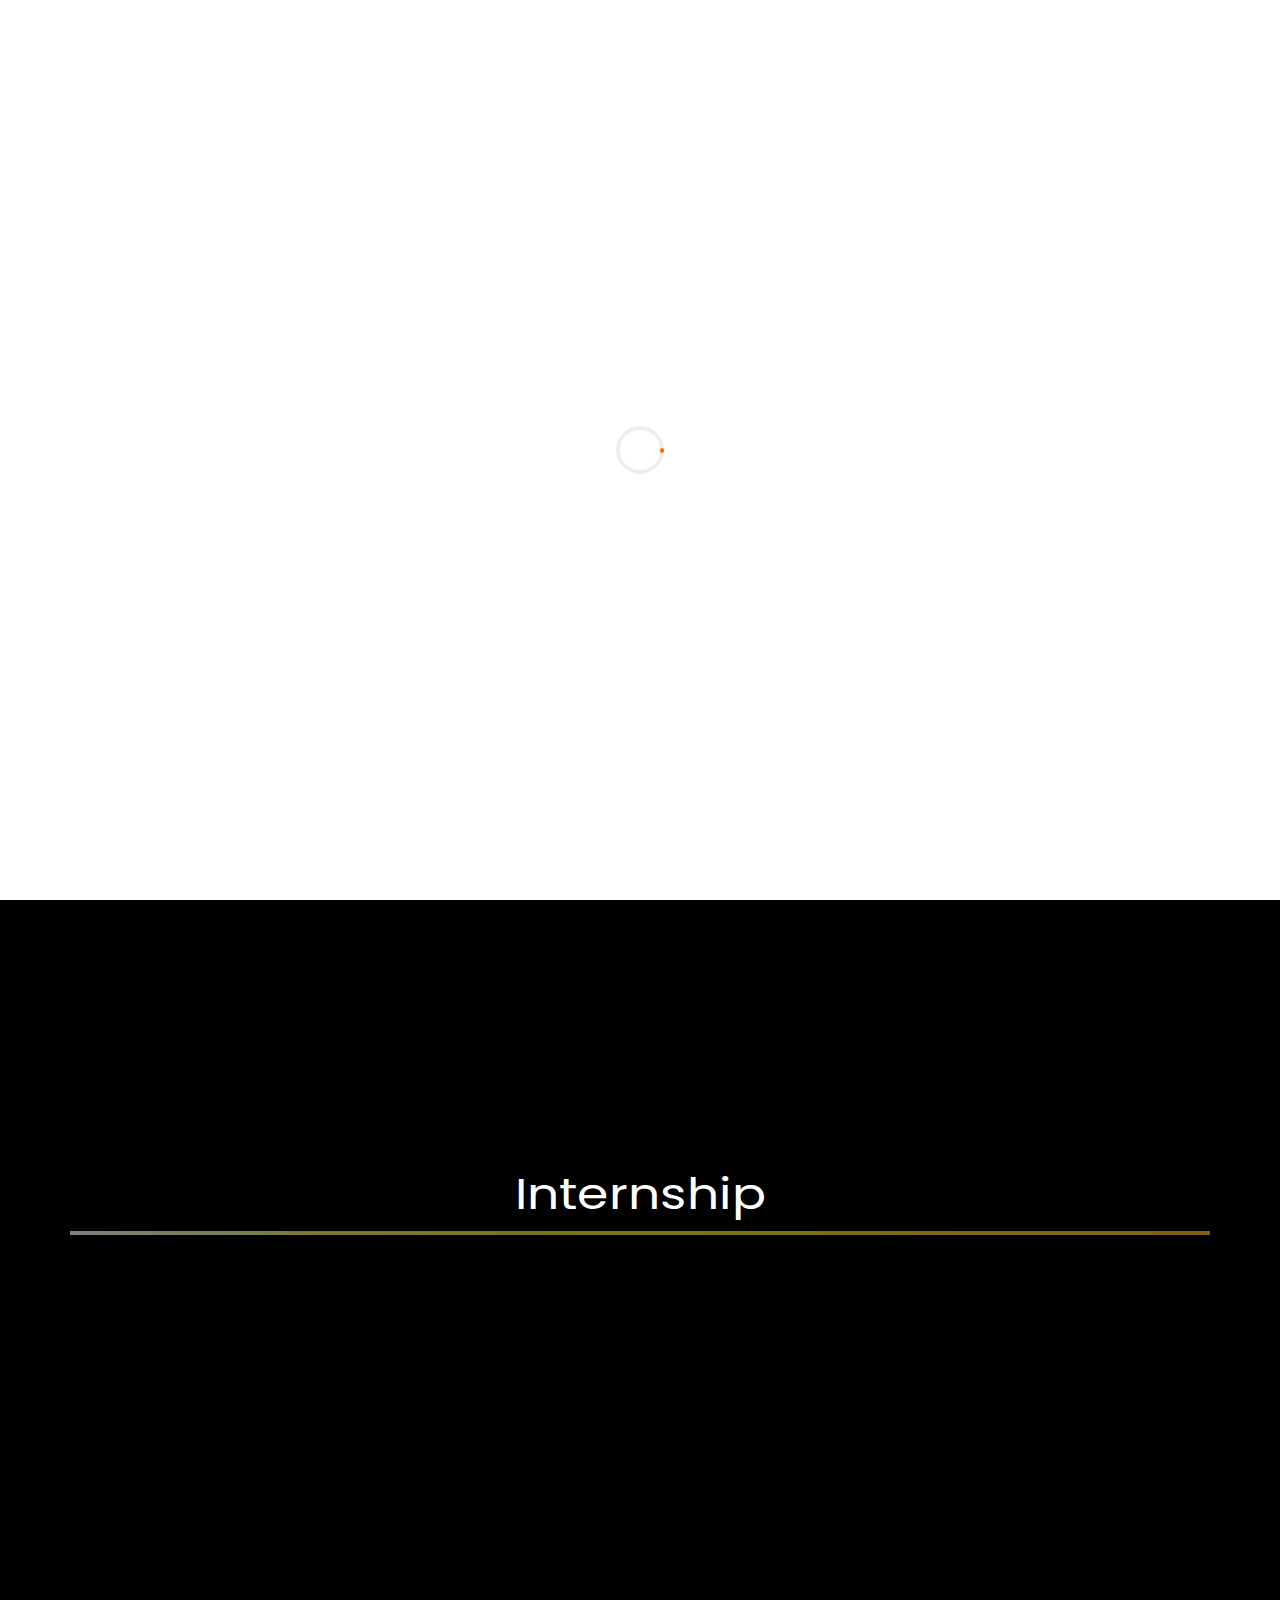
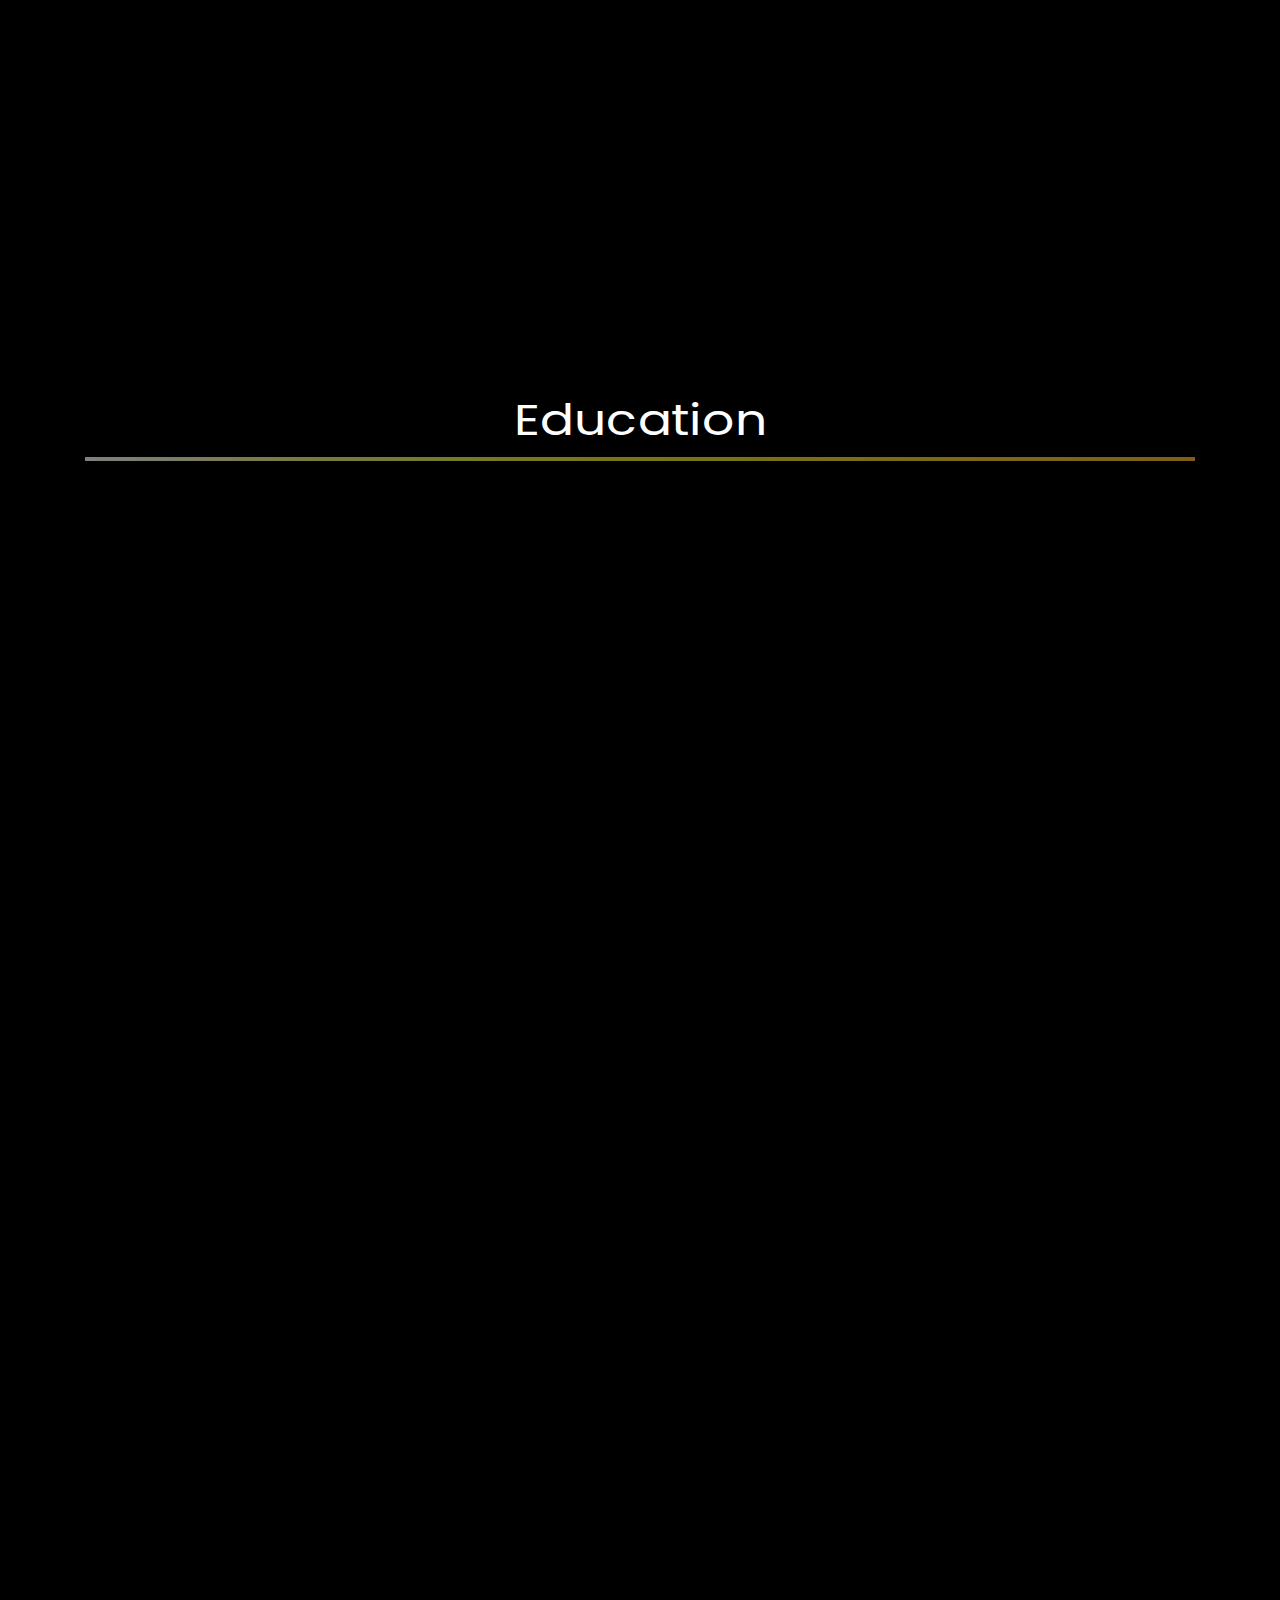
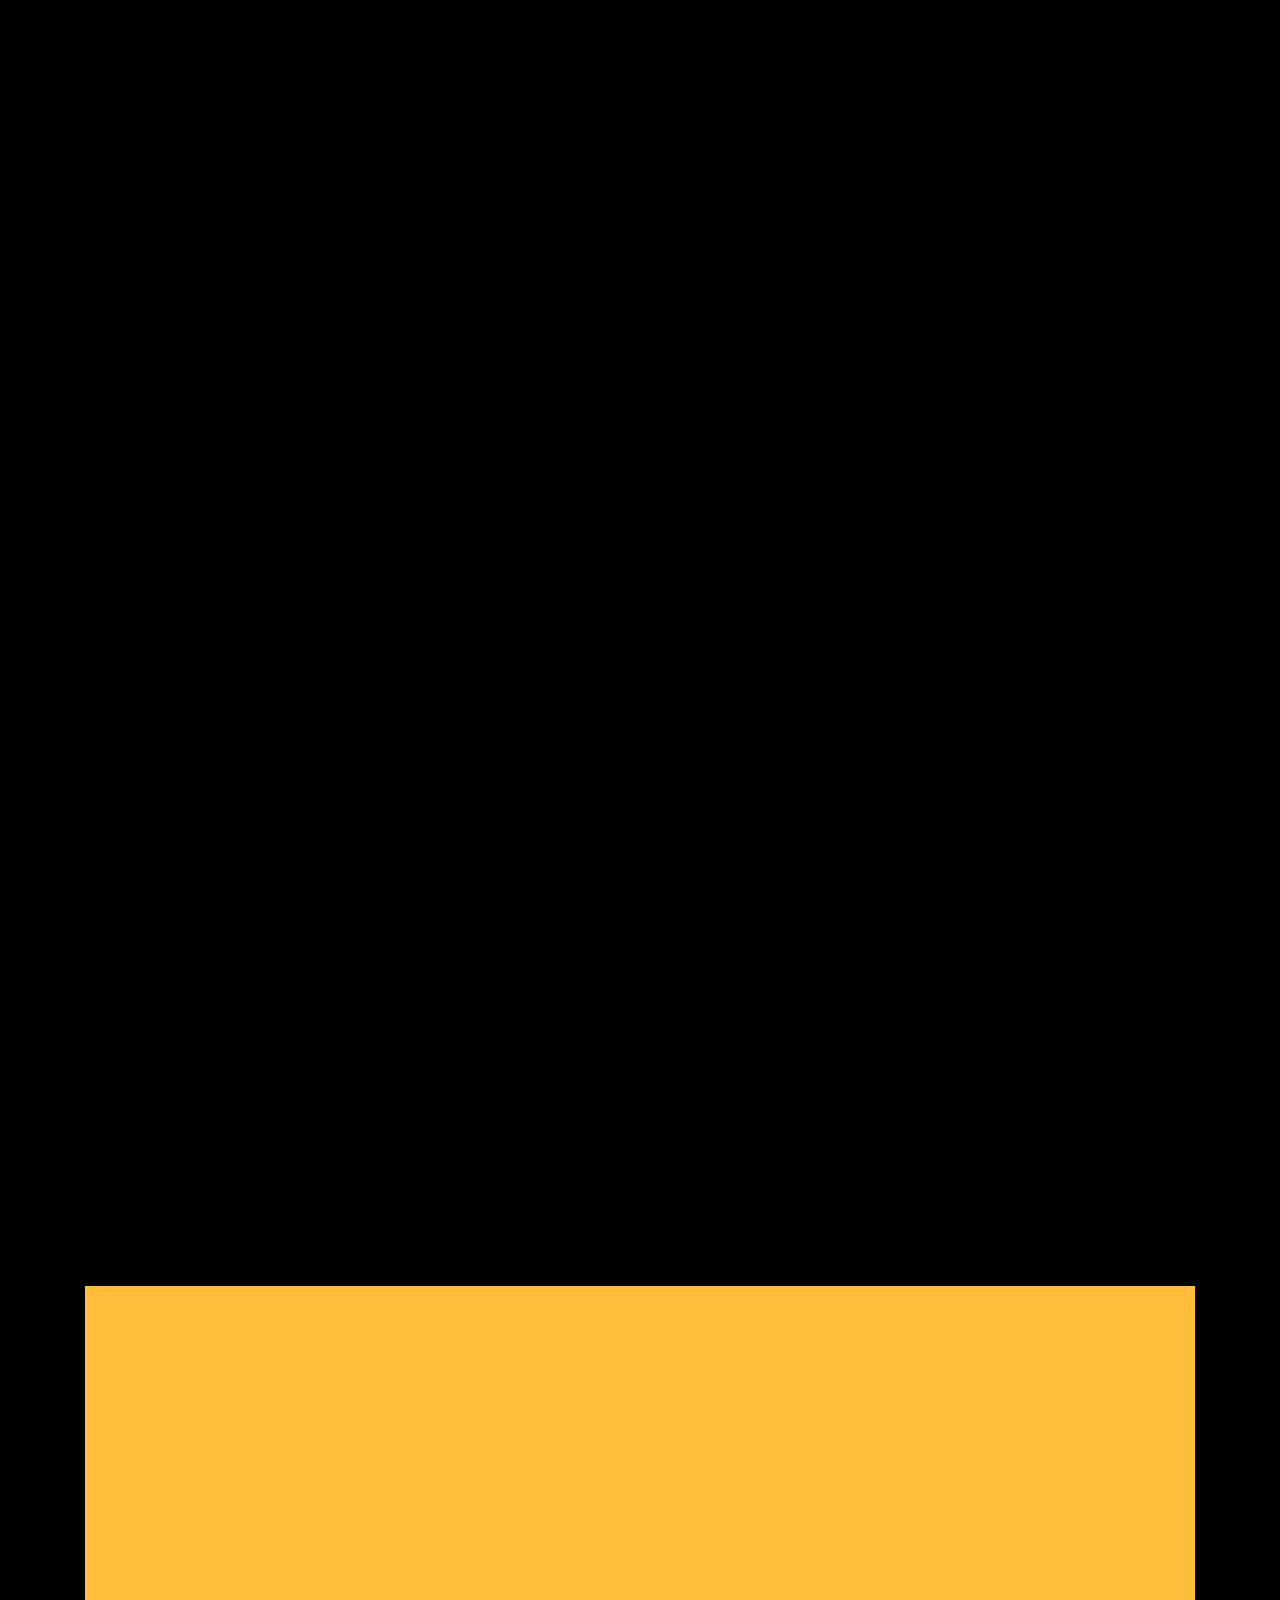
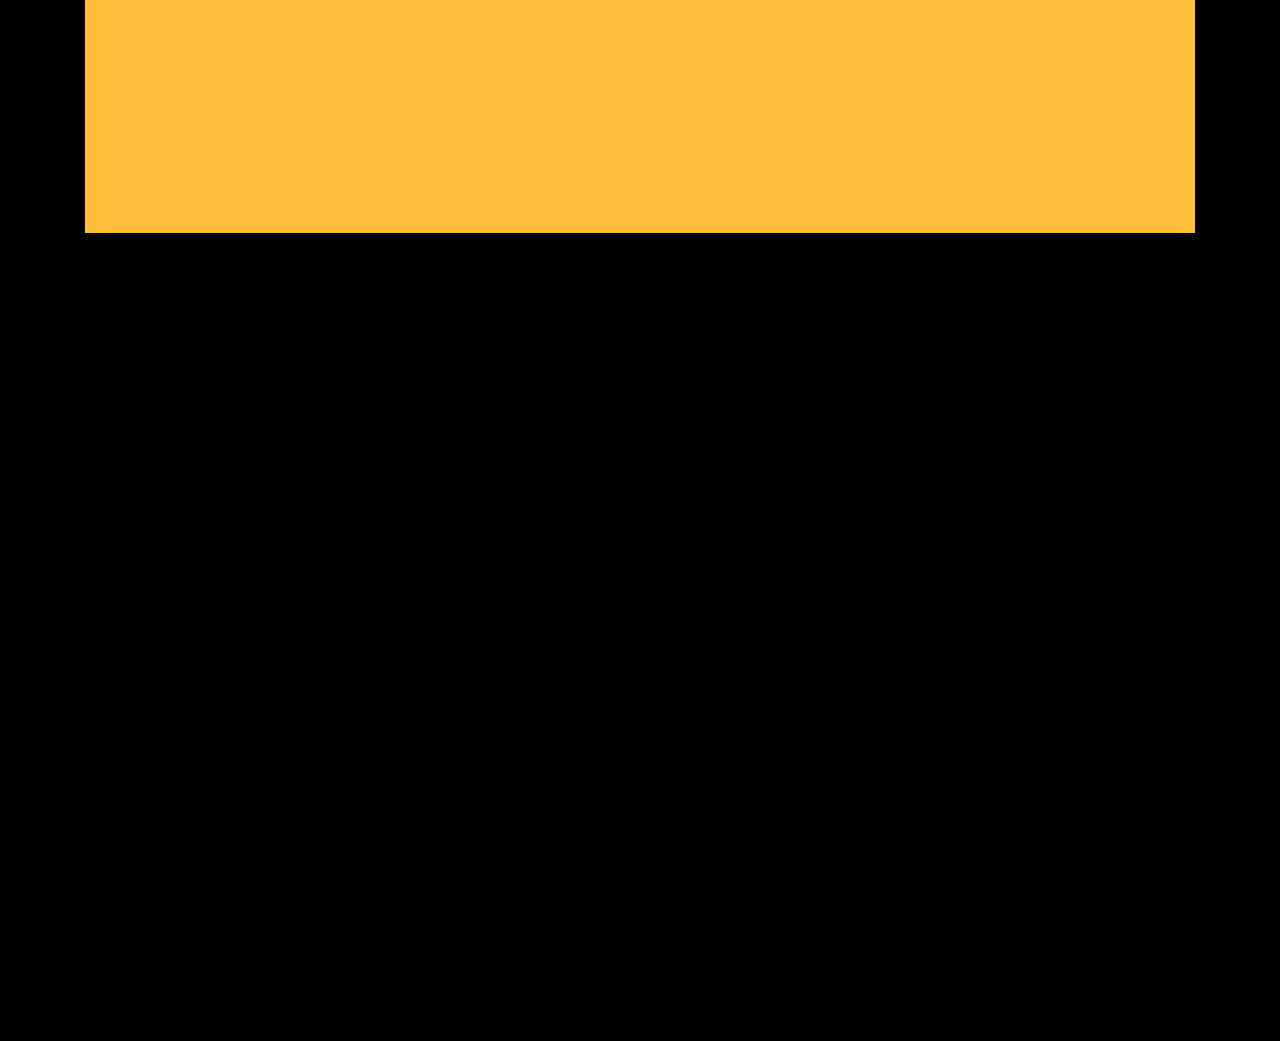
==== index.html @ caeb47b9 "Update index.html" ====
<!DOCTYPE html>
<html lang="en">

<head>
	<title>Manish Gupta Portfolio</title>
	<meta charset="utf-8">
	<meta name="viewport" content="width=device-width, initial-scale=1, shrink-to-fit=no">

	<link href="https://fonts.googleapis.com/css?family=Poppins:100,200,300,400,500,600,700,800,900" rel="stylesheet">

	<link rel="stylesheet" href="css/open-iconic-bootstrap.min.css">
	<link rel="stylesheet" href="css/animate.css">

	<link rel="stylesheet" href="css/owl.carousel.min.css">
	<link rel="stylesheet" href="css/owl.theme.default.min.css">
	<link rel="stylesheet" href="css/magnific-popup.css">

	<link rel="stylesheet" href="css/aos.css">

	<link rel="stylesheet" href="css/ionicons.min.css">

	<link rel="stylesheet" href="css/flaticon.css">
	<link rel="stylesheet" href="css/icomoon.css">
	<link rel="stylesheet" href="css/style.css">



	<style>
		/*======================================   ABOUT ======================================*/

		.about-mf .box-shadow-full {
			padding-top: 4rem;
			padding-bottom: 4rem;
		}

		.about-mf .about-img {
			margin-bottom: 2rem;
		}

		.about-mf .about-img img {
			margin-left: 10px;
		}


		.skill-mf .progress {
			/* background-color: #cde1f8; */
			margin: .5rem 0 1.2rem 0;
			border-radius: 0;
			height: .7rem;
		}

		.skill-mf .progress .progress-bar {
			height: .7rem;
			/* background-color: #ffbd39; */
			background-color: skyblue;
		}


		/* Animation styles */
		#typing-animation {
			position: relative;
			font-size: 30px;
			font-weight: bold;
			color: rgb(255, 255, 255);
			overflow: hidden;
			white-space: nowrap;
			animation: typing 5s steps(20, end) infinite;
		}

		#typing-animation:before {
			content: "";
			/* position: absolute; */
			top: 0;
			left: 0;
			width: 0;
			height: 100%;
			background-color: #ccc;
			animation: typing-cursor 0.5s ease-in-out infinite;
		}

		@keyframes typing {
			from {
				width: 0;
			}

			to {
				width: 100%;
			}
		}

		@keyframes typing-cursor {
			from {
				width: 5px;
			}

			to {
				width: 0;
			}
		}


		/* project image zoom effect */

		.zoom-effect {
			overflow: hidden;
			transition: transform 0.10s ease-out;
		}

		.zoom-effect:hover {
			transform: scale(1.1);
		}
	</style>


</head>

<body data-spy="scroll" data-target=".site-navbar-target" data-offset="300">


	<nav class="navbar navbar-expand-lg navbar-dark ftco_navbar ftco-navbar-light site-navbar-target" id="ftco-navbar">
		<div class="container">
<!-- 			<a class="navbar-brand" href="index.html">Manish Gupta</a> -->
			<button class="navbar-toggler js-fh5co-nav-toggle fh5co-nav-toggle" type="button" data-toggle="collapse"
				data-target="#ftco-nav" aria-controls="ftco-nav" aria-expanded="false" aria-label="Toggle navigation">
				<span class="oi oi-menu"></span> Menu
			</button>

			<div class="collapse navbar-collapse" id="ftco-nav">
				<ul class="navbar-nav nav ml-auto">
					<li class="nav-item"><a href="#home-section" class="nav-link"><span>Home</span></a></li>
					<li class="nav-item"><a href="#about-section" class="nav-link"><span>About</span></a></li>
					<li class="nav-item"><a href="#resume-section" class="nav-link"><span>Education</span></a></li>
					<li class="nav-item"><a href="#project-section" class="nav-link"><span>Projects</span></a></li>
					<li class="nav-item"><a href="#contact-section" class="nav-link"><span>Contact</span></a></li>
				</ul>
			</div>
		</div>
	</nav>

	<!-- ###############################################################  Home  ###################################################################### -->

	<section id="home-section" class="hero">
		<div class="home-slider  owl-carousel">
			<div class="slider-item ">
				<div class="overlay"></div>
				<div class="container">
					<div class="row d-md-flex no-gutters slider-text align-items-end justify-content-end"
						data-scrollax-parent="true">
						<div class="one-third js-fullheight order-md-last img"
							style="background-image:url(images/mg_black_bg.png);">
							<!------------------------- image 1 -->
							<div class="overlay"></div>
						</div>
						<div class="one-forth d-flex  align-items-center ftco-animate"
							data-scrollax=" properties: { translateY: '70%' }">
							<div class="text">
								<span class="subheading">Hello!</span>
								<h1 class="mb-4 mt-3">I'm <span>Manish Gupta</span></h1>

								<!-- Element to contain animated typing -->
								<span id="typing-animation"></span>

								<script>

									// Initialize the typing animation
									const typingAnimationElement = document.getElementById('typing-animation');

									// Create an array of typing text
									const typingTexts = [
										'Data Analyst  ',
										'Data Scientist  ',

									];

									// Create a function to display the typing animation for a given text
									function playTypingAnimation(text) {
										// Loop through each character and add it to the element
										for (let i = 0; i < text.length; i++) {
											setTimeout(() => {
												typingAnimationElement.textContent += text[i];
											}, i * 200); // Increase the delay to slow down the typing animation
										}

										// Once the animation is complete, reset the text and start over
										setTimeout(() => {
											typingAnimationElement.textContent = '';
											playTypingAnimation(typingTexts[(typingTexts.indexOf(text) + 1) % typingTexts.length]);
										}, text.length * 200);
									}

									// Start the typing animation loop
									playTypingAnimation(typingTexts[0]);

								</script>

								<br>
								<br>
								<!-- <h2>A Senior Data Analyst</h2> -->
								<!-- <h2 class="d-flex" style="margin-bottom: 0">With over 5 years of experience</h2> -->
								<!-- <br> -->
								<p><a href="https://www.linkedin.com/in/manish-gupta-1083761b1" target="_blank"
										class="btn btn-primary py-3 px-4">LinkedIn</a>
									<a href="https://github.com/Manish7272" target="_blank"
										class="btn btn-white btn-outline-white py-3 px-4">My Work</a>
								</p>
							</div>
						</div>
					</div>
				</div>
			</div>
		</div>
	</section>

	<!-- ###############################################################  About  ###################################################################### -->


	<section class="ftco-about img ftco-section ftco-no-pb" id="about-section">
		<div class="container">
			<div class="row">
				<div class="row d-flex align-items-stretch">
					<!-- <div class="row d-flex"> -->
					<div class="col-md-6 col-lg-5 d-flex">
						<div class="img-about img d-flex align-items-stretch">
							<div class="overlay">
								<div class="row">
									<div class="col-sm-6 col-md-5">
										<div class="about-img">
											<img src="images/mg_circle.png" class="img-fluid rounded b-shadow-a" alt="">
											<!------------------------- image 2 -->
										</div>
									</div>
									<!-- Details next to profile image -->
									<div class="col-sm-6 col-md-7">
										<div class="about-info">
											<!-- <p>.</p> -->
											<p><span class="title-s"> </span> <span> Manish Gupta</span></p>
											<!-- <p><span class="title-s">Job Role: </span> <span> Senior Data Analyst</span></p> -->
											<p><span class="title-s">Experience: </span> <span> Fresher </span>
											</p>
											<p><span class="title-s">Address: </span> <span> Jaipur, India</span></p>
										</div>
									</div>
								</div>

								<div class="skill-mf">
									<p class="title-s">Skills</p>
									<span>SQL</span> <span class="pull-right">85%</span>
									<div class="progress">
										<div class="progress-bar" role="progressbar" style="width: 85%;"
											aria-valuenow="95" aria-valuemin="0" aria-valuemax="100"></div>
									</div>

									<span>PYTHON</span> <span class="pull-right">85%</span>
									<div class="progress">
										<div class="progress-bar" role="progressbar" style="width: 85%"
											aria-valuenow="85" aria-valuemin="0" aria-valuemax="100"></div>
									</div>

									<span>Data Visualization</span> <span class="pull-right">90%</span>
									<div class="progress">
										<div class="progress-bar" role="progressbar" style="width: 90%"
											aria-valuenow="90" aria-valuemin="0" aria-valuemax="100"></div>
									</div>

									<span>Statistical Analysis</span> <span class="pull-right">85%</span>
									<div class="progress">
										<div class="progress-bar" role="progressbar" style="width: 85%"
											aria-valuenow="85" aria-valuemin="0" aria-valuemax="100"></div>
									</div>

									<span>Machine Learning</span> <span class="pull-right">80%</span>
									<div class="progress">
										<div class="progress-bar" role="progressbar" style="width: 80%"
											aria-valuenow="80" aria-valuemin="0" aria-valuemax="100"></div>
									</div>

									<span>Deep Learning</span> <span class="pull-right">80%</span>
									<div class="progress">
										<div class="progress-bar" role="progressbar" style="width: 80%"
											aria-valuenow="80" aria-valuemin="0" aria-valuemax="100"></div>
									</div>
								</div>
							</div>
						</div>
					</div>

					<div class="col-md-6 col-lg-7 pl-lg-5 pb-5">
						<div class="row justify-content-start pb-3">
							<div class="col-md-12 heading-section ftco-animate">

								<h1 class="big">About</h1>
								<h2 class="mb-4">About Me</h2>

								<p>My name is Manish Gupta, and I was born and brought up in Jaipur.<br></p>

								<ul>
									<li>🎓I graduated with a Bachelor's degree in Electronics and Communication
										Engineering
										(ECE) from Arya College of Engineering & IT in Jaipur, Achieving a CGPA of
										8.67.</li>
									<li>I am currently enhancing my skills in the field of data science through
										Imarticus
										Learning in Jaipur.</li>
									<li>- in this field, I develop my skillset in: excel, sql, powerBI, tablue,
										statistics,
										Python, visualization tools,feature engineering, Machine Learning, Deep
										Learning,
										NLP, Big Data concepts.</li>
									<li>I am enthusiastic about continuous learning, always eager to explore new things
										and
										stay updated.</li>
									<li>I believe in constantly improving my skill set to align with current trends.
										This passion drives me to groom myself professionally.</li>
								</ul>

								<ul class="about-info mt-4 px-md-0 px-2">
									<li class="d-flex"><span>Profile:</span> <span>Data Science &amp; Analytics</span>
									</li>
									<li class="d-flex"><span>Education:</span> <span>Bachelor of Technology</span></li>
									<li class="d-flex"><span>Programming Language:</span> <span>Python, SQL</span></li>
									<li class="d-flex"><span>BI Tools:</span> <span>Microsoft Power BI, Looker &amp;
											Tableau</span></li>
									<li class="d-flex"><span>Web Development:</span> <span>HTML, CSS &amp; Java
											Script</span></li>
									<li class="d-flex"><span>Other Skills:</span> <span>AWS Cloud, PySpark, Excel, Git,
											Google Analytics</span></li>
									<li class="d-flex"><span>Interest:</span> <span>Traveling, Teaching</span></li>

								</ul>
							</div>
						</div>


						<div class="counter-wrap ftco-animate d-flex mt-md-3">
							<div class="text">
								<!-- <p class="mb-4">
									<span class="number" data-number="30">0</span> <span>+</span>
									<span>&nbsp; Projects completed</span>
								</p> -->
<!-- 								<p><a href="https://www.linkedin.com/in/manish-gupta-1083761b1" target="_blank"
										class="btn btn-primary py-3 px-3">LinkedIn</a></p> -->
							</div>
						</div>
					</div>
				</div>
			</div>
		</div>
	</section>

	<!-- ###############################################################  Internship  ###################################################################### -->
	<section class="ftco-section ftco-no-pb">
		<div class="container">

			<div class="row">
				<h1 class="big-4">Internship</h1>
				<div class="underline"></div>
			</div>
			<br>

			<div class="row">
				<div class="col-md-6">
					<div class="resume-wrap ftco-animate">
						<span class="date">Oct 2023 - Dec 2023</span>
						<h2>Data Science Intern </h2>
						<span class="position">Bharat Intern</span>
						<p class="mt-4"> Bharat Intern, a pioneering company dedicated to offering enriching virtual
							internship opportunities for college students.
						<ul>
							<li>Data Cleaning and Preprocessing.</li>
							<li>Develop analytical tools and programs.</li>
							<li>Ensure the data quality and integrity in databases.</li>
							<li>Enabling accurate recognition of objects within images.</li>
							<li>Data Visualization Technique.</li>
						</ul>
						</p>
					</div>

				</div>

				<div class="col-md-6">
					<div class="resume-wrap ftco-animate">
						<span class="date">Nov 2021 - Jan 2022</span>
						<h2>Full Stack Development Internship</h2>
						<span class="position">Lyriclious - EdTech</span>
						<p class="mt-4">"India's learning platform" An E-learning platform , providing Training,
							Internship and courses along with projects in many professional and technical courses.
						<ul>
							<li>Create and maintain documentation for code and processes.</li>
							<li>Develop and maintain responsive web pages.</li>
							<li>Optimize applications for maximum speed.</li>
							<li>Work with front-end developers to ensure seamless integration of the
								front-end and back-end components of web applications.</li>
						</ul>
						</p>
					</div>

				</div>
			</div>

			<br>
			<br>



			<!-- ###############################################################  Education  ###################################################################### -->
			<section class="ftco-section ftco-no-pb" id="resume-section">
				<div class="container">

					<div class="row">
						<h1 class="big-4">Education</h1>
						<div class="underline"></div>
					</div>
					<br>

					<div class="row">
						<div class="col-md-6">
							<div class="resume-wrap ftco-animate">
								<span class="date">2019-2023</span>
								<h2>Bachelor of Technology (BTech)</h2>
								<span class="position">Arya College of Engineering & IT, Jaipur</span>
								<h6 class="">Electronics & Communication Engineering (ECE)</h6>
								<p class="mt-4">Grade: First Division With Distinction.</p>
							</div>
						</div>

						<div class="col-md-6">
							<div class="resume-wrap ftco-animate">
								<span class="date">2018-2019</span>
								<h2>Higher Secondary School</h2>
								<span class="position">Azad Bal vidhya mandir SR SEC School, mandawar (dausa)</span>
								<p class="mt-4">Grade: First Division.</p>
							</div>
						</div>
					</div>

					<div class="row justify-content-center mt-5">
						<div class="col-md-6 text-center ftco-animate">
							<p><a href="images/Manish_Gupta Resume_DA.pdf" class="btn btn-primary py-4 px-5 "
									target="_blank">Download Resume</a></p>
						</div>
					</div>
				</div>
			</section>

			<!-- ###############################################################  Projects  ###################################################################### -->


			<section class="ftco-section" id="project-section">
				<div class="container">
					<div class="row justify-content-center mb-5 pb-5">
						<div class="col-md-7 heading-section text-center ftco-animate">
							<h1 class="big big-2">Projects</h1>
							<h2 class="mb-4">Projects</h2>
							<p>Below are the sample Data Analytics projects on SQL, Python, Power BI & ML.</p>
						</div>
					</div>
					
					<div class="row d-flex">
						<!-- ------------------------------------------  1111111111111111111111  Atliq Mart's Supply Chain project Dashboard ----------------------------------------------- -->
						<div class="col-md-4 d-flex ftco-animate">
							<div class="blog-entry justify-content-end">
								<a href="https://github.com/Manish7272/Supply-Chain-Optimization-Project-Manager" class="block-20 zoom-effect" target="_blank" style="background-image: url('images/proj_1.png');"> </a>
								<div class="text mt-3 float-right d-block">
									<h3 class="heading"><a href="https://github.com/Manish7272/Supply-Chain-Optimization-Project-Manager"> Supply Chain Optimization Project Dashboard (FMCG Domain)  </a></h3>
									<p>Worked on Atliq Mart's Supply Chain project, improved logistics, and created a userfriendly PowerBI Dashboard for real-time insights, demonstrating strong project management and analytical skills.	</p>
								</div>
							</div>
						</div>
						

						<!---------------------------------------------- 22222222222222222  MacDonald_s Food Analysis Dashboard   ----------------------------------------------------->
						<div class="col-md-4 d-flex ftco-animate">
							<div class="blog-entry justify-content-end">
								<a href="https://github.com/Manish7272/McDonald_s-Food-Analysis-Dashboard" class="block-20 zoom-effect" style="background-image: url('images/mcd.png');"></a>
								<div class="text mt-3 float-right d-block">
									<h3 class="heading"><a href="https://github.com/Manish7272/McDonald_s-Food-Analysis-Dashboard">MacDonald_s Food Analysis Dashboard</a></h3>
									<p>By analyzing nutrition value of the food items by the MacDonald’s, it will be easier to the customer to plan their meal according to their requirement. This analysis report can attract to the customer who is very health conscious.</p>
								</div>
							</div>
						</div>
						

						<!-- ------------------------------------   333333333333333  Patient Wait List Dashboard ------------------------------------------->
						<div class="col-md-4 d-flex ftco-animate">
							<div class="blog-entry justify-content-end">
								<a href="https://github.com/Manish7272/Patient-Wait-List-Dashboard" class="block-20 zoom-effect" style="background-image: url('images/proj_6.png');"></a>
								<div class="text mt-3 float-right d-block">
									<h3 class="heading"><a href="https://github.com/Manish7272/Patient-Wait-List-Dashboard">Patient Wait List Dashboard</a></h3>
									<p>the goal of this project is to track current status of patient wait list and analyze historical monthly trend of waiting list also detailed analysis on the basis of speciality level and age profile and many more </p>
								</div>
							</div>
						</div>

					</div>
					
					<br>


					<!-- added justify-content-center to center align the last two projects -->
					<div class="row d-flex justify-content-center">
						<!-- ---------------------------------------------------------- 111111111111111   Retail Sales Prediction ML Model ------------------- -->
						<div class="col-md-4 d-flex ftco-animate">
							<div class="blog-entry"> 
								<a href="https://github.com/Manish7272/Retail_Sales_Prediction-main" target="_blank" class="block-20 zoom-effect" style="background-image: url('images/proj_3.png');"> 	</a>
								<div class="text mt-3 float-right d-block">
									<h3 class="heading"><a href="https://github.com/Manish7272/Retail_Sales_Prediction-main"> Retail Sales Prediction ML Model </a></h3>
									<p>This project showcases the effective utilization of data analysis, feature engineering, and machine learning techniques to solve a real-world forecasting problem. The insights gained from the analysis provide valuable information for decision-making within the retail industry.</p>
								</div>
							</div>
						</div>
						
                                       		 <!-------------------------------------------------------------  2222222222222222  Big Mart Sales Price Prediction  ----------->
						<div class="col-md-4 d-flex ftco-animate">
							<div class="blog-entry justify-content-end">
								<a  href="https://github.com/Manish7272/Sales-Price-Prediction-Model--Main" target="_blank" class="block-20 zoom-effect" style="background-image: url('images/proj_4.png');"></a>
								<div class="text mt-3 float-right d-block">
									<h3 class="heading"><a href="https://github.com/Manish7272/Sales-Price-Prediction-Model--Main"> Big Mart Sales Price Prediction </a></h3>
									<p>This project aims to predict Big Mart sales prices utilizing the item outlet sales data. Through advanced analytics and machine learning techniques.</p>
								</div>
							</div>
						</div>

						<!-- 				-----------------------------------------------		 -->

					</div>

					
					<div class="row d-flex justify-content-center">

						<!-- ----------------------------------------  11111111111111111  Disaster Tweet Sentiment Analysis -------------------- -->
						<div class="col-md-4 d-flex ftco-animate">
							<div class="blog-entry justify-content-end">
								<a href="https://huggingface.co/spaces/manish72/Disaster_tweet_sentiment_Analysis" target="_blank" class="block-20 zoom-effect" style="background-image: url('images/proj_2.png');"> </a>
								<div class="text mt-3 float-right d-block">
									<h3 class="heading"><a href="https://github.com/Manish7272/Disaster-Tweet-Sentiment-Analysis-A-Predictive-Approach">Disaster Tweet Sentiment Analysis A Predictive Approach </a></h3>
									<p>Created a system to predict tweets about disasters using AI. This helps in early awareness and better response planning by identifying and categorizing relevant tweets quickly.</p>
								</div>
							</div>
						</div>

						<!-- 	---------------------------------        2222222222222222222  Push-Up Counting ------------------------------- -->
		 				<div class="col-md-4 d-flex ftco-animate">
							<div class="blog-entry justify-content-end">
								<a href="https://github.com/Manish7272/Pushups_Counter" class="block-20 zoom-effect" style="background-image: url('images/proj_5.jpg');"></a>
								<div class="text mt-3 float-right d-block">
									<h3 class="heading"><a href="https://github.com/Manish7272/Pushups_Counter">Automating Push-Up Counting with Pose Detection</a></h3>
									<p>I wanted to create a practical tool that makes fitness routines simpler and exercise tracking more efficient. By leveraging technology, my goal was to accurately count push-ups, ensure proper form, and provide real-time feedback.</p>
								</div>
							</div>
						</div>
						
						<!-- -------------------------------------------------- -->
						
					</div>

					
				</div>
			</section>

			<!-- ###############################################################  GitHub  ###################################################################### -->


			<section class="ftco-section ftco-no-pt ftco-no-pb ftco-counter img" id="section-counter">
				<div class="ftco-section ftco-hireme img margin-top" style="background-image: url(images/bg_1.jpg)">
					<!-- <div class="container"> -->
					<div class="row justify-content-center">
						<div class="col-md-7 ftco-animate text-center">
							<h2>More projects on<span> Github </span> </h2>
							<div class="heading">
								<h4> I love to solve business problems &amp; uncover hidden data stories </h4>
								<br>
								<p><a href="https://github.com/Manish7272" class="btn btn-primary py-3 px-5" target="_blank">GitHub</a></p>
							</div>
						</div>
					</div>
					<!-- </div> -->
				</div>
			</section>

			<!-- ###############################################################  Contact Me  ###################################################################### -->


			<section class="ftco-section contact-section ftco-no-pb" id="contact-section">
				<div class="container">
					<div class="row justify-content-center mb-5 pb-3">
						<div class="col-md-7 heading-section text-center ftco-animate">
							<h1 class="big big-2">Contact</h1>
							<h2 class="mb-4">Contact Me</h2>
							<p>Below are the details to reach out to me!</p>
						</div>
					</div>

					<div class="row d-flex contact-info mb-5">
						<div class="col-md-6 col-lg-3 d-flex ftco-animate">
							<div class="align-self-stretch box p-4 text-center">
								<div class="icon d-flex align-items-center justify-content-center">
									<span class="icon-map-signs"></span>
								</div>
								<h3 class="mb-4">Address</h3>
								<p>Jaipur, Rajasthan, India</p>
							</div>
						</div>
						<div class="col-md-6 col-lg-3 d-flex ftco-animate">
							<div class="align-self-stretch box p-4 text-center">
								<div class="icon d-flex align-items-center justify-content-center">
									<span class="icon-phone2"></span>
								</div>
								<h3 class="mb-4">Contact Number</h3>
								<p><a href="tel://0101010101">+91 72398 34823</a></p>
							</div>
						</div>
						<div class="col-md-6 col-lg-3 d-flex ftco-animate">
							<div class="align-self-stretch box p-4 text-center">
								<div class="icon d-flex align-items-center justify-content-center">
									<span class="icon-paper-plane"></span>
								</div>
								<h3 class="mb-4">Email Address</h3>
								<p><a href="mailto:info@yoursite.com">manishgupta4823@gmail.com</a></p>
							</div>
						</div>
						<div class="col-md-6 col-lg-3 d-flex ftco-animate">
							<div class="align-self-stretch box p-4 text-center">
								<div class="icon d-flex align-items-center justify-content-center">
									<span class="icon-globe"></span>
								</div>
								<h3 class="mb-4">Download Resume</h3>
								<p><a  href="images/Manish_Gupta Resume_DA.pdf"  target="_blank"> Download Resume </a>
								</p>
							</div>
						</div>

						<div class="container">
							<br>

							<br>
							<ul
								class="ftco-footer-social list-unstyled d-flex justify-content-center align-items-center mb-0">
								<li class="ftco-animate normal-txt">Find me on </li>

								<li class="ftco-animate"><a href="https://www.linkedin.com/in/manish-gupta-1083761b1"
										target="_blank"><span class="icon-linkedin"></span></a></li>

								<li class="ftco-animate"><a href="https://github.com/Manish7272" target="_blank"><span
											class="icon-github"></span></a></li>

								
							</ul>
							<br>
						</div>
					</div>
			</section>





			<!-- loader -->
			<div id="ftco-loader" class="show fullscreen"><svg class="circular" width="48px" height="48px">
					<circle class="path-bg" cx="24" cy="24" r="22" fill="none" stroke-width="4" stroke="#eeeeee" />
					<circle class="path" cx="24" cy="24" r="22" fill="none" stroke-width="4" stroke-miterlimit="10"
						stroke="#F96D00" />
				</svg></div>


			<script src="js/jquery.min.js"></script>
			<script src="js/jquery-migrate-3.0.1.min.js"></script>
			<script src="js/popper.min.js"></script>
			<script src="js/bootstrap.min.js"></script>
			<script src="js/jquery.easing.1.3.js"></script>
			<script src="js/jquery.waypoints.min.js"></script>
			<script src="js/jquery.stellar.min.js"></script>
			<script src="js/owl.carousel.min.js"></script>
			<script src="js/jquery.magnific-popup.min.js"></script>
			<script src="js/aos.js"></script>
			<script src="js/jquery.animateNumber.min.js"></script>
			<script src="js/scrollax.min.js"></script>

			<script src="js/main.js"></script>

</body>

</html>
---- css/flaticon.css ----
/*
  	Flaticon icon font: Flaticon
  	Creation date: 04/01/2019 13:45
  	*/


@font-face {
  font-family: "Flaticon";
  src: url("../fonts/flaticon/font/Flaticon.eot");
  src: url("../fonts/flaticon/font/Flaticon.eot?#iefix") format("embedded-opentype"),
       url("../fonts/flaticon/font/Flaticon.woff") format("woff"),
       url("../fonts/flaticon/font/Flaticon.ttf") format("truetype"),
       url("../fonts/flaticon/font/Flaticon.svg#Flaticon") format("svg");
  font-weight: normal;
  font-style: normal;
}

@media screen and (-webkit-min-device-pixel-ratio:0) {
  @font-face {
    font-family: "Flaticon";
    src: url("../fonts/flaticon/font/Flaticon.svg#Flaticon") format("svg");
  }
}

[class^="flaticon-"]:before, [class*=" flaticon-"]:before,
[class^="flaticon-"]:after, [class*=" flaticon-"]:after {   
  font-family: Flaticon;
  font-style: normal;
  font-weight: normal;
  font-variant: normal;
  text-transform: none;
  line-height: 1;

  /* Better Font Rendering =========== */
  -webkit-font-smoothing: antialiased;
  -moz-osx-font-smoothing: grayscale;
}

.flaticon-ideas:before { content: "\f100"; }
.flaticon-flasks:before { content: "\f101"; }
.flaticon-analysis:before { content: "\f102"; }
.flaticon-ux-design:before { content: "\f103"; }
.flaticon-web-design:before { content: "\f104"; }
.flaticon-idea:before { content: "\f105"; }
.flaticon-innovation:before { content: "\f106"; }
---- css/icomoon.css ----
@font-face {
  font-family: 'icomoon';
  src:  url('../fonts/icomoon/icomoon.eot?6tt51o');
  src:  url('../fonts/icomoon/icomoon.eot?6tt51o#iefix') format('embedded-opentype'),
    url('../fonts/icomoon/icomoon.ttf?6tt51o') format('truetype'),
    url('../fonts/icomoon/icomoon.woff?6tt51o') format('woff'),
    url('../fonts/icomoon/icomoon.svg?6tt51o#icomoon') format('svg');
  font-weight: normal;
  font-style: normal;
}

[class^="icon-"], [class*=" icon-"] {
  /* use !important to prevent issues with browser extensions that change fonts */
  font-family: 'icomoon' !important;
  speak: none;
  font-style: normal;
  font-weight: normal;
  font-variant: normal;
  text-transform: none;
  line-height: 1;

  /* Better Font Rendering =========== */
  -webkit-font-smoothing: antialiased;
  -moz-osx-font-smoothing: grayscale;
}

.icon-asterisk:before {
  content: "\f069";
}
.icon-plus:before {
  content: "\f067";
}
.icon-question:before {
  content: "\f128";
}
.icon-minus:before {
  content: "\f068";
}
.icon-glass:before {
  content: "\f000";
}
.icon-music:before {
  content: "\f001";
}
.icon-search:before {
  content: "\f002";
}
.icon-envelope-o:before {
  content: "\f003";
}
.icon-heart:before {
  content: "\f004";
}
.icon-star:before {
  content: "\f005";
}
.icon-star-o:before {
  content: "\f006";
}
.icon-user:before {
  content: "\f007";
}
.icon-film:before {
  content: "\f008";
}
.icon-th-large:before {
  content: "\f009";
}
.icon-th:before {
  content: "\f00a";
}
.icon-th-list:before {
  content: "\f00b";
}
.icon-check:before {
  content: "\f00c";
}
.icon-close:before {
  content: "\f00d";
}
.icon-remove:before {
  content: "\f00d";
}
.icon-times:before {
  content: "\f00d";
}
.icon-search-plus:before {
  content: "\f00e";
}
.icon-search-minus:before {
  content: "\f010";
}
.icon-power-off:before {
  content: "\f011";
}
.icon-signal:before {
  content: "\f012";
}
.icon-cog:before {
  content: "\f013";
}
.icon-gear:before {
  content: "\f013";
}
.icon-trash-o:before {
  content: "\f014";
}
.icon-home:before {
  content: "\f015";
}
.icon-file-o:before {
  content: "\f016";
}
.icon-clock-o:before {
  content: "\f017";
}
.icon-road:before {
  content: "\f018";
}
.icon-download:before {
  content: "\f019";
}
.icon-arrow-circle-o-down:before {
  content: "\f01a";
}
.icon-arrow-circle-o-up:before {
  content: "\f01b";
}
.icon-inbox:before {
  content: "\f01c";
}
.icon-play-circle-o:before {
  content: "\f01d";
}
.icon-repeat:before {
  content: "\f01e";
}
.icon-rotate-right:before {
  content: "\f01e";
}
.icon-refresh:before {
  content: "\f021";
}
.icon-list-alt:before {
  content: "\f022";
}
.icon-lock:before {
  content: "\f023";
}
.icon-flag:before {
  content: "\f024";
}
.icon-headphones:before {
  content: "\f025";
}
.icon-volume-off:before {
  content: "\f026";
}
.icon-volume-down:before {
  content: "\f027";
}
.icon-volume-up:before {
  content: "\f028";
}
.icon-qrcode:before {
  content: "\f029";
}
.icon-barcode:before {
  content: "\f02a";
}
.icon-tag:before {
  content: "\f02b";
}
.icon-tags:before {
  content: "\f02c";
}
.icon-book:before {
  content: "\f02d";
}
.icon-bookmark:before {
  content: "\f02e";
}
.icon-print:before {
  content: "\f02f";
}
.icon-camera:before {
  content: "\f030";
}
.icon-font:before {
  content: "\f031";
}
.icon-bold:before {
  content: "\f032";
}
.icon-italic:before {
  content: "\f033";
}
.icon-text-height:before {
  content: "\f034";
}
.icon-text-width:before {
  content: "\f035";
}
.icon-align-left:before {
  content: "\f036";
}
.icon-align-center:before {
  content: "\f037";
}
.icon-align-right:before {
  content: "\f038";
}
.icon-align-justify:before {
  content: "\f039";
}
.icon-list:before {
  content: "\f03a";
}
.icon-dedent:before {
  content: "\f03b";
}
.icon-outdent:before {
  content: "\f03b";
}
.icon-indent:before {
  content: "\f03c";
}
.icon-video-camera:before {
  content: "\f03d";
}
.icon-image:before {
  content: "\f03e";
}
.icon-photo:before {
  content: "\f03e";
}
.icon-picture-o:before {
  content: "\f03e";
}
.icon-pencil:before {
  content: "\f040";
}
.icon-map-marker:before {
  content: "\f041";
}
.icon-adjust:before {
  content: "\f042";
}
.icon-tint:before {
  content: "\f043";
}
.icon-edit:before {
  content: "\f044";
}
.icon-pencil-square-o:before {
  content: "\f044";
}
.icon-share-square-o:before {
  content: "\f045";
}
.icon-check-square-o:before {
  content: "\f046";
}
.icon-arrows:before {
  content: "\f047";
}
.icon-step-backward:before {
  content: "\f048";
}
.icon-fast-backward:before {
  content: "\f049";
}
.icon-backward:before {
  content: "\f04a";
}
.icon-play:before {
  content: "\f04b";
}
.icon-pause:before {
  content: "\f04c";
}
.icon-stop:before {
  content: "\f04d";
}
.icon-forward:before {
  content: "\f04e";
}
.icon-fast-forward:before {
  content: "\f050";
}
.icon-step-forward:before {
  content: "\f051";
}
.icon-eject:before {
  content: "\f052";
}
.icon-chevron-left:before {
  content: "\f053";
}
.icon-chevron-right:before {
  content: "\f054";
}
.icon-plus-circle:before {
  content: "\f055";
}
.icon-minus-circle:before {
  content: "\f056";
}
.icon-times-circle:before {
  content: "\f057";
}
.icon-check-circle:before {
  content: "\f058";
}
.icon-question-circle:before {
  content: "\f059";
}
.icon-info-circle:before {
  content: "\f05a";
}
.icon-crosshairs:before {
  content: "\f05b";
}
.icon-times-circle-o:before {
  content: "\f05c";
}
.icon-check-circle-o:before {
  content: "\f05d";
}
.icon-ban:before {
  content: "\f05e";
}
.icon-arrow-left:before {
  content: "\f060";
}
.icon-arrow-right:before {
  content: "\f061";
}
.icon-arrow-up:before {
  content: "\f062";
}
.icon-arrow-down:before {
  content: "\f063";
}
.icon-mail-forward:before {
  content: "\f064";
}
.icon-share:before {
  content: "\f064";
}
.icon-expand:before {
  content: "\f065";
}
.icon-compress:before {
  content: "\f066";
}
.icon-exclamation-circle:before {
  content: "\f06a";
}
.icon-gift:before {
  content: "\f06b";
}
.icon-leaf:before {
  content: "\f06c";
}
.icon-fire:before {
  content: "\f06d";
}
.icon-eye:before {
  content: "\f06e";
}
.icon-eye-slash:before {
  content: "\f070";
}
.icon-exclamation-triangle:before {
  content: "\f071";
}
.icon-warning:before {
  content: "\f071";
}
.icon-plane:before {
  content: "\f072";
}
.icon-calendar:before {
  content: "\f073";
}
.icon-random:before {
  content: "\f074";
}
.icon-comment:before {
  content: "\f075";
}
.icon-magnet:before {
  content: "\f076";
}
.icon-chevron-up:before {
  content: "\f077";
}
.icon-chevron-down:before {
  content: "\f078";
}
.icon-retweet:before {
  content: "\f079";
}
.icon-shopping-cart:before {
  content: "\f07a";
}
.icon-folder:before {
  content: "\f07b";
}
.icon-folder-open:before {
  content: "\f07c";
}
.icon-arrows-v:before {
  content: "\f07d";
}
.icon-arrows-h:before {
  content: "\f07e";
}
.icon-bar-chart:before {
  content: "\f080";
}
.icon-bar-chart-o:before {
  content: "\f080";
}
.icon-twitter-square:before {
  content: "\f081";
}
.icon-facebook-square:before {
  content: "\f082";
}
.icon-camera-retro:before {
  content: "\f083";
}
.icon-key:before {
  content: "\f084";
}
.icon-cogs:before {
  content: "\f085";
}
.icon-gears:before {
  content: "\f085";
}
.icon-comments:before {
  content: "\f086";
}
.icon-thumbs-o-up:before {
  content: "\f087";
}
.icon-thumbs-o-down:before {
  content: "\f088";
}
.icon-star-half:before {
  content: "\f089";
}
.icon-heart-o:before {
  content: "\f08a";
}
.icon-sign-out:before {
  content: "\f08b";
}
.icon-linkedin-square:before {
  content: "\f08c";
}
.icon-thumb-tack:before {
  content: "\f08d";
}
.icon-external-link:before {
  content: "\f08e";
}
.icon-sign-in:before {
  content: "\f090";
}
.icon-trophy:before {
  content: "\f091";
}
.icon-github-square:before {
  content: "\f092";
}
.icon-upload:before {
  content: "\f093";
}
.icon-lemon-o:before {
  content: "\f094";
}
.icon-phone:before {
  content: "\f095";
}
.icon-square-o:before {
  content: "\f096";
}
.icon-bookmark-o:before {
  content: "\f097";
}
.icon-phone-square:before {
  content: "\f098";
}
.icon-twitter:before {
  content: "\f099";
}
.icon-facebook:before {
  content: "\f09a";
}
.icon-facebook-f:before {
  content: "\f09a";
}
.icon-github:before {
  content: "\f09b";
}
.icon-unlock:before {
  content: "\f09c";
}
.icon-credit-card:before {
  content: "\f09d";
}
.icon-feed:before {
  content: "\f09e";
}
.icon-rss:before {
  content: "\f09e";
}
.icon-hdd-o:before {
  content: "\f0a0";
}
.icon-bullhorn:before {
  content: "\f0a1";
}
.icon-bell-o:before {
  content: "\f0a2";
}
.icon-certificate:before {
  content: "\f0a3";
}
.icon-hand-o-right:before {
  content: "\f0a4";
}
.icon-hand-o-left:before {
  content: "\f0a5";
}
.icon-hand-o-up:before {
  content: "\f0a6";
}
.icon-hand-o-down:before {
  content: "\f0a7";
}
.icon-arrow-circle-left:before {
  content: "\f0a8";
}
.icon-arrow-circle-right:before {
  content: "\f0a9";
}
.icon-arrow-circle-up:before {
  content: "\f0aa";
}
.icon-arrow-circle-down:before {
  content: "\f0ab";
}
.icon-globe:before {
  content: "\f0ac";
}
.icon-wrench:before {
  content: "\f0ad";
}
.icon-tasks:before {
  content: "\f0ae";
}
.icon-filter:before {
  content: "\f0b0";
}
.icon-briefcase:before {
  content: "\f0b1";
}
.icon-arrows-alt:before {
  content: "\f0b2";
}
.icon-group:before {
  content: "\f0c0";
}
.icon-users:before {
  content: "\f0c0";
}
.icon-chain:before {
  content: "\f0c1";
}
.icon-link:before {
  content: "\f0c1";
}
.icon-cloud:before {
  content: "\f0c2";
}
.icon-flask:before {
  content: "\f0c3";
}
.icon-cut:before {
  content: "\f0c4";
}
.icon-scissors:before {
  content: "\f0c4";
}
.icon-copy:before {
  content: "\f0c5";
}
.icon-files-o:before {
  content: "\f0c5";
}
.icon-paperclip:before {
  content: "\f0c6";
}
.icon-floppy-o:before {
  content: "\f0c7";
}
.icon-save:before {
  content: "\f0c7";
}
.icon-square:before {
  content: "\f0c8";
}
.icon-bars:before {
  content: "\f0c9";
}
.icon-navicon:before {
  content: "\f0c9";
}
.icon-reorder:before {
  content: "\f0c9";
}
.icon-list-ul:before {
  content: "\f0ca";
}
.icon-list-ol:before {
  content: "\f0cb";
}
.icon-strikethrough:before {
  content: "\f0cc";
}
.icon-underline:before {
  content: "\f0cd";
}
.icon-table:before {
  content: "\f0ce";
}
.icon-magic:before {
  content: "\f0d0";
}
.icon-truck:before {
  content: "\f0d1";
}
.icon-pinterest:before {
  content: "\f0d2";
}
.icon-pinterest-square:before {
  content: "\f0d3";
}
.icon-google-plus-square:before {
  content: "\f0d4";
}
.icon-google-plus:before {
  content: "\f0d5";
}
.icon-money:before {
  content: "\f0d6";
}
.icon-caret-down:before {
  content: "\f0d7";
}
.icon-caret-up:before {
  content: "\f0d8";
}
.icon-caret-left:before {
  content: "\f0d9";
}
.icon-caret-right:before {
  content: "\f0da";
}
.icon-columns:before {
  content: "\f0db";
}
.icon-sort:before {
  content: "\f0dc";
}
.icon-unsorted:before {
  content: "\f0dc";
}
.icon-sort-desc:before {
  content: "\f0dd";
}
.icon-sort-down:before {
  content: "\f0dd";
}
.icon-sort-asc:before {
  content: "\f0de";
}
.icon-sort-up:before {
  content: "\f0de";
}
.icon-envelope:before {
  content: "\f0e0";
}
.icon-linkedin:before {
  content: "\f0e1";
}
.icon-rotate-left:before {
  content: "\f0e2";
}
.icon-undo:before {
  content: "\f0e2";
}
.icon-gavel:before {
  content: "\f0e3";
}
.icon-legal:before {
  content: "\f0e3";
}
.icon-dashboard:before {
  content: "\f0e4";
}
.icon-tachometer:before {
  content: "\f0e4";
}
.icon-comment-o:before {
  content: "\f0e5";
}
.icon-comments-o:before {
  content: "\f0e6";
}
.icon-bolt:before {
  content: "\f0e7";
}
.icon-flash:before {
  content: "\f0e7";
}
.icon-sitemap:before {
  content: "\f0e8";
}
.icon-umbrella:before {
  content: "\f0e9";
}
.icon-clipboard:before {
  content: "\f0ea";
}
.icon-paste:before {
  content: "\f0ea";
}
.icon-lightbulb-o:before {
  content: "\f0eb";
}
.icon-exchange:before {
  content: "\f0ec";
}
.icon-cloud-download:before {
  content: "\f0ed";
}
.icon-cloud-upload:before {
  content: "\f0ee";
}
.icon-user-md:before {
  content: "\f0f0";
}
.icon-stethoscope:before {
  content: "\f0f1";
}
.icon-suitcase:before {
  content: "\f0f2";
}
.icon-bell:before {
  content: "\f0f3";
}
.icon-coffee:before {
  content: "\f0f4";
}
.icon-cutlery:before {
  content: "\f0f5";
}
.icon-file-text-o:before {
  content: "\f0f6";
}
.icon-building-o:before {
  content: "\f0f7";
}
.icon-hospital-o:before {
  content: "\f0f8";
}
.icon-ambulance:before {
  content: "\f0f9";
}
.icon-medkit:before {
  content: "\f0fa";
}
.icon-fighter-jet:before {
  content: "\f0fb";
}
.icon-beer:before {
  content: "\f0fc";
}
.icon-h-square:before {
  content: "\f0fd";
}
.icon-plus-square:before {
  content: "\f0fe";
}
.icon-angle-double-left:before {
  content: "\f100";
}
.icon-angle-double-right:before {
  content: "\f101";
}
.icon-angle-double-up:before {
  content: "\f102";
}
.icon-angle-double-down:before {
  content: "\f103";
}
.icon-angle-left:before {
  content: "\f104";
}
.icon-angle-right:before {
  content: "\f105";
}
.icon-angle-up:before {
  content: "\f106";
}
.icon-angle-down:before {
  content: "\f107";
}
.icon-desktop:before {
  content: "\f108";
}
.icon-laptop:before {
  content: "\f109";
}
.icon-tablet:before {
  content: "\f10a";
}
.icon-mobile:before {
  content: "\f10b";
}
.icon-mobile-phone:before {
  content: "\f10b";
}
.icon-circle-o:before {
  content: "\f10c";
}
.icon-quote-left:before {
  content: "\f10d";
}
.icon-quote-right:before {
  content: "\f10e";
}
.icon-spinner:before {
  content: "\f110";
}
.icon-circle:before {
  content: "\f111";
}
.icon-mail-reply:before {
  content: "\f112";
}
.icon-reply:before {
  content: "\f112";
}
.icon-github-alt:before {
  content: "\f113";
}
.icon-folder-o:before {
  content: "\f114";
}
.icon-folder-open-o:before {
  content: "\f115";
}
.icon-smile-o:before {
  content: "\f118";
}
.icon-frown-o:before {
  content: "\f119";
}
.icon-meh-o:before {
  content: "\f11a";
}
.icon-gamepad:before {
  content: "\f11b";
}
.icon-keyboard-o:before {
  content: "\f11c";
}
.icon-flag-o:before {
  content: "\f11d";
}
.icon-flag-checkered:before {
  content: "\f11e";
}
.icon-terminal:before {
  content: "\f120";
}
.icon-code:before {
  content: "\f121";
}
.icon-mail-reply-all:before {
  content: "\f122";
}
.icon-reply-all:before {
  content: "\f122";
}
.icon-star-half-empty:before {
  content: "\f123";
}
.icon-star-half-full:before {
  content: "\f123";
}
.icon-star-half-o:before {
  content: "\f123";
}
.icon-location-arrow:before {
  content: "\f124";
}
.icon-crop:before {
  content: "\f125";
}
.icon-code-fork:before {
  content: "\f126";
}
.icon-chain-broken:before {
  content: "\f127";
}
.icon-unlink:before {
  content: "\f127";
}
.icon-info:before {
  content: "\f129";
}
.icon-exclamation:before {
  content: "\f12a";
}
.icon-superscript:before {
  content: "\f12b";
}
.icon-subscript:before {
  content: "\f12c";
}
.icon-eraser:before {
  content: "\f12d";
}
.icon-puzzle-piece:before {
  content: "\f12e";
}
.icon-microphone:before {
  content: "\f130";
}
.icon-microphone-slash:before {
  content: "\f131";
}
.icon-shield:before {
  content: "\f132";
}
.icon-calendar-o:before {
  content: "\f133";
}
.icon-fire-extinguisher:before {
  content: "\f134";
}
.icon-rocket:before {
  content: "\f135";
}
.icon-maxcdn:before {
  content: "\f136";
}
.icon-chevron-circle-left:before {
  content: "\f137";
}
.icon-chevron-circle-right:before {
  content: "\f138";
}
.icon-chevron-circle-up:before {
  content: "\f139";
}
.icon-chevron-circle-down:before {
  content: "\f13a";
}
.icon-html5:before {
  content: "\f13b";
}
.icon-css3:before {
  content: "\f13c";
}
.icon-anchor:before {
  content: "\f13d";
}
.icon-unlock-alt:before {
  content: "\f13e";
}
.icon-bullseye:before {
  content: "\f140";
}
.icon-ellipsis-h:before {
  content: "\f141";
}
.icon-ellipsis-v:before {
  content: "\f142";
}
.icon-rss-square:before {
  content: "\f143";
}
.icon-play-circle:before {
  content: "\f144";
}
.icon-ticket:before {
  content: "\f145";
}
.icon-minus-square:before {
  content: "\f146";
}
.icon-minus-square-o:before {
  content: "\f147";
}
.icon-level-up:before {
  content: "\f148";
}
.icon-level-down:before {
  content: "\f149";
}
.icon-check-square:before {
  content: "\f14a";
}
.icon-pencil-square:before {
  content: "\f14b";
}
.icon-external-link-square:before {
  content: "\f14c";
}
.icon-share-square:before {
  content: "\f14d";
}
.icon-compass:before {
  content: "\f14e";
}
.icon-caret-square-o-down:before {
  content: "\f150";
}
.icon-toggle-down:before {
  content: "\f150";
}
.icon-caret-square-o-up:before {
  content: "\f151";
}
.icon-toggle-up:before {
  content: "\f151";
}
.icon-caret-square-o-right:before {
  content: "\f152";
}
.icon-toggle-right:before {
  content: "\f152";
}
.icon-eur:before {
  content: "\f153";
}
.icon-euro:before {
  content: "\f153";
}
.icon-gbp:before {
  content: "\f154";
}
.icon-dollar:before {
  content: "\f155";
}
.icon-usd:before {
  content: "\f155";
}
.icon-inr:before {
  content: "\f156";
}
.icon-rupee:before {
  content: "\f156";
}
.icon-cny:before {
  content: "\f157";
}
.icon-jpy:before {
  content: "\f157";
}
.icon-rmb:before {
  content: "\f157";
}
.icon-yen:before {
  content: "\f157";
}
.icon-rouble:before {
  content: "\f158";
}
.icon-rub:before {
  content: "\f158";
}
.icon-ruble:before {
  content: "\f158";
}
.icon-krw:before {
  content: "\f159";
}
.icon-won:before {
  content: "\f159";
}
.icon-bitcoin:before {
  content: "\f15a";
}
.icon-btc:before {
  content: "\f15a";
}
.icon-file:before {
  content: "\f15b";
}
.icon-file-text:before {
  content: "\f15c";
}
.icon-sort-alpha-asc:before {
  content: "\f15d";
}
.icon-sort-alpha-desc:before {
  content: "\f15e";
}
.icon-sort-amount-asc:before {
  content: "\f160";
}
.icon-sort-amount-desc:before {
  content: "\f161";
}
.icon-sort-numeric-asc:before {
  content: "\f162";
}
.icon-sort-numeric-desc:before {
  content: "\f163";
}
.icon-thumbs-up:before {
  content: "\f164";
}
.icon-thumbs-down:before {
  content: "\f165";
}
.icon-youtube-square:before {
  content: "\f166";
}
.icon-youtube:before {
  content: "\f167";
}
.icon-xing:before {
  content: "\f168";
}
.icon-xing-square:before {
  content: "\f169";
}
.icon-youtube-play:before {
  content: "\f16a";
}
.icon-dropbox:before {
  content: "\f16b";
}
.icon-stack-overflow:before {
  content: "\f16c";
}
.icon-instagram:before {
  content: "\f16d";
}
.icon-flickr:before {
  content: "\f16e";
}
.icon-adn:before {
  content: "\f170";
}
.icon-bitbucket:before {
  content: "\f171";
}
.icon-bitbucket-square:before {
  content: "\f172";
}
.icon-tumblr:before {
  content: "\f173";
}
.icon-tumblr-square:before {
  content: "\f174";
}
.icon-long-arrow-down:before {
  content: "\f175";
}
.icon-long-arrow-up:before {
  content: "\f176";
}
.icon-long-arrow-left:before {
  content: "\f177";
}
.icon-long-arrow-right:before {
  content: "\f178";
}
.icon-apple:before {
  content: "\f179";
}
.icon-windows:before {
  content: "\f17a";
}
.icon-android:before {
  content: "\f17b";
}
.icon-linux:before {
  content: "\f17c";
}
.icon-dribbble:before {
  content: "\f17d";
}
.icon-skype:before {
  content: "\f17e";
}
.icon-foursquare:before {
  content: "\f180";
}
.icon-trello:before {
  content: "\f181";
}
.icon-female:before {
  content: "\f182";
}
.icon-male:before {
  content: "\f183";
}
.icon-gittip:before {
  content: "\f184";
}
.icon-gratipay:before {
  content: "\f184";
}
.icon-sun-o:before {
  content: "\f185";
}
.icon-moon-o:before {
  content: "\f186";
}
.icon-archive:before {
  content: "\f187";
}
.icon-bug:before {
  content: "\f188";
}
.icon-vk:before {
  content: "\f189";
}
.icon-weibo:before {
  content: "\f18a";
}
.icon-renren:before {
  content: "\f18b";
}
.icon-pagelines:before {
  content: "\f18c";
}
.icon-stack-exchange:before {
  content: "\f18d";
}
.icon-arrow-circle-o-right:before {
  content: "\f18e";
}
.icon-arrow-circle-o-left:before {
  content: "\f190";
}
.icon-caret-square-o-left:before {
  content: "\f191";
}
.icon-toggle-left:before {
  content: "\f191";
}
.icon-dot-circle-o:before {
  content: "\f192";
}
.icon-wheelchair:before {
  content: "\f193";
}
.icon-vimeo-square:before {
  content: "\f194";
}
.icon-try:before {
  content: "\f195";
}
.icon-turkish-lira:before {
  content: "\f195";
}
.icon-plus-square-o:before {
  content: "\f196";
}
.icon-space-shuttle:before {
  content: "\f197";
}
.icon-slack:before {
  content: "\f198";
}
.icon-envelope-square:before {
  content: "\f199";
}
.icon-wordpress:before {
  content: "\f19a";
}
.icon-openid:before {
  content: "\f19b";
}
.icon-bank:before {
  content: "\f19c";
}
.icon-institution:before {
  content: "\f19c";
}
.icon-university:before {
  content: "\f19c";
}
.icon-graduation-cap:before {
  content: "\f19d";
}
.icon-mortar-board:before {
  content: "\f19d";
}
.icon-yahoo:before {
  content: "\f19e";
}
.icon-google:before {
  content: "\f1a0";
}
.icon-reddit:before {
  content: "\f1a1";
}
.icon-reddit-square:before {
  content: "\f1a2";
}
.icon-stumbleupon-circle:before {
  content: "\f1a3";
}
.icon-stumbleupon:before {
  content: "\f1a4";
}
.icon-delicious:before {
  content: "\f1a5";
}
.icon-digg:before {
  content: "\f1a6";
}
.icon-pied-piper-pp:before {
  content: "\f1a7";
}
.icon-pied-piper-alt:before {
  content: "\f1a8";
}
.icon-drupal:before {
  content: "\f1a9";
}
.icon-joomla:before {
  content: "\f1aa";
}
.icon-language:before {
  content: "\f1ab";
}
.icon-fax:before {
  content: "\f1ac";
}
.icon-building:before {
  content: "\f1ad";
}
.icon-child:before {
  content: "\f1ae";
}
.icon-paw:before {
  content: "\f1b0";
}
.icon-spoon:before {
  content: "\f1b1";
}
.icon-cube:before {
  content: "\f1b2";
}
.icon-cubes:before {
  content: "\f1b3";
}
.icon-behance:before {
  content: "\f1b4";
}
.icon-behance-square:before {
  content: "\f1b5";
}
.icon-steam:before {
  content: "\f1b6";
}
.icon-steam-square:before {
  content: "\f1b7";
}
.icon-recycle:before {
  content: "\f1b8";
}
.icon-automobile:before {
  content: "\f1b9";
}
.icon-car:before {
  content: "\f1b9";
}
.icon-cab:before {
  content: "\f1ba";
}
.icon-taxi:before {
  content: "\f1ba";
}
.icon-tree:before {
  content: "\f1bb";
}
.icon-spotify:before {
  content: "\f1bc";
}
.icon-deviantart:before {
  content: "\f1bd";
}
.icon-soundcloud:before {
  content: "\f1be";
}
.icon-database:before {
  content: "\f1c0";
}
.icon-file-pdf-o:before {
  content: "\f1c1";
}
.icon-file-word-o:before {
  content: "\f1c2";
}
.icon-file-excel-o:before {
  content: "\f1c3";
}
.icon-file-powerpoint-o:before {
  content: "\f1c4";
}
.icon-file-image-o:before {
  content: "\f1c5";
}
.icon-file-photo-o:before {
  content: "\f1c5";
}
.icon-file-picture-o:before {
  content: "\f1c5";
}
.icon-file-archive-o:before {
  content: "\f1c6";
}
.icon-file-zip-o:before {
  content: "\f1c6";
}
.icon-file-audio-o:before {
  content: "\f1c7";
}
.icon-file-sound-o:before {
  content: "\f1c7";
}
.icon-file-movie-o:before {
  content: "\f1c8";
}
.icon-file-video-o:before {
  content: "\f1c8";
}
.icon-file-code-o:before {
  content: "\f1c9";
}
.icon-vine:before {
  content: "\f1ca";
}
.icon-codepen:before {
  content: "\f1cb";
}
.icon-jsfiddle:before {
  content: "\f1cc";
}
.icon-life-bouy:before {
  content: "\f1cd";
}
.icon-life-buoy:before {
  content: "\f1cd";
}
.icon-life-ring:before {
  content: "\f1cd";
}
.icon-life-saver:before {
  content: "\f1cd";
}
.icon-support:before {
  content: "\f1cd";
}
.icon-circle-o-notch:before {
  content: "\f1ce";
}
.icon-ra:before {
  content: "\f1d0";
}
.icon-rebel:before {
  content: "\f1d0";
}
.icon-resistance:before {
  content: "\f1d0";
}
.icon-empire:before {
  content: "\f1d1";
}
.icon-ge:before {
  content: "\f1d1";
}
.icon-git-square:before {
  content: "\f1d2";
}
.icon-git:before {
  content: "\f1d3";
}
.icon-hacker-news:before {
  content: "\f1d4";
}
.icon-y-combinator-square:before {
  content: "\f1d4";
}
.icon-yc-square:before {
  content: "\f1d4";
}
.icon-tencent-weibo:before {
  content: "\f1d5";
}
.icon-qq:before {
  content: "\f1d6";
}
.icon-wechat:before {
  content: "\f1d7";
}
.icon-weixin:before {
  content: "\f1d7";
}
.icon-paper-plane:before {
  content: "\f1d8";
}
.icon-send:before {
  content: "\f1d8";
}
.icon-paper-plane-o:before {
  content: "\f1d9";
}
.icon-send-o:before {
  content: "\f1d9";
}
.icon-history:before {
  content: "\f1da";
}
.icon-circle-thin:before {
  content: "\f1db";
}
.icon-header:before {
  content: "\f1dc";
}
.icon-paragraph:before {
  content: "\f1dd";
}
.icon-sliders:before {
  content: "\f1de";
}
.icon-share-alt:before {
  content: "\f1e0";
}
.icon-share-alt-square:before {
  content: "\f1e1";
}
.icon-bomb:before {
  content: "\f1e2";
}
.icon-futbol-o:before {
  content: "\f1e3";
}
.icon-soccer-ball-o:before {
  content: "\f1e3";
}
.icon-tty:before {
  content: "\f1e4";
}
.icon-binoculars:before {
  content: "\f1e5";
}
.icon-plug:before {
  content: "\f1e6";
}
.icon-slideshare:before {
  content: "\f1e7";
}
.icon-twitch:before {
  content: "\f1e8";
}
.icon-yelp:before {
  content: "\f1e9";
}
.icon-newspaper-o:before {
  content: "\f1ea";
}
.icon-wifi:before {
  content: "\f1eb";
}
.icon-calculator:before {
  content: "\f1ec";
}
.icon-paypal:before {
  content: "\f1ed";
}
.icon-google-wallet:before {
  content: "\f1ee";
}
.icon-cc-visa:before {
  content: "\f1f0";
}
.icon-cc-mastercard:before {
  content: "\f1f1";
}
.icon-cc-discover:before {
  content: "\f1f2";
}
.icon-cc-amex:before {
  content: "\f1f3";
}
.icon-cc-paypal:before {
  content: "\f1f4";
}
.icon-cc-stripe:before {
  content: "\f1f5";
}
.icon-bell-slash:before {
  content: "\f1f6";
}
.icon-bell-slash-o:before {
  content: "\f1f7";
}
.icon-trash:before {
  content: "\f1f8";
}
.icon-copyright:before {
  content: "\f1f9";
}
.icon-at:before {
  content: "\f1fa";
}
.icon-eyedropper:before {
  content: "\f1fb";
}
.icon-paint-brush:before {
  content: "\f1fc";
}
.icon-birthday-cake:before {
  content: "\f1fd";
}
.icon-area-chart:before {
  content: "\f1fe";
}
.icon-pie-chart:before {
  content: "\f200";
}
.icon-line-chart:before {
  content: "\f201";
}
.icon-lastfm:before {
  content: "\f202";
}
.icon-lastfm-square:before {
  content: "\f203";
}
.icon-toggle-off:before {
  content: "\f204";
}
.icon-toggle-on:before {
  content: "\f205";
}
.icon-bicycle:before {
  content: "\f206";
}
.icon-bus:before {
  content: "\f207";
}
.icon-ioxhost:before {
  content: "\f208";
}
.icon-angellist:before {
  content: "\f209";
}
.icon-cc:before {
  content: "\f20a";
}
.icon-ils:before {
  content: "\f20b";
}
.icon-shekel:before {
  content: "\f20b";
}
.icon-sheqel:before {
  content: "\f20b";
}
.icon-meanpath:before {
  content: "\f20c";
}
.icon-buysellads:before {
  content: "\f20d";
}
.icon-connectdevelop:before {
  content: "\f20e";
}
.icon-dashcube:before {
  content: "\f210";
}
.icon-forumbee:before {
  content: "\f211";
}
.icon-leanpub:before {
  content: "\f212";
}
.icon-sellsy:before {
  content: "\f213";
}
.icon-shirtsinbulk:before {
  content: "\f214";
}
.icon-simplybuilt:before {
  content: "\f215";
}
.icon-skyatlas:before {
  content: "\f216";
}
.icon-cart-plus:before {
  content: "\f217";
}
.icon-cart-arrow-down:before {
  content: "\f218";
}
.icon-diamond:before {
  content: "\f219";
}
.icon-ship:before {
  content: "\f21a";
}
.icon-user-secret:before {
  content: "\f21b";
}
.icon-motorcycle:before {
  content: "\f21c";
}
.icon-street-view:before {
  content: "\f21d";
}
.icon-heartbeat:before {
  content: "\f21e";
}
.icon-venus:before {
  content: "\f221";
}
.icon-mars:before {
  content: "\f222";
}
.icon-mercury:before {
  content: "\f223";
}
.icon-intersex:before {
  content: "\f224";
}
.icon-transgender:before {
  content: "\f224";
}
.icon-transgender-alt:before {
  content: "\f225";
}
.icon-venus-double:before {
  content: "\f226";
}
.icon-mars-double:before {
  content: "\f227";
}
.icon-venus-mars:before {
  content: "\f228";
}
.icon-mars-stroke:before {
  content: "\f229";
}
.icon-mars-stroke-v:before {
  content: "\f22a";
}
.icon-mars-stroke-h:before {
  content: "\f22b";
}
.icon-neuter:before {
  content: "\f22c";
}
.icon-genderless:before {
  content: "\f22d";
}
.icon-facebook-official:before {
  content: "\f230";
}
.icon-pinterest-p:before {
  content: "\f231";
}
.icon-whatsapp:before {
  content: "\f232";
}
.icon-server:before {
  content: "\f233";
}
.icon-user-plus:before {
  content: "\f234";
}
.icon-user-times:before {
  content: "\f235";
}
.icon-bed:before {
  content: "\f236";
}
.icon-hotel:before {
  content: "\f236";
}
.icon-viacoin:before {
  content: "\f237";
}
.icon-train:before {
  content: "\f238";
}
.icon-subway:before {
  content: "\f239";
}
.icon-medium:before {
  content: "\f23a";
}
.icon-y-combinator:before {
  content: "\f23b";
}
.icon-yc:before {
  content: "\f23b";
}
.icon-optin-monster:before {
  content: "\f23c";
}
.icon-opencart:before {
  content: "\f23d";
}
.icon-expeditedssl:before {
  content: "\f23e";
}
.icon-battery:before {
  content: "\f240";
}
.icon-battery-4:before {
  content: "\f240";
}
.icon-battery-full:before {
  content: "\f240";
}
.icon-battery-3:before {
  content: "\f241";
}
.icon-battery-three-quarters:before {
  content: "\f241";
}
.icon-battery-2:before {
  content: "\f242";
}
.icon-battery-half:before {
  content: "\f242";
}
.icon-battery-1:before {
  content: "\f243";
}
.icon-battery-quarter:before {
  content: "\f243";
}
.icon-battery-0:before {
  content: "\f244";
}
.icon-battery-empty:before {
  content: "\f244";
}
.icon-mouse-pointer:before {
  content: "\f245";
}
.icon-i-cursor:before {
  content: "\f246";
}
.icon-object-group:before {
  content: "\f247";
}
.icon-object-ungroup:before {
  content: "\f248";
}
.icon-sticky-note:before {
  content: "\f249";
}
.icon-sticky-note-o:before {
  content: "\f24a";
}
.icon-cc-jcb:before {
  content: "\f24b";
}
.icon-cc-diners-club:before {
  content: "\f24c";
}
.icon-clone:before {
  content: "\f24d";
}
.icon-balance-scale:before {
  content: "\f24e";
}
.icon-hourglass-o:before {
  content: "\f250";
}
.icon-hourglass-1:before {
  content: "\f251";
}
.icon-hourglass-start:before {
  content: "\f251";
}
.icon-hourglass-2:before {
  content: "\f252";
}
.icon-hourglass-half:before {
  content: "\f252";
}
.icon-hourglass-3:before {
  content: "\f253";
}
.icon-hourglass-end:before {
  content: "\f253";
}
.icon-hourglass:before {
  content: "\f254";
}
.icon-hand-grab-o:before {
  content: "\f255";
}
.icon-hand-rock-o:before {
  content: "\f255";
}
.icon-hand-paper-o:before {
  content: "\f256";
}
.icon-hand-stop-o:before {
  content: "\f256";
}
.icon-hand-scissors-o:before {
  content: "\f257";
}
.icon-hand-lizard-o:before {
  content: "\f258";
}
.icon-hand-spock-o:before {
  content: "\f259";
}
.icon-hand-pointer-o:before {
  content: "\f25a";
}
.icon-hand-peace-o:before {
  content: "\f25b";
}
.icon-trademark:before {
  content: "\f25c";
}
.icon-registered:before {
  content: "\f25d";
}
.icon-creative-commons:before {
  content: "\f25e";
}
.icon-gg:before {
  content: "\f260";
}
.icon-gg-circle:before {
  content: "\f261";
}
.icon-tripadvisor:before {
  content: "\f262";
}
.icon-odnoklassniki:before {
  content: "\f263";
}
.icon-odnoklassniki-square:before {
  content: "\f264";
}
.icon-get-pocket:before {
  content: "\f265";
}
.icon-wikipedia-w:before {
  content: "\f266";
}
.icon-safari:before {
  content: "\f267";
}
.icon-chrome:before {
  content: "\f268";
}
.icon-firefox:before {
  content: "\f269";
}
.icon-opera:before {
  content: "\f26a";
}
.icon-internet-explorer:before {
  content: "\f26b";
}
.icon-television:before {
  content: "\f26c";
}
.icon-tv:before {
  content: "\f26c";
}
.icon-contao:before {
  content: "\f26d";
}
.icon-500px:before {
  content: "\f26e";
}
.icon-amazon:before {
  content: "\f270";
}
.icon-calendar-plus-o:before {
  content: "\f271";
}
.icon-calendar-minus-o:before {
  content: "\f272";
}
.icon-calendar-times-o:before {
  content: "\f273";
}
.icon-calendar-check-o:before {
  content: "\f274";
}
.icon-industry:before {
  content: "\f275";
}
.icon-map-pin:before {
  content: "\f276";
}
.icon-map-signs:before {
  content: "\f277";
}
.icon-map-o:before {
  content: "\f278";
}
.icon-map:before {
  content: "\f279";
}
.icon-commenting:before {
  content: "\f27a";
}
.icon-commenting-o:before {
  content: "\f27b";
}
.icon-houzz:before {
  content: "\f27c";
}
.icon-vimeo:before {
  content: "\f27d";
}
.icon-black-tie:before {
  content: "\f27e";
}
.icon-fonticons:before {
  content: "\f280";
}
.icon-reddit-alien:before {
  content: "\f281";
}
.icon-edge:before {
  content: "\f282";
}
.icon-credit-card-alt:before {
  content: "\f283";
}
.icon-codiepie:before {
  content: "\f284";
}
.icon-modx:before {
  content: "\f285";
}
.icon-fort-awesome:before {
  content: "\f286";
}
.icon-usb:before {
  content: "\f287";
}
.icon-product-hunt:before {
  content: "\f288";
}
.icon-mixcloud:before {
  content: "\f289";
}
.icon-scribd:before {
  content: "\f28a";
}
.icon-pause-circle:before {
  content: "\f28b";
}
.icon-pause-circle-o:before {
  content: "\f28c";
}
.icon-stop-circle:before {
  content: "\f28d";
}
.icon-stop-circle-o:before {
  content: "\f28e";
}
.icon-shopping-bag:before {
  content: "\f290";
}
.icon-shopping-basket:before {
  content: "\f291";
}
.icon-hashtag:before {
  content: "\f292";
}
.icon-bluetooth:before {
  content: "\f293";
}
.icon-bluetooth-b:before {
  content: "\f294";
}
.icon-percent:before {
  content: "\f295";
}
.icon-gitlab:before {
  content: "\f296";
}
.icon-wpbeginner:before {
  content: "\f297";
}
.icon-wpforms:before {
  content: "\f298";
}
.icon-envira:before {
  content: "\f299";
}
.icon-universal-access:before {
  content: "\f29a";
}
.icon-wheelchair-alt:before {
  content: "\f29b";
}
.icon-question-circle-o:before {
  content: "\f29c";
}
.icon-blind:before {
  content: "\f29d";
}
.icon-audio-description:before {
  content: "\f29e";
}
.icon-volume-control-phone:before {
  content: "\f2a0";
}
.icon-braille:before {
  content: "\f2a1";
}
.icon-assistive-listening-systems:before {
  content: "\f2a2";
}
.icon-american-sign-language-interpreting:before {
  content: "\f2a3";
}
.icon-asl-interpreting:before {
  content: "\f2a3";
}
.icon-deaf:before {
  content: "\f2a4";
}
.icon-deafness:before {
  content: "\f2a4";
}
.icon-hard-of-hearing:before {
  content: "\f2a4";
}
.icon-glide:before {
  content: "\f2a5";
}
.icon-glide-g:before {
  content: "\f2a6";
}
.icon-sign-language:before {
  content: "\f2a7";
}
.icon-signing:before {
  content: "\f2a7";
}
.icon-low-vision:before {
  content: "\f2a8";
}
.icon-viadeo:before {
  content: "\f2a9";
}
.icon-viadeo-square:before {
  content: "\f2aa";
}
.icon-snapchat:before {
  content: "\f2ab";
}
.icon-snapchat-ghost:before {
  content: "\f2ac";
}
.icon-snapchat-square:before {
  content: "\f2ad";
}
.icon-pied-piper:before {
  content: "\f2ae";
}
.icon-first-order:before {
  content: "\f2b0";
}
.icon-yoast:before {
  content: "\f2b1";
}
.icon-themeisle:before {
  content: "\f2b2";
}
.icon-google-plus-circle:before {
  content: "\f2b3";
}
.icon-google-plus-official:before {
  content: "\f2b3";
}
.icon-fa:before {
  content: "\f2b4";
}
.icon-font-awesome:before {
  content: "\f2b4";
}
.icon-handshake-o:before {
  content: "\f2b5";
}
.icon-envelope-open:before {
  content: "\f2b6";
}
.icon-envelope-open-o:before {
  content: "\f2b7";
}
.icon-linode:before {
  content: "\f2b8";
}
.icon-address-book:before {
  content: "\f2b9";
}
.icon-address-book-o:before {
  content: "\f2ba";
}
.icon-address-card:before {
  content: "\f2bb";
}
.icon-vcard:before {
  content: "\f2bb";
}
.icon-address-card-o:before {
  content: "\f2bc";
}
.icon-vcard-o:before {
  content: "\f2bc";
}
.icon-user-circle:before {
  content: "\f2bd";
}
.icon-user-circle-o:before {
  content: "\f2be";
}
.icon-user-o:before {
  content: "\f2c0";
}
.icon-id-badge:before {
  content: "\f2c1";
}
.icon-drivers-license:before {
  content: "\f2c2";
}
.icon-id-card:before {
  content: "\f2c2";
}
.icon-drivers-license-o:before {
  content: "\f2c3";
}
.icon-id-card-o:before {
  content: "\f2c3";
}
.icon-quora:before {
  content: "\f2c4";
}
.icon-free-code-camp:before {
  content: "\f2c5";
}
.icon-telegram:before {
  content: "\f2c6";
}
.icon-thermometer:before {
  content: "\f2c7";
}
.icon-thermometer-4:before {
  content: "\f2c7";
}
.icon-thermometer-full:before {
  content: "\f2c7";
}
.icon-thermometer-3:before {
  content: "\f2c8";
}
.icon-thermometer-three-quarters:before {
  content: "\f2c8";
}
.icon-thermometer-2:before {
  content: "\f2c9";
}
.icon-thermometer-half:before {
  content: "\f2c9";
}
.icon-thermometer-1:before {
  content: "\f2ca";
}
.icon-thermometer-quarter:before {
  content: "\f2ca";
}
.icon-thermometer-0:before {
  content: "\f2cb";
}
.icon-thermometer-empty:before {
  content: "\f2cb";
}
.icon-shower:before {
  content: "\f2cc";
}
.icon-bath:before {
  content: "\f2cd";
}
.icon-bathtub:before {
  content: "\f2cd";
}
.icon-s15:before {
  content: "\f2cd";
}
.icon-podcast:before {
  content: "\f2ce";
}
.icon-window-maximize:before {
  content: "\f2d0";
}
.icon-window-minimize:before {
  content: "\f2d1";
}
.icon-window-restore:before {
  content: "\f2d2";
}
.icon-times-rectangle:before {
  content: "\f2d3";
}
.icon-window-close:before {
  content: "\f2d3";
}
.icon-times-rectangle-o:before {
  content: "\f2d4";
}
.icon-window-close-o:before {
  content: "\f2d4";
}
.icon-bandcamp:before {
  content: "\f2d5";
}
.icon-grav:before {
  content: "\f2d6";
}
.icon-etsy:before {
  content: "\f2d7";
}
.icon-imdb:before {
  content: "\f2d8";
}
.icon-ravelry:before {
  content: "\f2d9";
}
.icon-eercast:before {
  content: "\f2da";
}
.icon-microchip:before {
  content: "\f2db";
}
.icon-snowflake-o:before {
  content: "\f2dc";
}
.icon-superpowers:before {
  content: "\f2dd";
}
.icon-wpexplorer:before {
  content: "\f2de";
}
.icon-meetup:before {
  content: "\f2e0";
}
.icon-3d_rotation:before {
  content: "\e84d";
}
.icon-ac_unit:before {
  content: "\eb3b";
}
.icon-alarm:before {
  content: "\e855";
}
.icon-access_alarms:before {
  content: "\e191";
}
.icon-schedule:before {
  content: "\e8b5";
}
.icon-accessibility:before {
  content: "\e84e";
}
.icon-accessible:before {
  content: "\e914";
}
.icon-account_balance:before {
  content: "\e84f";
}
.icon-account_balance_wallet:before {
  content: "\e850";
}
.icon-account_box:before {
  content: "\e851";
}
.icon-account_circle:before {
  content: "\e853";
}
.icon-adb:before {
  content: "\e60e";
}
.icon-add:before {
  content: "\e145";
}
.icon-add_a_photo:before {
  content: "\e439";
}
.icon-alarm_add:before {
  content: "\e856";
}
.icon-add_alert:before {
  content: "\e003";
}
.icon-add_box:before {
  content: "\e146";
}
.icon-add_circle:before {
  content: "\e147";
}
.icon-control_point:before {
  content: "\e3ba";
}
.icon-add_location:before {
  content: "\e567";
}
.icon-add_shopping_cart:before {
  content: "\e854";
}
.icon-queue:before {
  content: "\e03c";
}
.icon-add_to_queue:before {
  content: "\e05c";
}
.icon-adjust2:before {
  content: "\e39e";
}
.icon-airline_seat_flat:before {
  content: "\e630";
}
.icon-airline_seat_flat_angled:before {
  content: "\e631";
}
.icon-airline_seat_individual_suite:before {
  content: "\e632";
}
.icon-airline_seat_legroom_extra:before {
  content: "\e633";
}
.icon-airline_seat_legroom_normal:before {
  content: "\e634";
}
.icon-airline_seat_legroom_reduced:before {
  content: "\e635";
}
.icon-airline_seat_recline_extra:before {
  content: "\e636";
}
.icon-airline_seat_recline_normal:before {
  content: "\e637";
}
.icon-flight:before {
  content: "\e539";
}
.icon-airplanemode_inactive:before {
  content: "\e194";
}
.icon-airplay:before {
  content: "\e055";
}
.icon-airport_shuttle:before {
  content: "\eb3c";
}
.icon-alarm_off:before {
  content: "\e857";
}
.icon-alarm_on:before {
  content: "\e858";
}
.icon-album:before {
  content: "\e019";
}
.icon-all_inclusive:before {
  content: "\eb3d";
}
.icon-all_out:before {
  content: "\e90b";
}
.icon-android2:before {
  content: "\e859";
}
.icon-announcement:before {
  content: "\e85a";
}
.icon-apps:before {
  content: "\e5c3";
}
.icon-archive2:before {
  content: "\e149";
}
.icon-arrow_back:before {
  content: "\e5c4";
}
.icon-arrow_downward:before {
  content: "\e5db";
}
.icon-arrow_drop_down:before {
  content: "\e5c5";
}
.icon-arrow_drop_down_circle:before {
  content: "\e5c6";
}
.icon-arrow_drop_up:before {
  content: "\e5c7";
}
.icon-arrow_forward:before {
  content: "\e5c8";
}
.icon-arrow_upward:before {
  content: "\e5d8";
}
.icon-art_track:before {
  content: "\e060";
}
.icon-aspect_ratio:before {
  content: "\e85b";
}
.icon-poll:before {
  content: "\e801";
}
.icon-assignment:before {
  content: "\e85d";
}
.icon-assignment_ind:before {
  content: "\e85e";
}
.icon-assignment_late:before {
  content: "\e85f";
}
.icon-assignment_return:before {
  content: "\e860";
}
.icon-assignment_returned:before {
  content: "\e861";
}
.icon-assignment_turned_in:before {
  content: "\e862";
}
.icon-assistant:before {
  content: "\e39f";
}
.icon-flag2:before {
  content: "\e153";
}
.icon-attach_file:before {
  content: "\e226";
}
.icon-attach_money:before {
  content: "\e227";
}
.icon-attachment:before {
  content: "\e2bc";
}
.icon-audiotrack:before {
  content: "\e3a1";
}
.icon-autorenew:before {
  content: "\e863";
}
.icon-av_timer:before {
  content: "\e01b";
}
.icon-backspace:before {
  content: "\e14a";
}
.icon-cloud_upload:before {
  content: "\e2c3";
}
.icon-battery_alert:before {
  content: "\e19c";
}
.icon-battery_charging_full:before {
  content: "\e1a3";
}
.icon-battery_std:before {
  content: "\e1a5";
}
.icon-battery_unknown:before {
  content: "\e1a6";
}
.icon-beach_access:before {
  content: "\eb3e";
}
.icon-beenhere:before {
  content: "\e52d";
}
.icon-block:before {
  content: "\e14b";
}
.icon-bluetooth2:before {
  content: "\e1a7";
}
.icon-bluetooth_searching:before {
  content: "\e1aa";
}
.icon-bluetooth_connected:before {
  content: "\e1a8";
}
.icon-bluetooth_disabled:before {
  content: "\e1a9";
}
.icon-blur_circular:before {
  content: "\e3a2";
}
.icon-blur_linear:before {
  content: "\e3a3";
}
.icon-blur_off:before {
  content: "\e3a4";
}
.icon-blur_on:before {
  content: "\e3a5";
}
.icon-class:before {
  content: "\e86e";
}
.icon-turned_in:before {
  content: "\e8e6";
}
.icon-turned_in_not:before {
  content: "\e8e7";
}
.icon-border_all:before {
  content: "\e228";
}
.icon-border_bottom:before {
  content: "\e229";
}
.icon-border_clear:before {
  content: "\e22a";
}
.icon-border_color:before {
  content: "\e22b";
}
.icon-border_horizontal:before {
  content: "\e22c";
}
.icon-border_inner:before {
  content: "\e22d";
}
.icon-border_left:before {
  content: "\e22e";
}
.icon-border_outer:before {
  content: "\e22f";
}
.icon-border_right:before {
  content: "\e230";
}
.icon-border_style:before {
  content: "\e231";
}
.icon-border_top:before {
  content: "\e232";
}
.icon-border_vertical:before {
  content: "\e233";
}
.icon-branding_watermark:before {
  content: "\e06b";
}
.icon-brightness_1:before {
  content: "\e3a6";
}
.icon-brightness_2:before {
  content: "\e3a7";
}
.icon-brightness_3:before {
  content: "\e3a8";
}
.icon-brightness_4:before {
  content: "\e3a9";
}
.icon-brightness_low:before {
  content: "\e1ad";
}
.icon-brightness_medium:before {
  content: "\e1ae";
}
.icon-brightness_high:before {
  content: "\e1ac";
}
.icon-brightness_auto:before {
  content: "\e1ab";
}
.icon-broken_image:before {
  content: "\e3ad";
}
.icon-brush:before {
  content: "\e3ae";
}
.icon-bubble_chart:before {
  content: "\e6dd";
}
.icon-bug_report:before {
  content: "\e868";
}
.icon-build:before {
  content: "\e869";
}
.icon-burst_mode:before {
  content: "\e43c";
}
.icon-domain:before {
  content: "\e7ee";
}
.icon-business_center:before {
  content: "\eb3f";
}
.icon-cached:before {
  content: "\e86a";
}
.icon-cake:before {
  content: "\e7e9";
}
.icon-phone2:before {
  content: "\e0cd";
}
.icon-call_end:before {
  content: "\e0b1";
}
.icon-call_made:before {
  content: "\e0b2";
}
.icon-merge_type:before {
  content: "\e252";
}
.icon-call_missed:before {
  content: "\e0b4";
}
.icon-call_missed_outgoing:before {
  content: "\e0e4";
}
.icon-call_received:before {
  content: "\e0b5";
}
.icon-call_split:before {
  content: "\e0b6";
}
.icon-call_to_action:before {
  content: "\e06c";
}
.icon-camera2:before {
  content: "\e3af";
}
.icon-photo_camera:before {
  content: "\e412";
}
.icon-camera_enhance:before {
  content: "\e8fc";
}
.icon-camera_front:before {
  content: "\e3b1";
}
.icon-camera_rear:before {
  content: "\e3b2";
}
.icon-camera_roll:before {
  content: "\e3b3";
}
.icon-cancel:before {
  content: "\e5c9";
}
.icon-redeem:before {
  content: "\e8b1";
}
.icon-card_membership:before {
  content: "\e8f7";
}
.icon-card_travel:before {
  content: "\e8f8";
}
.icon-casino:before {
  content: "\eb40";
}
.icon-cast:before {
  content: "\e307";
}
.icon-cast_connected:before {
  content: "\e308";
}
.icon-center_focus_strong:before {
  content: "\e3b4";
}
.icon-center_focus_weak:before {
  content: "\e3b5";
}
.icon-change_history:before {
  content: "\e86b";
}
.icon-chat:before {
  content: "\e0b7";
}
.icon-chat_bubble:before {
  content: "\e0ca";
}
.icon-chat_bubble_outline:before {
  content: "\e0cb";
}
.icon-check2:before {
  content: "\e5ca";
}
.icon-check_box:before {
  content: "\e834";
}
.icon-check_box_outline_blank:before {
  content: "\e835";
}
.icon-check_circle:before {
  content: "\e86c";
}
.icon-navigate_before:before {
  content: "\e408";
}
.icon-navigate_next:before {
  content: "\e409";
}
.icon-child_care:before {
  content: "\eb41";
}
.icon-child_friendly:before {
  content: "\eb42";
}
.icon-chrome_reader_mode:before {
  content: "\e86d";
}
.icon-close2:before {
  content: "\e5cd";
}
.icon-clear_all:before {
  content: "\e0b8";
}
.icon-closed_caption:before {
  content: "\e01c";
}
.icon-wb_cloudy:before {
  content: "\e42d";
}
.icon-cloud_circle:before {
  content: "\e2be";
}
.icon-cloud_done:before {
  content: "\e2bf";
}
.icon-cloud_download:before {
  content: "\e2c0";
}
.icon-cloud_off:before {
  content: "\e2c1";
}
.icon-cloud_queue:before {
  content: "\e2c2";
}
.icon-code2:before {
  content: "\e86f";
}
.icon-photo_library:before {
  content: "\e413";
}
.icon-collections_bookmark:before {
  content: "\e431";
}
.icon-palette:before {
  content: "\e40a";
}
.icon-colorize:before {
  content: "\e3b8";
}
.icon-comment2:before {
  content: "\e0b9";
}
.icon-compare:before {
  content: "\e3b9";
}
.icon-compare_arrows:before {
  content: "\e915";
}
.icon-laptop2:before {
  content: "\e31e";
}
.icon-confirmation_number:before {
  content: "\e638";
}
.icon-contact_mail:before {
  content: "\e0d0";
}
.icon-contact_phone:before {
  content: "\e0cf";
}
.icon-contacts:before {
  content: "\e0ba";
}
.icon-content_copy:before {
  content: "\e14d";
}
.icon-content_cut:before {
  content: "\e14e";
}
.icon-content_paste:before {
  content: "\e14f";
}
.icon-control_point_duplicate:before {
  content: "\e3bb";
}
.icon-copyright2:before {
  content: "\e90c";
}
.icon-mode_edit:before {
  content: "\e254";
}
.icon-create_new_folder:before {
  content: "\e2cc";
}
.icon-payment:before {
  content: "\e8a1";
}
.icon-crop2:before {
  content: "\e3be";
}
.icon-crop_16_9:before {
  content: "\e3bc";
}
.icon-crop_3_2:before {
  content: "\e3bd";
}
.icon-crop_landscape:before {
  content: "\e3c3";
}
.icon-crop_7_5:before {
  content: "\e3c0";
}
.icon-crop_din:before {
  content: "\e3c1";
}
.icon-crop_free:before {
  content: "\e3c2";
}
.icon-crop_original:before {
  content: "\e3c4";
}
.icon-crop_portrait:before {
  content: "\e3c5";
}
.icon-crop_rotate:before {
  content: "\e437";
}
.icon-crop_square:before {
  content: "\e3c6";
}
.icon-dashboard2:before {
  content: "\e871";
}
.icon-data_usage:before {
  content: "\e1af";
}
.icon-date_range:before {
  content: "\e916";
}
.icon-dehaze:before {
  content: "\e3c7";
}
.icon-delete:before {
  content: "\e872";
}
.icon-delete_forever:before {
  content: "\e92b";
}
.icon-delete_sweep:before {
  content: "\e16c";
}
.icon-description:before {
  content: "\e873";
}
.icon-desktop_mac:before {
  content: "\e30b";
}
.icon-desktop_windows:before {
  content: "\e30c";
}
.icon-details:before {
  content: "\e3c8";
}
.icon-developer_board:before {
  content: "\e30d";
}
.icon-developer_mode:before {
  content: "\e1b0";
}
.icon-device_hub:before {
  content: "\e335";
}
.icon-phonelink:before {
  content: "\e326";
}
.icon-devices_other:before {
  content: "\e337";
}
.icon-dialer_sip:before {
  content: "\e0bb";
}
.icon-dialpad:before {
  content: "\e0bc";
}
.icon-directions:before {
  content: "\e52e";
}
.icon-directions_bike:before {
  content: "\e52f";
}
.icon-directions_boat:before {
  content: "\e532";
}
.icon-directions_bus:before {
  content: "\e530";
}
.icon-directions_car:before {
  content: "\e531";
}
.icon-directions_railway:before {
  content: "\e534";
}
.icon-directions_run:before {
  content: "\e566";
}
.icon-directions_transit:before {
  content: "\e535";
}
.icon-directions_walk:before {
  content: "\e536";
}
.icon-disc_full:before {
  content: "\e610";
}
.icon-dns:before {
  content: "\e875";
}
.icon-not_interested:before {
  content: "\e033";
}
.icon-do_not_disturb_alt:before {
  content: "\e611";
}
.icon-do_not_disturb_off:before {
  content: "\e643";
}
.icon-remove_circle:before {
  content: "\e15c";
}
.icon-dock:before {
  content: "\e30e";
}
.icon-done:before {
  content: "\e876";
}
.icon-done_all:before {
  content: "\e877";
}
.icon-donut_large:before {
  content: "\e917";
}
.icon-donut_small:before {
  content: "\e918";
}
.icon-drafts:before {
  content: "\e151";
}
.icon-drag_handle:before {
  content: "\e25d";
}
.icon-time_to_leave:before {
  content: "\e62c";
}
.icon-dvr:before {
  content: "\e1b2";
}
.icon-edit_location:before {
  content: "\e568";
}
.icon-eject2:before {
  content: "\e8fb";
}
.icon-markunread:before {
  content: "\e159";
}
.icon-enhanced_encryption:before {
  content: "\e63f";
}
.icon-equalizer:before {
  content: "\e01d";
}
.icon-error:before {
  content: "\e000";
}
.icon-error_outline:before {
  content: "\e001";
}
.icon-euro_symbol:before {
  content: "\e926";
}
.icon-ev_station:before {
  content: "\e56d";
}
.icon-insert_invitation:before {
  content: "\e24f";
}
.icon-event_available:before {
  content: "\e614";
}
.icon-event_busy:before {
  content: "\e615";
}
.icon-event_note:before {
  content: "\e616";
}
.icon-event_seat:before {
  content: "\e903";
}
.icon-exit_to_app:before {
  content: "\e879";
}
.icon-expand_less:before {
  content: "\e5ce";
}
.icon-expand_more:before {
  content: "\e5cf";
}
.icon-explicit:before {
  content: "\e01e";
}
.icon-explore:before {
  content: "\e87a";
}
.icon-exposure:before {
  content: "\e3ca";
}
.icon-exposure_neg_1:before {
  content: "\e3cb";
}
.icon-exposure_neg_2:before {
  content: "\e3cc";
}
.icon-exposure_plus_1:before {
  content: "\e3cd";
}
.icon-exposure_plus_2:before {
  content: "\e3ce";
}
.icon-exposure_zero:before {
  content: "\e3cf";
}
.icon-extension:before {
  content: "\e87b";
}
.icon-face:before {
  content: "\e87c";
}
.icon-fast_forward:before {
  content: "\e01f";
}
.icon-fast_rewind:before {
  content: "\e020";
}
.icon-favorite:before {
  content: "\e87d";
}
.icon-favorite_border:before {
  content: "\e87e";
}
.icon-featured_play_list:before {
  content: "\e06d";
}
.icon-featured_video:before {
  content: "\e06e";
}
.icon-sms_failed:before {
  content: "\e626";
}
.icon-fiber_dvr:before {
  content: "\e05d";
}
.icon-fiber_manual_record:before {
  content: "\e061";
}
.icon-fiber_new:before {
  content: "\e05e";
}
.icon-fiber_pin:before {
  content: "\e06a";
}
.icon-fiber_smart_record:before {
  content: "\e062";
}
.icon-get_app:before {
  content: "\e884";
}
.icon-file_upload:before {
  content: "\e2c6";
}
.icon-filter2:before {
  content: "\e3d3";
}
.icon-filter_1:before {
  content: "\e3d0";
}
.icon-filter_2:before {
  content: "\e3d1";
}
.icon-filter_3:before {
  content: "\e3d2";
}
.icon-filter_4:before {
  content: "\e3d4";
}
.icon-filter_5:before {
  content: "\e3d5";
}
.icon-filter_6:before {
  content: "\e3d6";
}
.icon-filter_7:before {
  content: "\e3d7";
}
.icon-filter_8:before {
  content: "\e3d8";
}
.icon-filter_9:before {
  content: "\e3d9";
}
.icon-filter_9_plus:before {
  content: "\e3da";
}
.icon-filter_b_and_w:before {
  content: "\e3db";
}
.icon-filter_center_focus:before {
  content: "\e3dc";
}
.icon-filter_drama:before {
  content: "\e3dd";
}
.icon-filter_frames:before {
  content: "\e3de";
}
.icon-terrain:before {
  content: "\e564";
}
.icon-filter_list:before {
  content: "\e152";
}
.icon-filter_none:before {
  content: "\e3e0";
}
.icon-filter_tilt_shift:before {
  content: "\e3e2";
}
.icon-filter_vintage:before {
  content: "\e3e3";
}
.icon-find_in_page:before {
  content: "\e880";
}
.icon-find_replace:before {
  content: "\e881";
}
.icon-fingerprint:before {
  content: "\e90d";
}
.icon-first_page:before {
  content: "\e5dc";
}
.icon-fitness_center:before {
  content: "\eb43";
}
.icon-flare:before {
  content: "\e3e4";
}
.icon-flash_auto:before {
  content: "\e3e5";
}
.icon-flash_off:before {
  content: "\e3e6";
}
.icon-flash_on:before {
  content: "\e3e7";
}
.icon-flight_land:before {
  content: "\e904";
}
.icon-flight_takeoff:before {
  content: "\e905";
}
.icon-flip:before {
  content: "\e3e8";
}
.icon-flip_to_back:before {
  content: "\e882";
}
.icon-flip_to_front:before {
  content: "\e883";
}
.icon-folder2:before {
  content: "\e2c7";
}
.icon-folder_open:before {
  content: "\e2c8";
}
.icon-folder_shared:before {
  content: "\e2c9";
}
.icon-folder_special:before {
  content: "\e617";
}
.icon-font_download:before {
  content: "\e167";
}
.icon-format_align_center:before {
  content: "\e234";
}
.icon-format_align_justify:before {
  content: "\e235";
}
.icon-format_align_left:before {
  content: "\e236";
}
.icon-format_align_right:before {
  content: "\e237";
}
.icon-format_bold:before {
  content: "\e238";
}
.icon-format_clear:before {
  content: "\e239";
}
.icon-format_color_fill:before {
  content: "\e23a";
}
.icon-format_color_reset:before {
  content: "\e23b";
}
.icon-format_color_text:before {
  content: "\e23c";
}
.icon-format_indent_decrease:before {
  content: "\e23d";
}
.icon-format_indent_increase:before {
  content: "\e23e";
}
.icon-format_italic:before {
  content: "\e23f";
}
.icon-format_line_spacing:before {
  content: "\e240";
}
.icon-format_list_bulleted:before {
  content: "\e241";
}
.icon-format_list_numbered:before {
  content: "\e242";
}
.icon-format_paint:before {
  content: "\e243";
}
.icon-format_quote:before {
  content: "\e244";
}
.icon-format_shapes:before {
  content: "\e25e";
}
.icon-format_size:before {
  content: "\e245";
}
.icon-format_strikethrough:before {
  content: "\e246";
}
.icon-format_textdirection_l_to_r:before {
  content: "\e247";
}
.icon-format_textdirection_r_to_l:before {
  content: "\e248";
}
.icon-format_underlined:before {
  content: "\e249";
}
.icon-question_answer:before {
  content: "\e8af";
}
.icon-forward2:before {
  content: "\e154";
}
.icon-forward_10:before {
  content: "\e056";
}
.icon-forward_30:before {
  content: "\e057";
}
.icon-forward_5:before {
  content: "\e058";
}
.icon-free_breakfast:before {
  content: "\eb44";
}
.icon-fullscreen:before {
  content: "\e5d0";
}
.icon-fullscreen_exit:before {
  content: "\e5d1";
}
.icon-functions:before {
  content: "\e24a";
}
.icon-g_translate:before {
  content: "\e927";
}
.icon-games:before {
  content: "\e021";
}
.icon-gavel2:before {
  content: "\e90e";
}
.icon-gesture:before {
  content: "\e155";
}
.icon-gif:before {
  content: "\e908";
}
.icon-goat:before {
  content: "\e900";
}
.icon-golf_course:before {
  content: "\eb45";
}
.icon-my_location:before {
  content: "\e55c";
}
.icon-location_searching:before {
  content: "\e1b7";
}
.icon-location_disabled:before {
  content: "\e1b6";
}
.icon-star2:before {
  content: "\e838";
}
.icon-gradient:before {
  content: "\e3e9";
}
.icon-grain:before {
  content: "\e3ea";
}
.icon-graphic_eq:before {
  content: "\e1b8";
}
.icon-grid_off:before {
  content: "\e3eb";
}
.icon-grid_on:before {
  content: "\e3ec";
}
.icon-people:before {
  content: "\e7fb";
}
.icon-group_add:before {
  content: "\e7f0";
}
.icon-group_work:before {
  content: "\e886";
}
.icon-hd:before {
  content: "\e052";
}
.icon-hdr_off:before {
  content: "\e3ed";
}
.icon-hdr_on:before {
  content: "\e3ee";
}
.icon-hdr_strong:before {
  content: "\e3f1";
}
.icon-hdr_weak:before {
  content: "\e3f2";
}
.icon-headset:before {
  content: "\e310";
}
.icon-headset_mic:before {
  content: "\e311";
}
.icon-healing:before {
  content: "\e3f3";
}
.icon-hearing:before {
  content: "\e023";
}
.icon-help:before {
  content: "\e887";
}
.icon-help_outline:before {
  content: "\e8fd";
}
.icon-high_quality:before {
  content: "\e024";
}
.icon-highlight:before {
  content: "\e25f";
}
.icon-highlight_off:before {
  content: "\e888";
}
.icon-restore:before {
  content: "\e8b3";
}
.icon-home2:before {
  content: "\e88a";
}
.icon-hot_tub:before {
  content: "\eb46";
}
.icon-local_hotel:before {
  content: "\e549";
}
.icon-hourglass_empty:before {
  content: "\e88b";
}
.icon-hourglass_full:before {
  content: "\e88c";
}
.icon-http:before {
  content: "\e902";
}
.icon-lock2:before {
  content: "\e897";
}
.icon-photo2:before {
  content: "\e410";
}
.icon-image_aspect_ratio:before {
  content: "\e3f5";
}
.icon-import_contacts:before {
  content: "\e0e0";
}
.icon-import_export:before {
  content: "\e0c3";
}
.icon-important_devices:before {
  content: "\e912";
}
.icon-inbox2:before {
  content: "\e156";
}
.icon-indeterminate_check_box:before {
  content: "\e909";
}
.icon-info2:before {
  content: "\e88e";
}
.icon-info_outline:before {
  content: "\e88f";
}
.icon-input:before {
  content: "\e890";
}
.icon-insert_comment:before {
  content: "\e24c";
}
.icon-insert_drive_file:before {
  content: "\e24d";
}
.icon-tag_faces:before {
  content: "\e420";
}
.icon-link2:before {
  content: "\e157";
}
.icon-invert_colors:before {
  content: "\e891";
}
.icon-invert_colors_off:before {
  content: "\e0c4";
}
.icon-iso:before {
  content: "\e3f6";
}
.icon-keyboard:before {
  content: "\e312";
}
.icon-keyboard_arrow_down:before {
  content: "\e313";
}
.icon-keyboard_arrow_left:before {
  content: "\e314";
}
.icon-keyboard_arrow_right:before {
  content: "\e315";
}
.icon-keyboard_arrow_up:before {
  content: "\e316";
}
.icon-keyboard_backspace:before {
  content: "\e317";
}
.icon-keyboard_capslock:before {
  content: "\e318";
}
.icon-keyboard_hide:before {
  content: "\e31a";
}
.icon-keyboard_return:before {
  content: "\e31b";
}
.icon-keyboard_tab:before {
  content: "\e31c";
}
.icon-keyboard_voice:before {
  content: "\e31d";
}
.icon-kitchen:before {
  content: "\eb47";
}
.icon-label:before {
  content: "\e892";
}
.icon-label_outline:before {
  content: "\e893";
}
.icon-language2:before {
  content: "\e894";
}
.icon-laptop_chromebook:before {
  content: "\e31f";
}
.icon-laptop_mac:before {
  content: "\e320";
}
.icon-laptop_windows:before {
  content: "\e321";
}
.icon-last_page:before {
  content: "\e5dd";
}
.icon-open_in_new:before {
  content: "\e89e";
}
.icon-layers:before {
  content: "\e53b";
}
.icon-layers_clear:before {
  content: "\e53c";
}
.icon-leak_add:before {
  content: "\e3f8";
}
.icon-leak_remove:before {
  content: "\e3f9";
}
.icon-lens:before {
  content: "\e3fa";
}
.icon-library_books:before {
  content: "\e02f";
}
.icon-library_music:before {
  content: "\e030";
}
.icon-lightbulb_outline:before {
  content: "\e90f";
}
.icon-line_style:before {
  content: "\e919";
}
.icon-line_weight:before {
  content: "\e91a";
}
.icon-linear_scale:before {
  content: "\e260";
}
.icon-linked_camera:before {
  content: "\e438";
}
.icon-list2:before {
  content: "\e896";
}
.icon-live_help:before {
  content: "\e0c6";
}
.icon-live_tv:before {
  content: "\e639";
}
.icon-local_play:before {
  content: "\e553";
}
.icon-local_airport:before {
  content: "\e53d";
}
.icon-local_atm:before {
  content: "\e53e";
}
.icon-local_bar:before {
  content: "\e540";
}
.icon-local_cafe:before {
  content: "\e541";
}
.icon-local_car_wash:before {
  content: "\e542";
}
.icon-local_convenience_store:before {
  content: "\e543";
}
.icon-restaurant_menu:before {
  content: "\e561";
}
.icon-local_drink:before {
  content: "\e544";
}
.icon-local_florist:before {
  content: "\e545";
}
.icon-local_gas_station:before {
  content: "\e546";
}
.icon-shopping_cart:before {
  content: "\e8cc";
}
.icon-local_hospital:before {
  content: "\e548";
}
.icon-local_laundry_service:before {
  content: "\e54a";
}
.icon-local_library:before {
  content: "\e54b";
}
.icon-local_mall:before {
  content: "\e54c";
}
.icon-theaters:before {
  content: "\e8da";
}
.icon-local_offer:before {
  content: "\e54e";
}
.icon-local_parking:before {
  content: "\e54f";
}
.icon-local_pharmacy:before {
  content: "\e550";
}
.icon-local_pizza:before {
  content: "\e552";
}
.icon-print2:before {
  content: "\e8ad";
}
.icon-local_shipping:before {
  content: "\e558";
}
.icon-local_taxi:before {
  content: "\e559";
}
.icon-location_city:before {
  content: "\e7f1";
}
.icon-location_off:before {
  content: "\e0c7";
}
.icon-room:before {
  content: "\e8b4";
}
.icon-lock_open:before {
  content: "\e898";
}
.icon-lock_outline:before {
  content: "\e899";
}
.icon-looks:before {
  content: "\e3fc";
}
.icon-looks_3:before {
  content: "\e3fb";
}
.icon-looks_4:before {
  content: "\e3fd";
}
.icon-looks_5:before {
  content: "\e3fe";
}
.icon-looks_6:before {
  content: "\e3ff";
}
.icon-looks_one:before {
  content: "\e400";
}
.icon-looks_two:before {
  content: "\e401";
}
.icon-sync:before {
  content: "\e627";
}
.icon-loupe:before {
  content: "\e402";
}
.icon-low_priority:before {
  content: "\e16d";
}
.icon-loyalty:before {
  content: "\e89a";
}
.icon-mail_outline:before {
  content: "\e0e1";
}
.icon-map2:before {
  content: "\e55b";
}
.icon-markunread_mailbox:before {
  content: "\e89b";
}
.icon-memory:before {
  content: "\e322";
}
.icon-menu:before {
  content: "\e5d2";
}
.icon-message:before {
  content: "\e0c9";
}
.icon-mic:before {
  content: "\e029";
}
.icon-mic_none:before {
  content: "\e02a";
}
.icon-mic_off:before {
  content: "\e02b";
}
.icon-mms:before {
  content: "\e618";
}
.icon-mode_comment:before {
  content: "\e253";
}
.icon-monetization_on:before {
  content: "\e263";
}
.icon-money_off:before {
  content: "\e25c";
}
.icon-monochrome_photos:before {
  content: "\e403";
}
.icon-mood_bad:before {
  content: "\e7f3";
}
.icon-more:before {
  content: "\e619";
}
.icon-more_horiz:before {
  content: "\e5d3";
}
.icon-more_vert:before {
  content: "\e5d4";
}
.icon-motorcycle2:before {
  content: "\e91b";
}
.icon-mouse:before {
  content: "\e323";
}
.icon-move_to_inbox:before {
  content: "\e168";
}
.icon-movie_creation:before {
  content: "\e404";
}
.icon-movie_filter:before {
  content: "\e43a";
}
.icon-multiline_chart:before {
  content: "\e6df";
}
.icon-music_note:before {
  content: "\e405";
}
.icon-music_video:before {
  content: "\e063";
}
.icon-nature:before {
  content: "\e406";
}
.icon-nature_people:before {
  content: "\e407";
}
.icon-navigation:before {
  content: "\e55d";
}
.icon-near_me:before {
  content: "\e569";
}
.icon-network_cell:before {
  content: "\e1b9";
}
.icon-network_check:before {
  content: "\e640";
}
.icon-network_locked:before {
  content: "\e61a";
}
.icon-network_wifi:before {
  content: "\e1ba";
}
.icon-new_releases:before {
  content: "\e031";
}
.icon-next_week:before {
  content: "\e16a";
}
.icon-nfc:before {
  content: "\e1bb";
}
.icon-no_encryption:before {
  content: "\e641";
}
.icon-signal_cellular_no_sim:before {
  content: "\e1ce";
}
.icon-note:before {
  content: "\e06f";
}
.icon-note_add:before {
  content: "\e89c";
}
.icon-notifications:before {
  content: "\e7f4";
}
.icon-notifications_active:before {
  content: "\e7f7";
}
.icon-notifications_none:before {
  content: "\e7f5";
}
.icon-notifications_off:before {
  content: "\e7f6";
}
.icon-notifications_paused:before {
  content: "\e7f8";
}
.icon-offline_pin:before {
  content: "\e90a";
}
.icon-ondemand_video:before {
  content: "\e63a";
}
.icon-opacity:before {
  content: "\e91c";
}
.icon-open_in_browser:before {
  content: "\e89d";
}
.icon-open_with:before {
  content: "\e89f";
}
.icon-pages:before {
  content: "\e7f9";
}
.icon-pageview:before {
  content: "\e8a0";
}
.icon-pan_tool:before {
  content: "\e925";
}
.icon-panorama:before {
  content: "\e40b";
}
.icon-radio_button_unchecked:before {
  content: "\e836";
}
.icon-panorama_horizontal:before {
  content: "\e40d";
}
.icon-panorama_vertical:before {
  content: "\e40e";
}
.icon-panorama_wide_angle:before {
  content: "\e40f";
}
.icon-party_mode:before {
  content: "\e7fa";
}
.icon-pause2:before {
  content: "\e034";
}
.icon-pause_circle_filled:before {
  content: "\e035";
}
.icon-pause_circle_outline:before {
  content: "\e036";
}
.icon-people_outline:before {
  content: "\e7fc";
}
.icon-perm_camera_mic:before {
  content: "\e8a2";
}
.icon-perm_contact_calendar:before {
  content: "\e8a3";
}
.icon-perm_data_setting:before {
  content: "\e8a4";
}
.icon-perm_device_information:before {
  content: "\e8a5";
}
.icon-person_outline:before {
  content: "\e7ff";
}
.icon-perm_media:before {
  content: "\e8a7";
}
.icon-perm_phone_msg:before {
  content: "\e8a8";
}
.icon-perm_scan_wifi:before {
  content: "\e8a9";
}
.icon-person:before {
  content: "\e7fd";
}
.icon-person_add:before {
  content: "\e7fe";
}
.icon-person_pin:before {
  content: "\e55a";
}
.icon-person_pin_circle:before {
  content: "\e56a";
}
.icon-personal_video:before {
  content: "\e63b";
}
.icon-pets:before {
  content: "\e91d";
}
.icon-phone_android:before {
  content: "\e324";
}
.icon-phone_bluetooth_speaker:before {
  content: "\e61b";
}
.icon-phone_forwarded:before {
  content: "\e61c";
}
.icon-phone_in_talk:before {
  content: "\e61d";
}
.icon-phone_iphone:before {
  content: "\e325";
}
.icon-phone_locked:before {
  content: "\e61e";
}
.icon-phone_missed:before {
  content: "\e61f";
}
.icon-phone_paused:before {
  content: "\e620";
}
.icon-phonelink_erase:before {
  content: "\e0db";
}
.icon-phonelink_lock:before {
  content: "\e0dc";
}
.icon-phonelink_off:before {
  content: "\e327";
}
.icon-phonelink_ring:before {
  content: "\e0dd";
}
.icon-phonelink_setup:before {
  content: "\e0de";
}
.icon-photo_album:before {
  content: "\e411";
}
.icon-photo_filter:before {
  content: "\e43b";
}
.icon-photo_size_select_actual:before {
  content: "\e432";
}
.icon-photo_size_select_large:before {
  content: "\e433";
}
.icon-photo_size_select_small:before {
  content: "\e434";
}
.icon-picture_as_pdf:before {
  content: "\e415";
}
.icon-picture_in_picture:before {
  content: "\e8aa";
}
.icon-picture_in_picture_alt:before {
  content: "\e911";
}
.icon-pie_chart:before {
  content: "\e6c4";
}
.icon-pie_chart_outlined:before {
  content: "\e6c5";
}
.icon-pin_drop:before {
  content: "\e55e";
}
.icon-play_arrow:before {
  content: "\e037";
}
.icon-play_circle_filled:before {
  content: "\e038";
}
.icon-play_circle_outline:before {
  content: "\e039";
}
.icon-play_for_work:before {
  content: "\e906";
}
.icon-playlist_add:before {
  content: "\e03b";
}
.icon-playlist_add_check:before {
  content: "\e065";
}
.icon-playlist_play:before {
  content: "\e05f";
}
.icon-plus_one:before {
  content: "\e800";
}
.icon-polymer:before {
  content: "\e8ab";
}
.icon-pool:before {
  content: "\eb48";
}
.icon-portable_wifi_off:before {
  content: "\e0ce";
}
.icon-portrait:before {
  content: "\e416";
}
.icon-power:before {
  content: "\e63c";
}
.icon-power_input:before {
  content: "\e336";
}
.icon-power_settings_new:before {
  content: "\e8ac";
}
.icon-pregnant_woman:before {
  content: "\e91e";
}
.icon-present_to_all:before {
  content: "\e0df";
}
.icon-priority_high:before {
  content: "\e645";
}
.icon-public:before {
  content: "\e80b";
}
.icon-publish:before {
  content: "\e255";
}
.icon-queue_music:before {
  content: "\e03d";
}
.icon-queue_play_next:before {
  content: "\e066";
}
.icon-radio:before {
  content: "\e03e";
}
.icon-radio_button_checked:before {
  content: "\e837";
}
.icon-rate_review:before {
  content: "\e560";
}
.icon-receipt:before {
  content: "\e8b0";
}
.icon-recent_actors:before {
  content: "\e03f";
}
.icon-record_voice_over:before {
  content: "\e91f";
}
.icon-redo:before {
  content: "\e15a";
}
.icon-refresh2:before {
  content: "\e5d5";
}
.icon-remove2:before {
  content: "\e15b";
}
.icon-remove_circle_outline:before {
  content: "\e15d";
}
.icon-remove_from_queue:before {
  content: "\e067";
}
.icon-visibility:before {
  content: "\e8f4";
}
.icon-remove_shopping_cart:before {
  content: "\e928";
}
.icon-reorder2:before {
  content: "\e8fe";
}
.icon-repeat2:before {
  content: "\e040";
}
.icon-repeat_one:before {
  content: "\e041";
}
.icon-replay:before {
  content: "\e042";
}
.icon-replay_10:before {
  content: "\e059";
}
.icon-replay_30:before {
  content: "\e05a";
}
.icon-replay_5:before {
  content: "\e05b";
}
.icon-reply2:before {
  content: "\e15e";
}
.icon-reply_all:before {
  content: "\e15f";
}
.icon-report:before {
  content: "\e160";
}
.icon-warning2:before {
  content: "\e002";
}
.icon-restaurant:before {
  content: "\e56c";
}
.icon-restore_page:before {
  content: "\e929";
}
.icon-ring_volume:before {
  content: "\e0d1";
}
.icon-room_service:before {
  content: "\eb49";
}
.icon-rotate_90_degrees_ccw:before {
  content: "\e418";
}
.icon-rotate_left:before {
  content: "\e419";
}
.icon-rotate_right:before {
  content: "\e41a";
}
.icon-rounded_corner:before {
  content: "\e920";
}
.icon-router:before {
  content: "\e328";
}
.icon-rowing:before {
  content: "\e921";
}
.icon-rss_feed:before {
  content: "\e0e5";
}
.icon-rv_hookup:before {
  content: "\e642";
}
.icon-satellite:before {
  content: "\e562";
}
.icon-save2:before {
  content: "\e161";
}
.icon-scanner:before {
  content: "\e329";
}
.icon-school:before {
  content: "\e80c";
}
.icon-screen_lock_landscape:before {
  content: "\e1be";
}
.icon-screen_lock_portrait:before {
  content: "\e1bf";
}
.icon-screen_lock_rotation:before {
  content: "\e1c0";
}
.icon-screen_rotation:before {
  content: "\e1c1";
}
.icon-screen_share:before {
  content: "\e0e2";
}
.icon-sd_storage:before {
  content: "\e1c2";
}
.icon-search2:before {
  content: "\e8b6";
}
.icon-security:before {
  content: "\e32a";
}
.icon-select_all:before {
  content: "\e162";
}
.icon-send2:before {
  content: "\e163";
}
.icon-sentiment_dissatisfied:before {
  content: "\e811";
}
.icon-sentiment_neutral:before {
  content: "\e812";
}
.icon-sentiment_satisfied:before {
  content: "\e813";
}
.icon-sentiment_very_dissatisfied:before {
  content: "\e814";
}
.icon-sentiment_very_satisfied:before {
  content: "\e815";
}
.icon-settings:before {
  content: "\e8b8";
}
.icon-settings_applications:before {
  content: "\e8b9";
}
.icon-settings_backup_restore:before {
  content: "\e8ba";
}
.icon-settings_bluetooth:before {
  content: "\e8bb";
}
.icon-settings_brightness:before {
  content: "\e8bd";
}
.icon-settings_cell:before {
  content: "\e8bc";
}
.icon-settings_ethernet:before {
  content: "\e8be";
}
.icon-settings_input_antenna:before {
  content: "\e8bf";
}
.icon-settings_input_composite:before {
  content: "\e8c1";
}
.icon-settings_input_hdmi:before {
  content: "\e8c2";
}
.icon-settings_input_svideo:before {
  content: "\e8c3";
}
.icon-settings_overscan:before {
  content: "\e8c4";
}
.icon-settings_phone:before {
  content: "\e8c5";
}
.icon-settings_power:before {
  content: "\e8c6";
}
.icon-settings_remote:before {
  content: "\e8c7";
}
.icon-settings_system_daydream:before {
  content: "\e1c3";
}
.icon-settings_voice:before {
  content: "\e8c8";
}
.icon-share2:before {
  content: "\e80d";
}
.icon-shop:before {
  content: "\e8c9";
}
.icon-shop_two:before {
  content: "\e8ca";
}
.icon-shopping_basket:before {
  content: "\e8cb";
}
.icon-short_text:before {
  content: "\e261";
}
.icon-show_chart:before {
  content: "\e6e1";
}
.icon-shuffle:before {
  content: "\e043";
}
.icon-signal_cellular_4_bar:before {
  content: "\e1c8";
}
.icon-signal_cellular_connected_no_internet_4_bar:before {
  content: "\e1cd";
}
.icon-signal_cellular_null:before {
  content: "\e1cf";
}
.icon-signal_cellular_off:before {
  content: "\e1d0";
}
.icon-signal_wifi_4_bar:before {
  content: "\e1d8";
}
.icon-signal_wifi_4_bar_lock:before {
  content: "\e1d9";
}
.icon-signal_wifi_off:before {
  content: "\e1da";
}
.icon-sim_card:before {
  content: "\e32b";
}
.icon-sim_card_alert:before {
  content: "\e624";
}
.icon-skip_next:before {
  content: "\e044";
}
.icon-skip_previous:before {
  content: "\e045";
}
.icon-slideshow:before {
  content: "\e41b";
}
.icon-slow_motion_video:before {
  content: "\e068";
}
.icon-stay_primary_portrait:before {
  content: "\e0d6";
}
.icon-smoke_free:before {
  content: "\eb4a";
}
.icon-smoking_rooms:before {
  content: "\eb4b";
}
.icon-textsms:before {
  content: "\e0d8";
}
.icon-snooze:before {
  content: "\e046";
}
.icon-sort2:before {
  content: "\e164";
}
.icon-sort_by_alpha:before {
  content: "\e053";
}
.icon-spa:before {
  content: "\eb4c";
}
.icon-space_bar:before {
  content: "\e256";
}
.icon-speaker:before {
  content: "\e32d";
}
.icon-speaker_group:before {
  content: "\e32e";
}
.icon-speaker_notes:before {
  content: "\e8cd";
}
.icon-speaker_notes_off:before {
  content: "\e92a";
}
.icon-speaker_phone:before {
  content: "\e0d2";
}
.icon-spellcheck:before {
  content: "\e8ce";
}
.icon-star_border:before {
  content: "\e83a";
}
.icon-star_half:before {
  content: "\e839";
}
.icon-stars:before {
  content: "\e8d0";
}
.icon-stay_primary_landscape:before {
  content: "\e0d5";
}
.icon-stop2:before {
  content: "\e047";
}
.icon-stop_screen_share:before {
  content: "\e0e3";
}
.icon-storage:before {
  content: "\e1db";
}
.icon-store_mall_directory:before {
  content: "\e563";
}
.icon-straighten:before {
  content: "\e41c";
}
.icon-streetview:before {
  content: "\e56e";
}
.icon-strikethrough_s:before {
  content: "\e257";
}
.icon-style:before {
  content: "\e41d";
}
.icon-subdirectory_arrow_left:before {
  content: "\e5d9";
}
.icon-subdirectory_arrow_right:before {
  content: "\e5da";
}
.icon-subject:before {
  content: "\e8d2";
}
.icon-subscriptions:before {
  content: "\e064";
}
.icon-subtitles:before {
  content: "\e048";
}
.icon-subway2:before {
  content: "\e56f";
}
.icon-supervisor_account:before {
  content: "\e8d3";
}
.icon-surround_sound:before {
  content: "\e049";
}
.icon-swap_calls:before {
  content: "\e0d7";
}
.icon-swap_horiz:before {
  content: "\e8d4";
}
.icon-swap_vert:before {
  content: "\e8d5";
}
.icon-swap_vertical_circle:before {
  content: "\e8d6";
}
.icon-switch_camera:before {
  content: "\e41e";
}
.icon-switch_video:before {
  content: "\e41f";
}
.icon-sync_disabled:before {
  content: "\e628";
}
.icon-sync_problem:before {
  content: "\e629";
}
.icon-system_update:before {
  content: "\e62a";
}
.icon-system_update_alt:before {
  content: "\e8d7";
}
.icon-tab:before {
  content: "\e8d8";
}
.icon-tab_unselected:before {
  content: "\e8d9";
}
.icon-tablet2:before {
  content: "\e32f";
}
.icon-tablet_android:before {
  content: "\e330";
}
.icon-tablet_mac:before {
  content: "\e331";
}
.icon-tap_and_play:before {
  content: "\e62b";
}
.icon-text_fields:before {
  content: "\e262";
}
.icon-text_format:before {
  content: "\e165";
}
.icon-texture:before {
  content: "\e421";
}
.icon-thumb_down:before {
  content: "\e8db";
}
.icon-thumb_up:before {
  content: "\e8dc";
}
.icon-thumbs_up_down:before {
  content: "\e8dd";
}
.icon-timelapse:before {
  content: "\e422";
}
.icon-timeline:before {
  content: "\e922";
}
.icon-timer:before {
  content: "\e425";
}
.icon-timer_10:before {
  content: "\e423";
}
.icon-timer_3:before {
  content: "\e424";
}
.icon-timer_off:before {
  content: "\e426";
}
.icon-title:before {
  content: "\e264";
}
.icon-toc:before {
  content: "\e8de";
}
.icon-today:before {
  content: "\e8df";
}
.icon-toll:before {
  content: "\e8e0";
}
.icon-tonality:before {
  content: "\e427";
}
.icon-touch_app:before {
  content: "\e913";
}
.icon-toys:before {
  content: "\e332";
}
.icon-track_changes:before {
  content: "\e8e1";
}
.icon-traffic:before {
  content: "\e565";
}
.icon-train2:before {
  content: "\e570";
}
.icon-tram:before {
  content: "\e571";
}
.icon-transfer_within_a_station:before {
  content: "\e572";
}
.icon-transform:before {
  content: "\e428";
}
.icon-translate:before {
  content: "\e8e2";
}
.icon-trending_down:before {
  content: "\e8e3";
}
.icon-trending_flat:before {
  content: "\e8e4";
}
.icon-trending_up:before {
  content: "\e8e5";
}
.icon-tune:before {
  content: "\e429";
}
.icon-tv2:before {
  content: "\e333";
}
.icon-unarchive:before {
  content: "\e169";
}
.icon-undo2:before {
  content: "\e166";
}
.icon-unfold_less:before {
  content: "\e5d6";
}
.icon-unfold_more:before {
  content: "\e5d7";
}
.icon-update:before {
  content: "\e923";
}
.icon-usb2:before {
  content: "\e1e0";
}
.icon-verified_user:before {
  content: "\e8e8";
}
.icon-vertical_align_bottom:before {
  content: "\e258";
}
.icon-vertical_align_center:before {
  content: "\e259";
}
.icon-vertical_align_top:before {
  content: "\e25a";
}
.icon-vibration:before {
  content: "\e62d";
}
.icon-video_call:before {
  content: "\e070";
}
.icon-video_label:before {
  content: "\e071";
}
.icon-video_library:before {
  content: "\e04a";
}
.icon-videocam:before {
  content: "\e04b";
}
.icon-videocam_off:before {
  content: "\e04c";
}
.icon-videogame_asset:before {
  content: "\e338";
}
.icon-view_agenda:before {
  content: "\e8e9";
}
.icon-view_array:before {
  content: "\e8ea";
}
.icon-view_carousel:before {
  content: "\e8eb";
}
.icon-view_column:before {
  content: "\e8ec";
}
.icon-view_comfy:before {
  content: "\e42a";
}
.icon-view_compact:before {
  content: "\e42b";
}
.icon-view_day:before {
  content: "\e8ed";
}
.icon-view_headline:before {
  content: "\e8ee";
}
.icon-view_list:before {
  content: "\e8ef";
}
.icon-view_module:before {
  content: "\e8f0";
}
.icon-view_quilt:before {
  content: "\e8f1";
}
.icon-view_stream:before {
  content: "\e8f2";
}
.icon-view_week:before {
  content: "\e8f3";
}
.icon-vignette:before {
  content: "\e435";
}
.icon-visibility_off:before {
  content: "\e8f5";
}
.icon-voice_chat:before {
  content: "\e62e";
}
.icon-voicemail:before {
  content: "\e0d9";
}
.icon-volume_down:before {
  content: "\e04d";
}
.icon-volume_mute:before {
  content: "\e04e";
}
.icon-volume_off:before {
  content: "\e04f";
}
.icon-volume_up:before {
  content: "\e050";
}
.icon-vpn_key:before {
  content: "\e0da";
}
.icon-vpn_lock:before {
  content: "\e62f";
}
.icon-wallpaper:before {
  content: "\e1bc";
}
.icon-watch:before {
  content: "\e334";
}
.icon-watch_later:before {
  content: "\e924";
}
.icon-wb_auto:before {
  content: "\e42c";
}
.icon-wb_incandescent:before {
  content: "\e42e";
}
.icon-wb_iridescent:before {
  content: "\e436";
}
.icon-wb_sunny:before {
  content: "\e430";
}
.icon-wc:before {
  content: "\e63d";
}
.icon-web:before {
  content: "\e051";
}
.icon-web_asset:before {
  content: "\e069";
}
.icon-weekend:before {
  content: "\e16b";
}
.icon-whatshot:before {
  content: "\e80e";
}
.icon-widgets:before {
  content: "\e1bd";
}
.icon-wifi2:before {
  content: "\e63e";
}
.icon-wifi_lock:before {
  content: "\e1e1";
}
.icon-wifi_tethering:before {
  content: "\e1e2";
}
.icon-work:before {
  content: "\e8f9";
}
.icon-wrap_text:before {
  content: "\e25b";
}
.icon-youtube_searched_for:before {
  content: "\e8fa";
}
.icon-zoom_in:before {
  content: "\e8ff";
}
.icon-zoom_out:before {
  content: "\e901";
}
.icon-zoom_out_map:before {
  content: "\e56b";
}
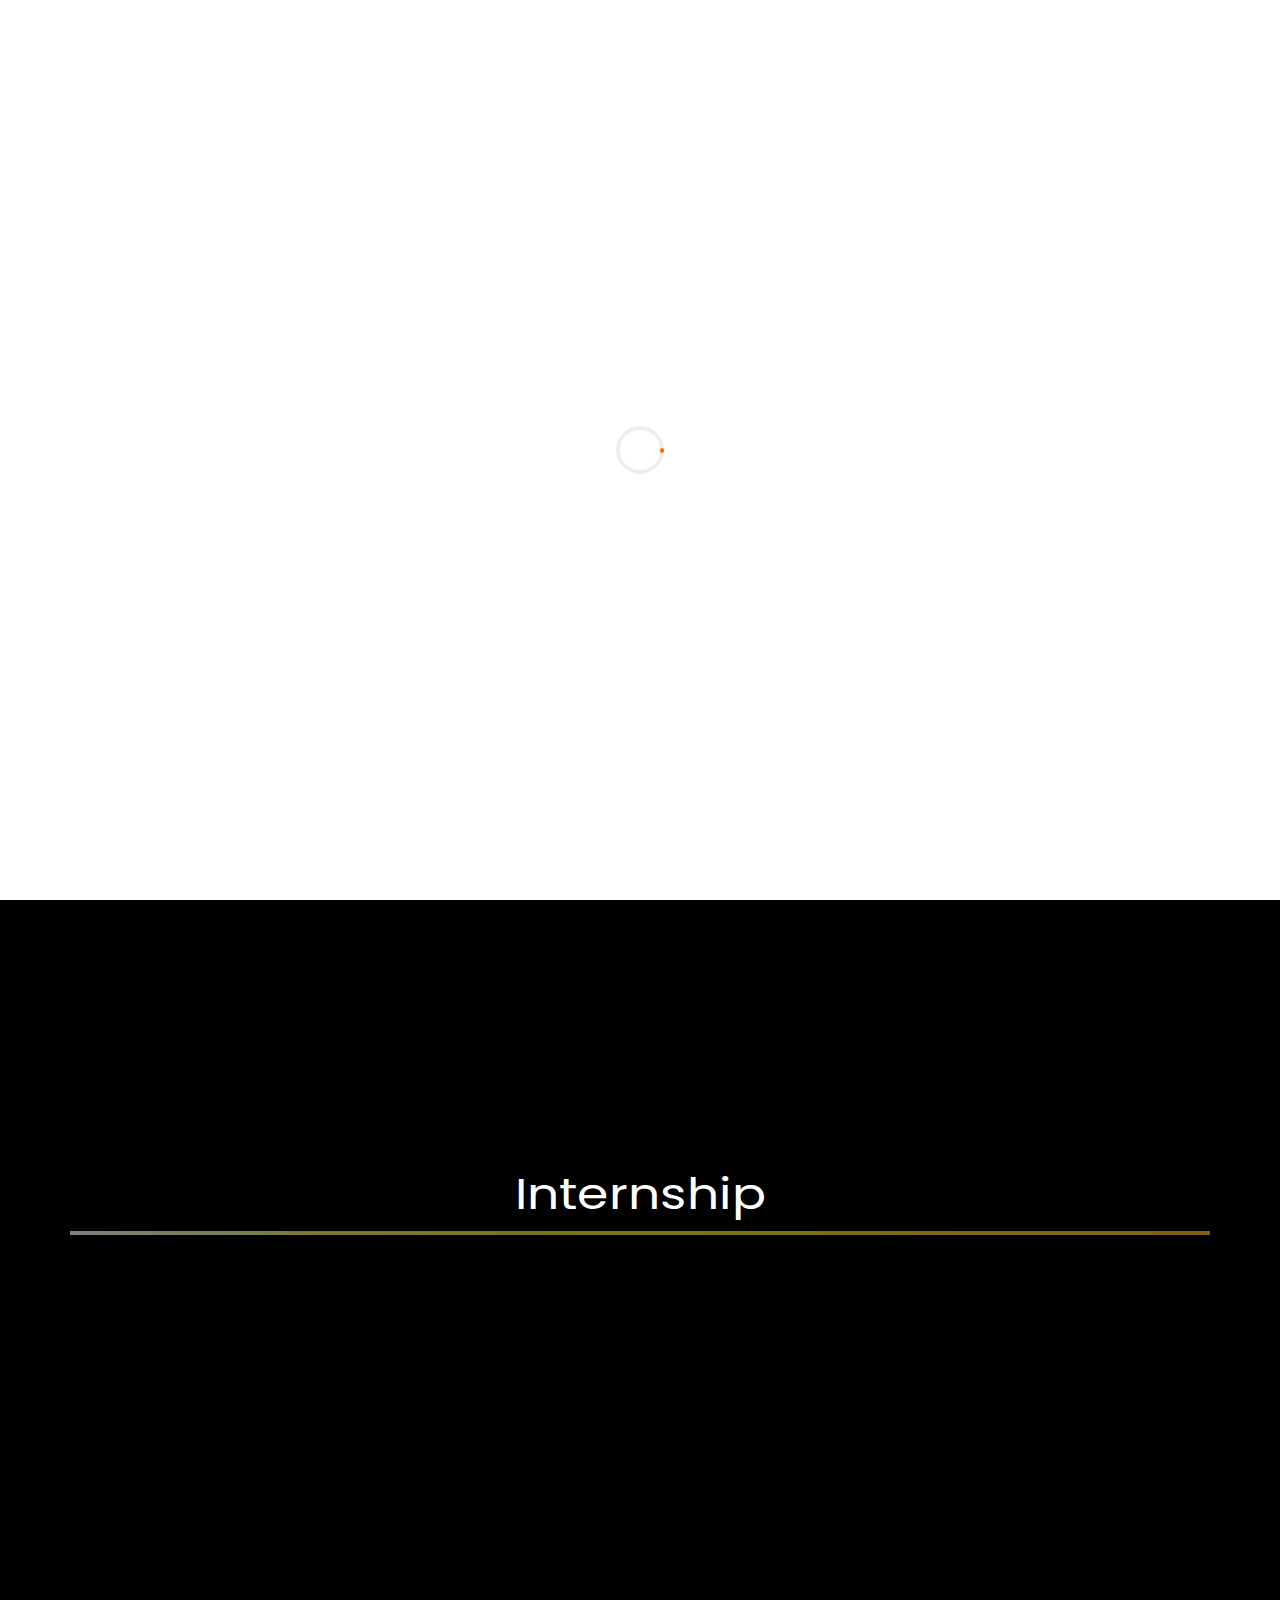
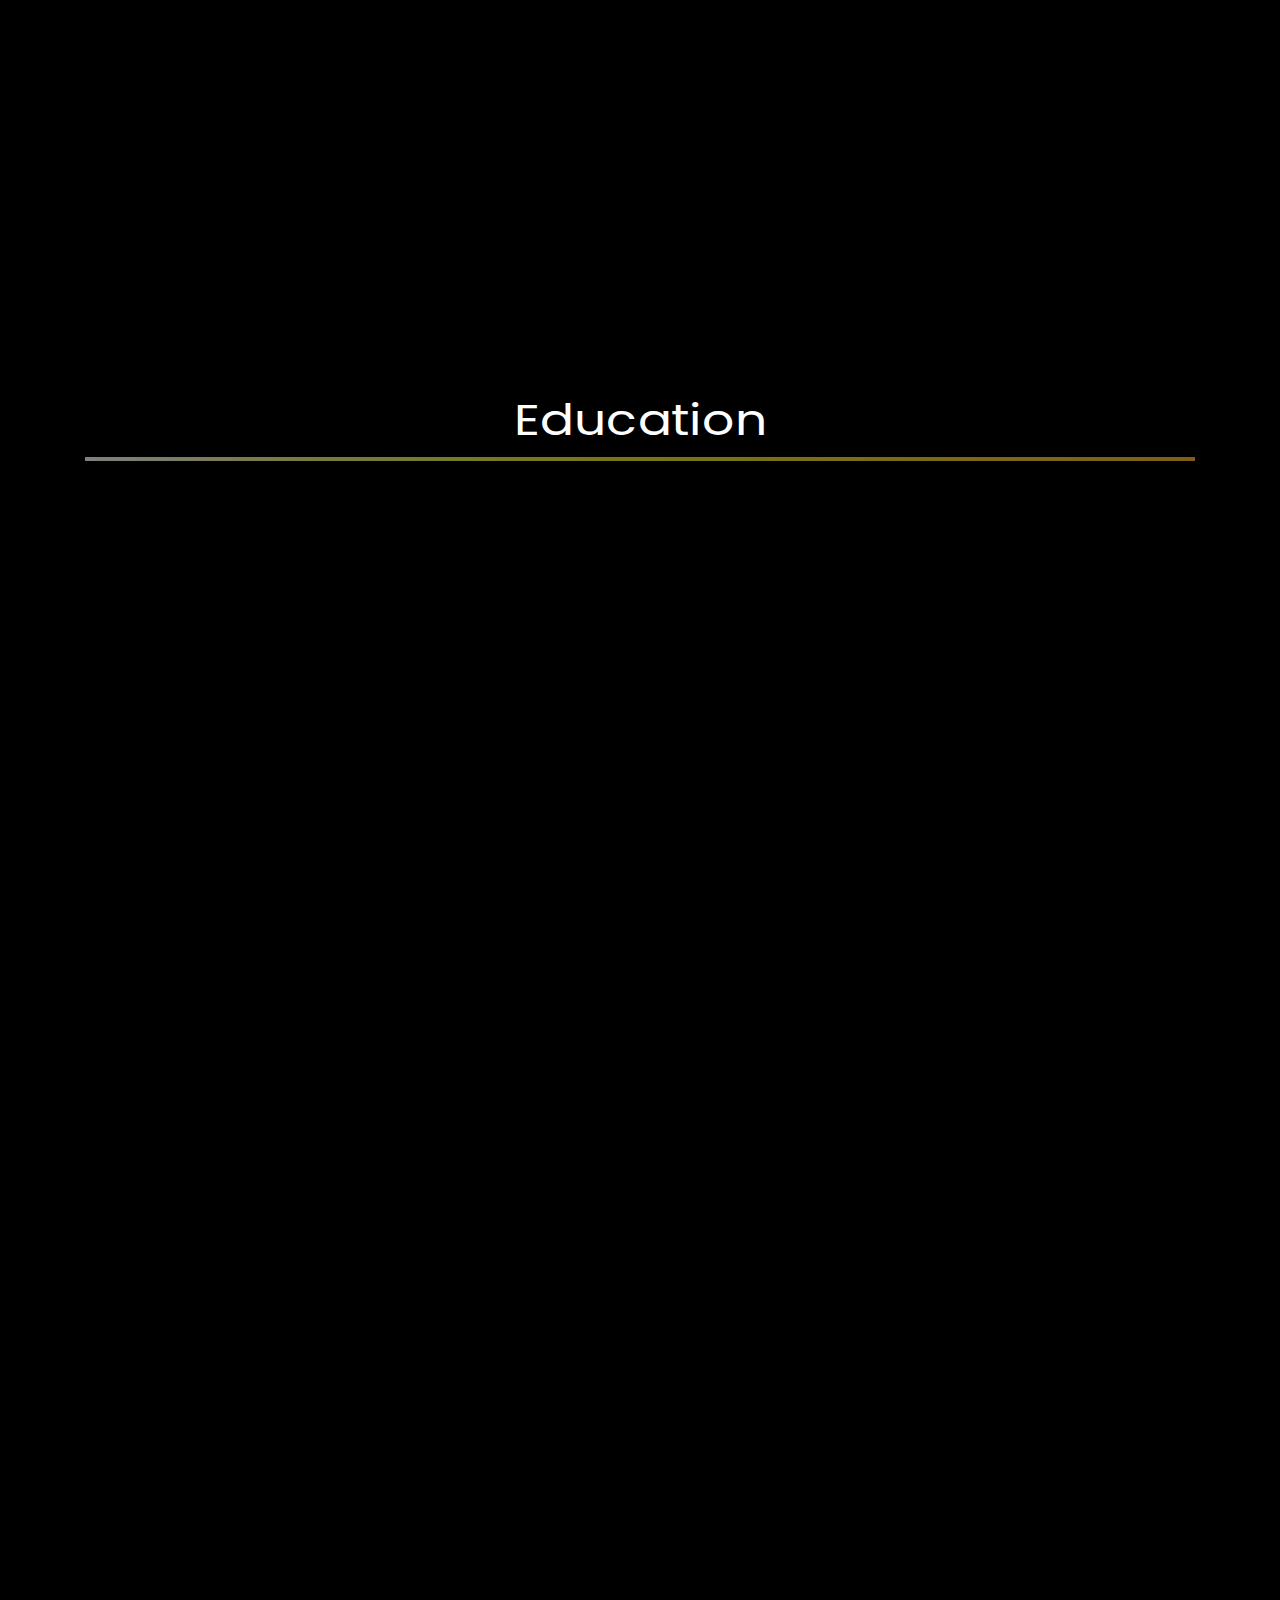
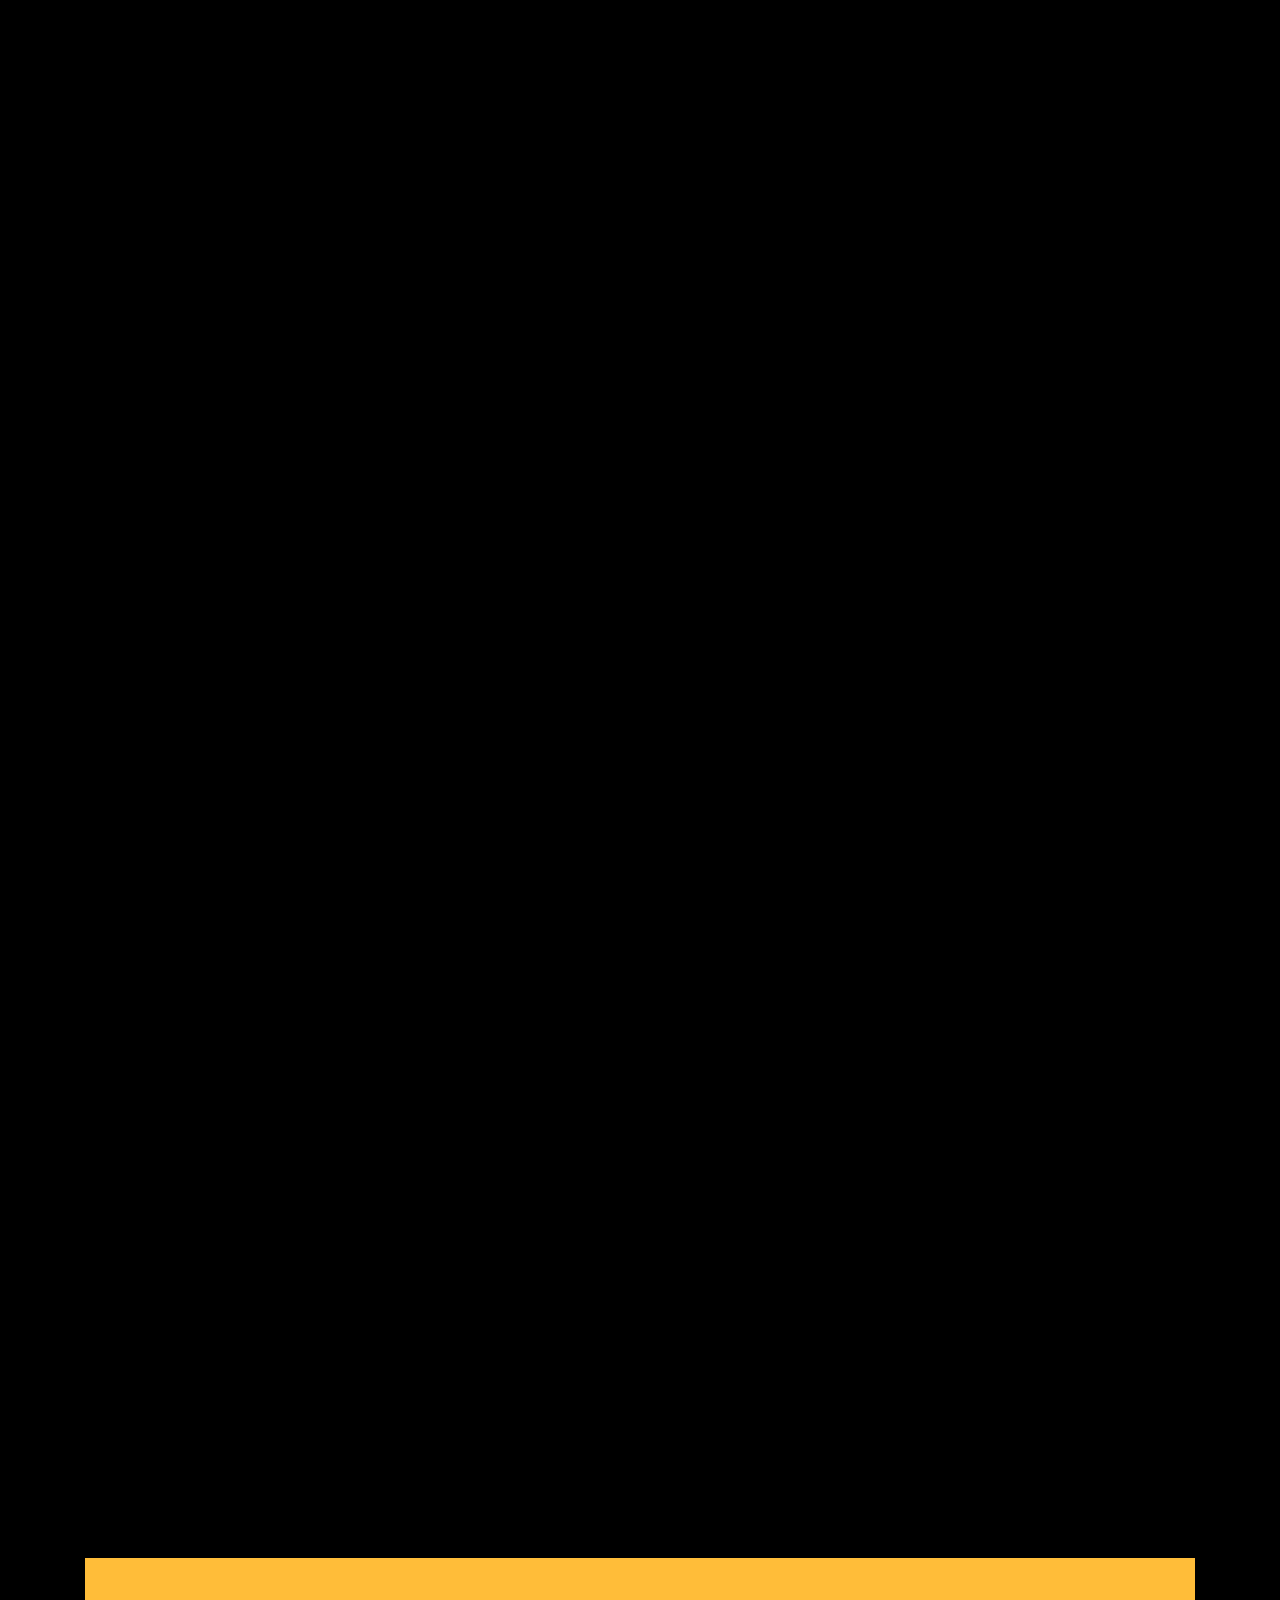
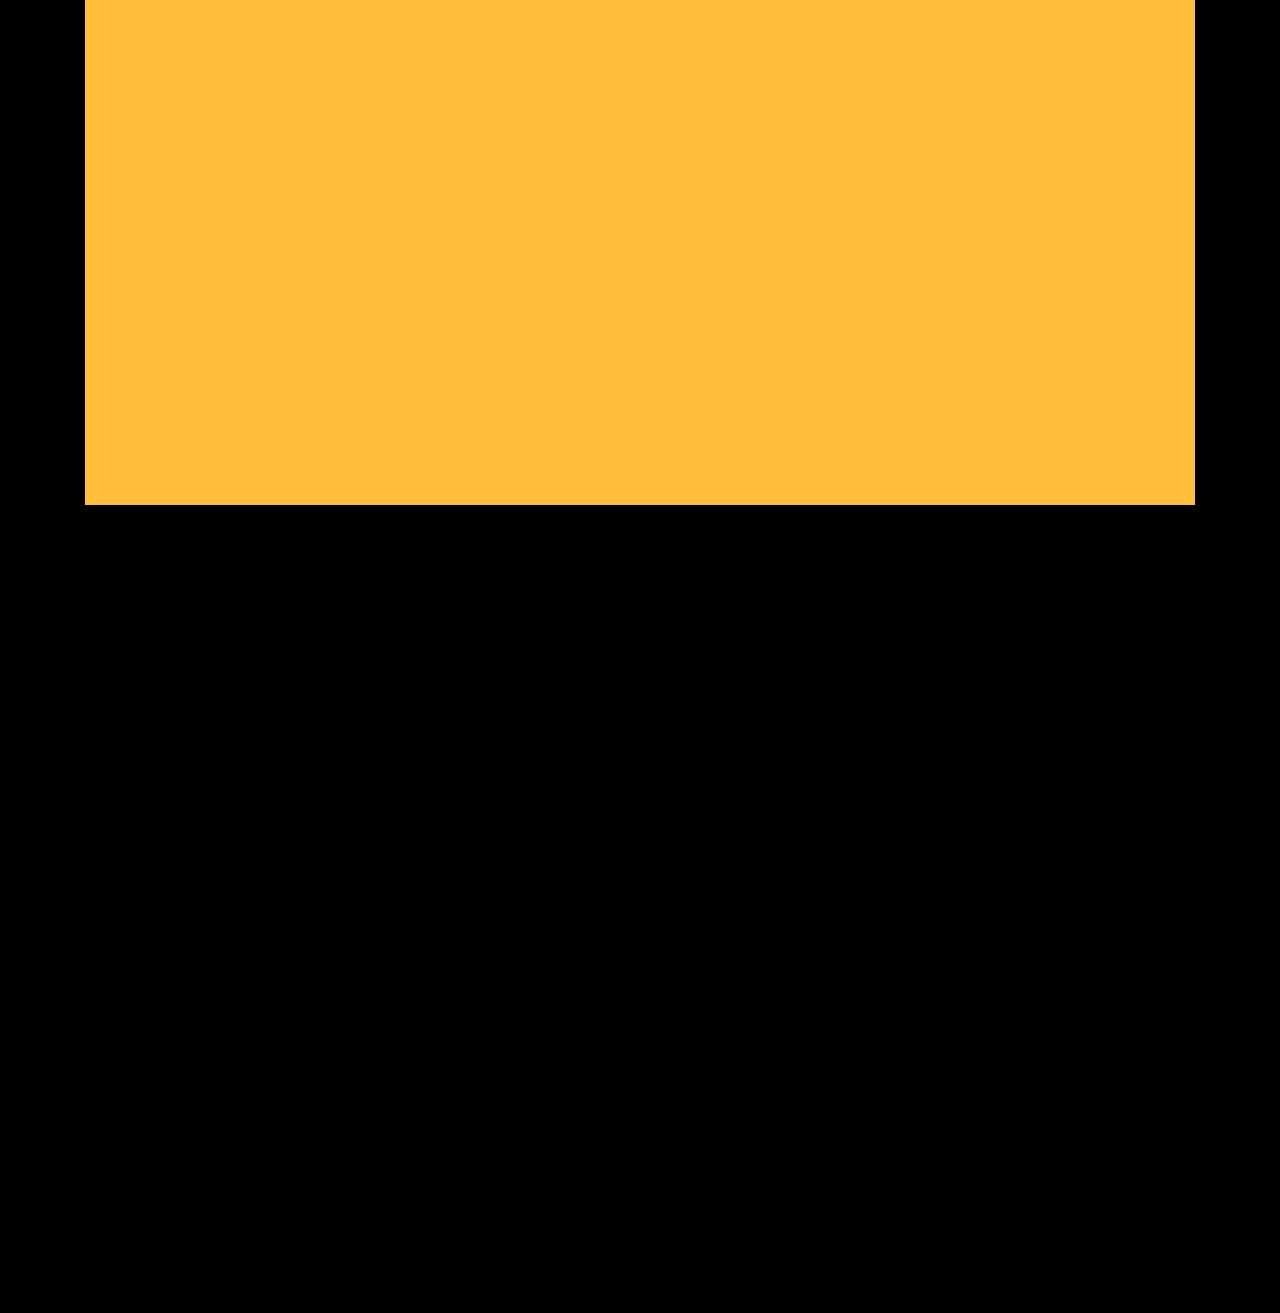
==== commit a809580d: "Update index.html" ====
--- a/index.html
+++ b/index.html
@@ -461,7 +461,7 @@
 							<div class="blog-entry justify-content-end">
 								<a href="https://github.com/Manish7272/Supply-Chain-Optimization-Project-Manager" class="block-20 zoom-effect" target="_blank" style="background-image: url('images/proj_1.png');"> </a>
 								<div class="text mt-3 float-right d-block">
-									<h3 class="heading"><a href="https://github.com/Manish7272/Supply-Chain-Optimization-Project-Manager"> Supply Chain Optimization Project Dashboard (FMCG Domain)  </a></h3>
+									<h3 class="heading"><a href="https://github.com/Manish7272/Supply-Chain-Optimization-Project-Manager" target="_blank"> Supply Chain Optimization Project Dashboard (FMCG Domain)  </a></h3>
 									<p>Worked on Atliq Mart's Supply Chain project, improved logistics, and created a userfriendly PowerBI Dashboard for real-time insights, demonstrating strong project management and analytical skills.	</p>
 								</div>
 							</div>
@@ -471,9 +471,9 @@
 						<!---------------------------------------------- 22222222222222222  MacDonald_s Food Analysis Dashboard   ----------------------------------------------------->
 						<div class="col-md-4 d-flex ftco-animate">
 							<div class="blog-entry justify-content-end">
-								<a href="https://github.com/Manish7272/McDonald_s-Food-Analysis-Dashboard" class="block-20 zoom-effect" style="background-image: url('images/mcd.png');"></a>
+								<a href="https://github.com/Manish7272/McDonald_s-Food-Analysis-Dashboard" target="_blank" class="block-20 zoom-effect" style="background-image: url('images/mcd.png');"></a>
 								<div class="text mt-3 float-right d-block">
-									<h3 class="heading"><a href="https://github.com/Manish7272/McDonald_s-Food-Analysis-Dashboard">MacDonald_s Food Analysis Dashboard</a></h3>
+									<h3 class="heading"><a href="https://github.com/Manish7272/McDonald_s-Food-Analysis-Dashboard" target="_blank">MacDonald_s Food Analysis Dashboard</a></h3>
 									<p>By analyzing nutrition value of the food items by the MacDonald’s, it will be easier to the customer to plan their meal according to their requirement. This analysis report can attract to the customer who is very health conscious.</p>
 								</div>
 							</div>
@@ -483,9 +483,9 @@
 						<!-- ------------------------------------   333333333333333  Patient Wait List Dashboard ------------------------------------------->
 						<div class="col-md-4 d-flex ftco-animate">
 							<div class="blog-entry justify-content-end">
-								<a href="https://github.com/Manish7272/Patient-Wait-List-Dashboard" class="block-20 zoom-effect" style="background-image: url('images/proj_6.png');"></a>
+								<a href="https://github.com/Manish7272/Patient-Wait-List-Dashboard" target="_blank" class="block-20 zoom-effect" style="background-image: url('images/proj_6.png');"></a>
 								<div class="text mt-3 float-right d-block">
-									<h3 class="heading"><a href="https://github.com/Manish7272/Patient-Wait-List-Dashboard">Patient Wait List Dashboard</a></h3>
+									<h3 class="heading"><a href="https://github.com/Manish7272/Patient-Wait-List-Dashboard" target="_blank" >Patient Wait List Dashboard</a></h3>
 									<p>the goal of this project is to track current status of patient wait list and analyze historical monthly trend of waiting list also detailed analysis on the basis of speciality level and age profile and many more </p>
 								</div>
 							</div>
@@ -494,6 +494,26 @@
 					</div>
 					
 					<br>
+
+					<!-- added justify-content-center to center align the last two projects -->
+					<div class="row d-flex justify-content-center">
+						<!-- ---------------------------------------------------------- 44444444444444   Car-Sales-Analysis-Dashboard  ------------------- -->
+						<div class="col-md-4 d-flex ftco-animate">
+							<div class="blog-entry"> 
+								<a href="https://github.com/Manish7272/Car-Sales-Analysis-Dashboard" target="_blank" class="block-20 zoom-effect" style="background-image: url('images/Car_Sales_proj.png');"> 	</a>
+								<div class="text mt-3 float-right d-block">
+									<h3 class="heading"><a href="https://github.com/Manish7272/Car-Sales-Analysis-Dashboard" target="_blank">Car-Sales-Analysis-Dashboard  </a></h3>
+									<p></p>
+								</div>
+							</div>
+						</div>
+						
+                                       		 <!-------------------------------------------------------------  2222222222222222  Big Mart Sales Price Prediction  ----------->
+						
+
+						<!-- 				-----------------------------------------------		 -->
+
+					</div>
 
 
 					<!-- added justify-content-center to center align the last two projects -->
@@ -503,7 +523,7 @@
 							<div class="blog-entry"> 
 								<a href="https://github.com/Manish7272/Retail_Sales_Prediction-main" target="_blank" class="block-20 zoom-effect" style="background-image: url('images/proj_3.png');"> 	</a>
 								<div class="text mt-3 float-right d-block">
-									<h3 class="heading"><a href="https://github.com/Manish7272/Retail_Sales_Prediction-main"> Retail Sales Prediction ML Model </a></h3>
+									<h3 class="heading"><a href="https://github.com/Manish7272/Retail_Sales_Prediction-main" target="_blank"> Retail Sales Prediction ML Model </a></h3>
 									<p>This project showcases the effective utilization of data analysis, feature engineering, and machine learning techniques to solve a real-world forecasting problem. The insights gained from the analysis provide valuable information for decision-making within the retail industry.</p>
 								</div>
 							</div>
@@ -514,7 +534,7 @@
 							<div class="blog-entry justify-content-end">
 								<a  href="https://github.com/Manish7272/Sales-Price-Prediction-Model--Main" target="_blank" class="block-20 zoom-effect" style="background-image: url('images/proj_4.png');"></a>
 								<div class="text mt-3 float-right d-block">
-									<h3 class="heading"><a href="https://github.com/Manish7272/Sales-Price-Prediction-Model--Main"> Big Mart Sales Price Prediction </a></h3>
+									<h3 class="heading"><a href="https://github.com/Manish7272/Sales-Price-Prediction-Model--Main" target="_blank"> Big Mart Sales Price Prediction </a></h3>
 									<p>This project aims to predict Big Mart sales prices utilizing the item outlet sales data. Through advanced analytics and machine learning techniques.</p>
 								</div>
 							</div>
@@ -532,7 +552,7 @@
 							<div class="blog-entry justify-content-end">
 								<a href="https://huggingface.co/spaces/manish72/Disaster_tweet_sentiment_Analysis" target="_blank" class="block-20 zoom-effect" style="background-image: url('images/proj_2.png');"> </a>
 								<div class="text mt-3 float-right d-block">
-									<h3 class="heading"><a href="https://github.com/Manish7272/Disaster-Tweet-Sentiment-Analysis-A-Predictive-Approach">Disaster Tweet Sentiment Analysis A Predictive Approach </a></h3>
+									<h3 class="heading"><a href="https://github.com/Manish7272/Disaster-Tweet-Sentiment-Analysis-A-Predictive-Approach" target="_blank">Disaster Tweet Sentiment Analysis A Predictive Approach </a></h3>
 									<p>Created a system to predict tweets about disasters using AI. This helps in early awareness and better response planning by identifying and categorizing relevant tweets quickly.</p>
 								</div>
 							</div>
@@ -541,9 +561,9 @@
 						<!-- 	---------------------------------        2222222222222222222  Push-Up Counting ------------------------------- -->
 		 				<div class="col-md-4 d-flex ftco-animate">
 							<div class="blog-entry justify-content-end">
-								<a href="https://github.com/Manish7272/Pushups_Counter" class="block-20 zoom-effect" style="background-image: url('images/proj_5.jpg');"></a>
+								<a href="https://github.com/Manish7272/Pushups_Counter" target="_blank" class="block-20 zoom-effect" style="background-image: url('images/proj_5.jpg');"></a>
 								<div class="text mt-3 float-right d-block">
-									<h3 class="heading"><a href="https://github.com/Manish7272/Pushups_Counter">Automating Push-Up Counting with Pose Detection</a></h3>
+									<h3 class="heading"><a href="https://github.com/Manish7272/Pushups_Counter" target="_blank" >Automating Push-Up Counting with Pose Detection</a></h3>
 									<p>I wanted to create a practical tool that makes fitness routines simpler and exercise tracking more efficient. By leveraging technology, my goal was to accurately count push-ups, ensure proper form, and provide real-time feedback.</p>
 								</div>
 							</div>
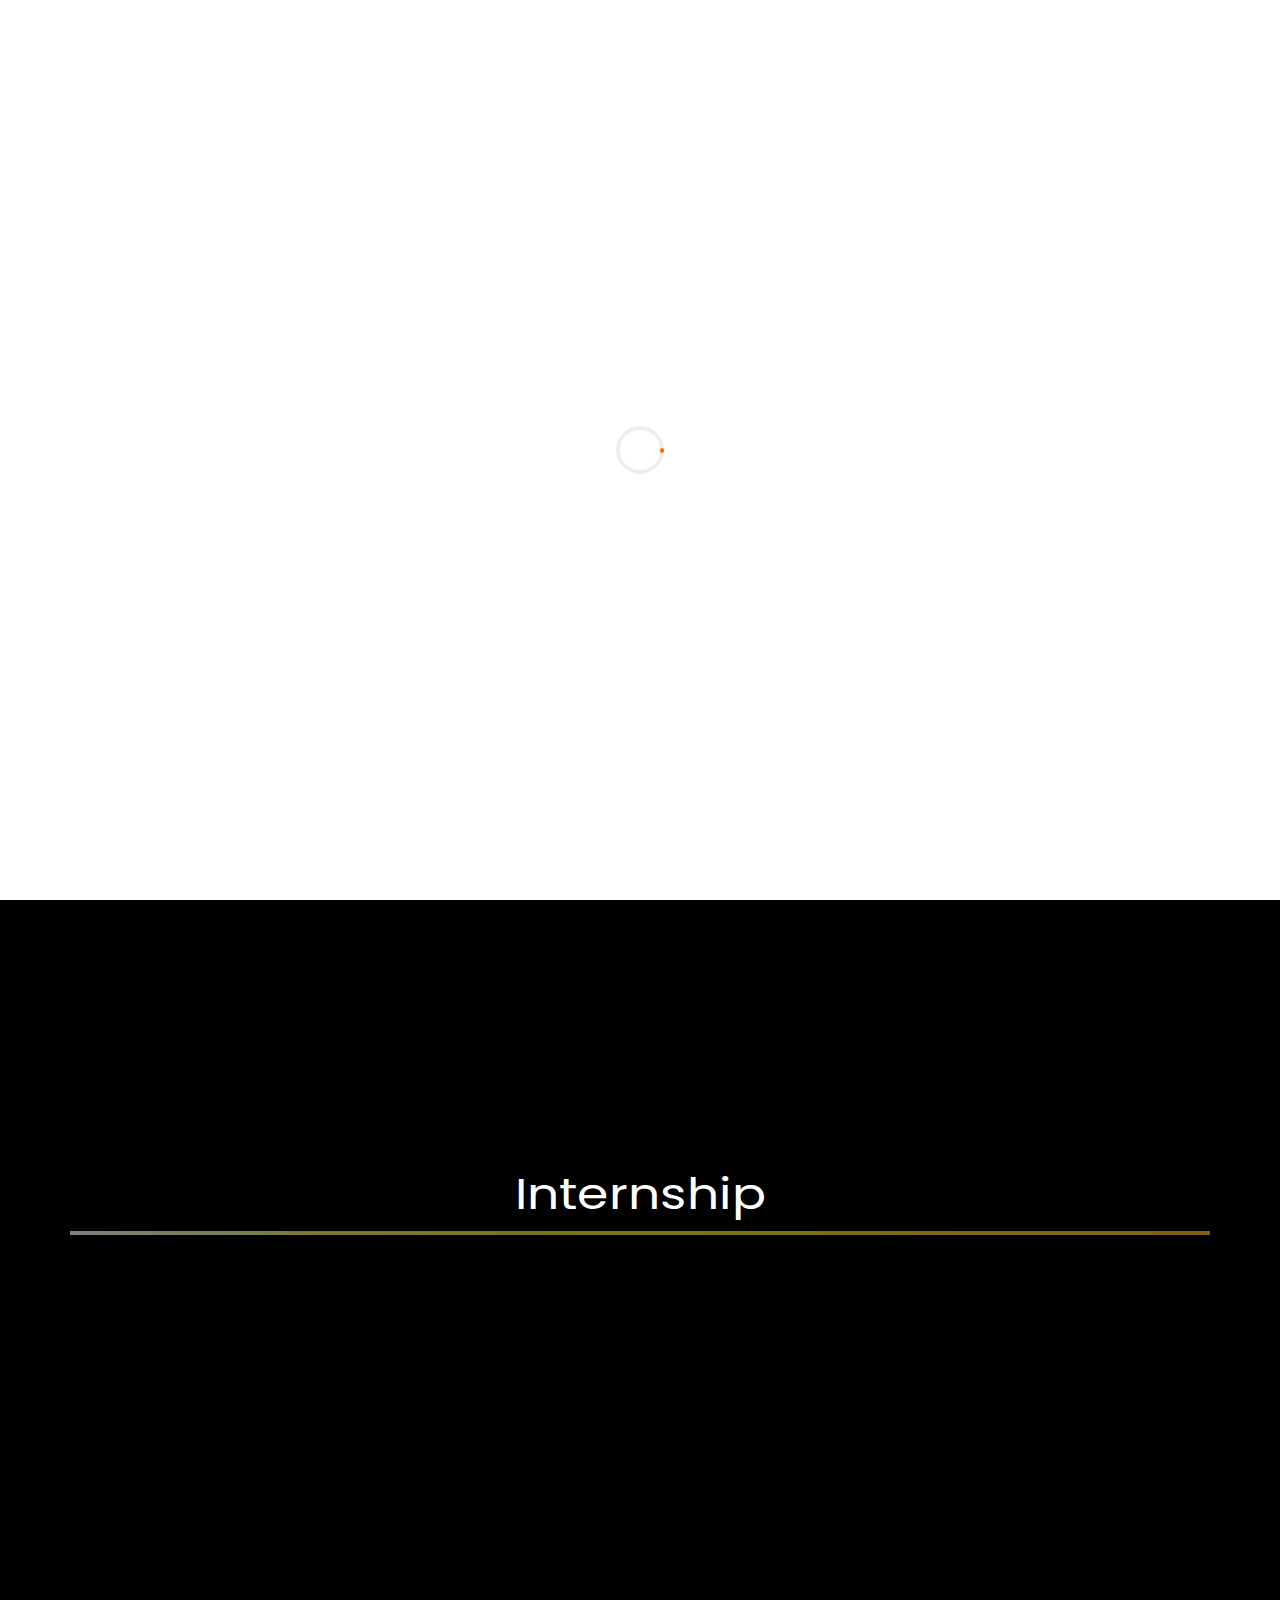
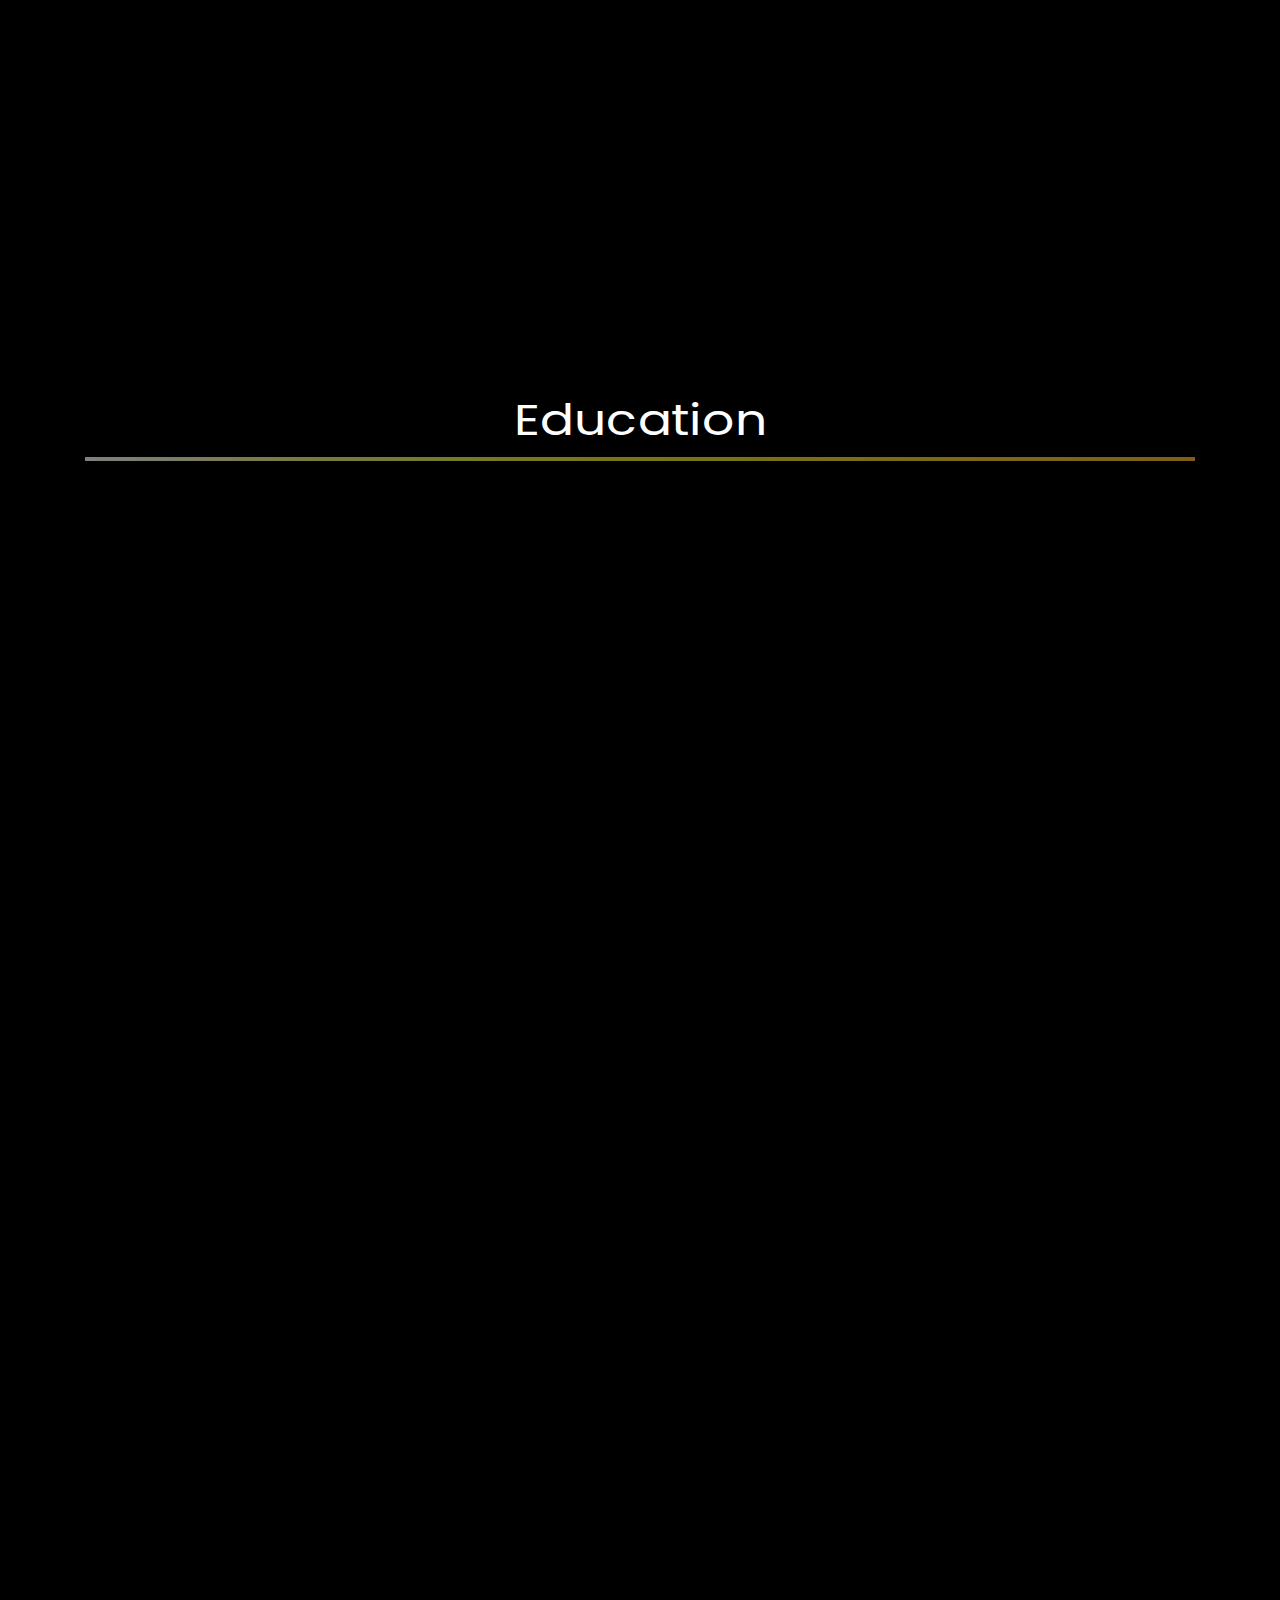
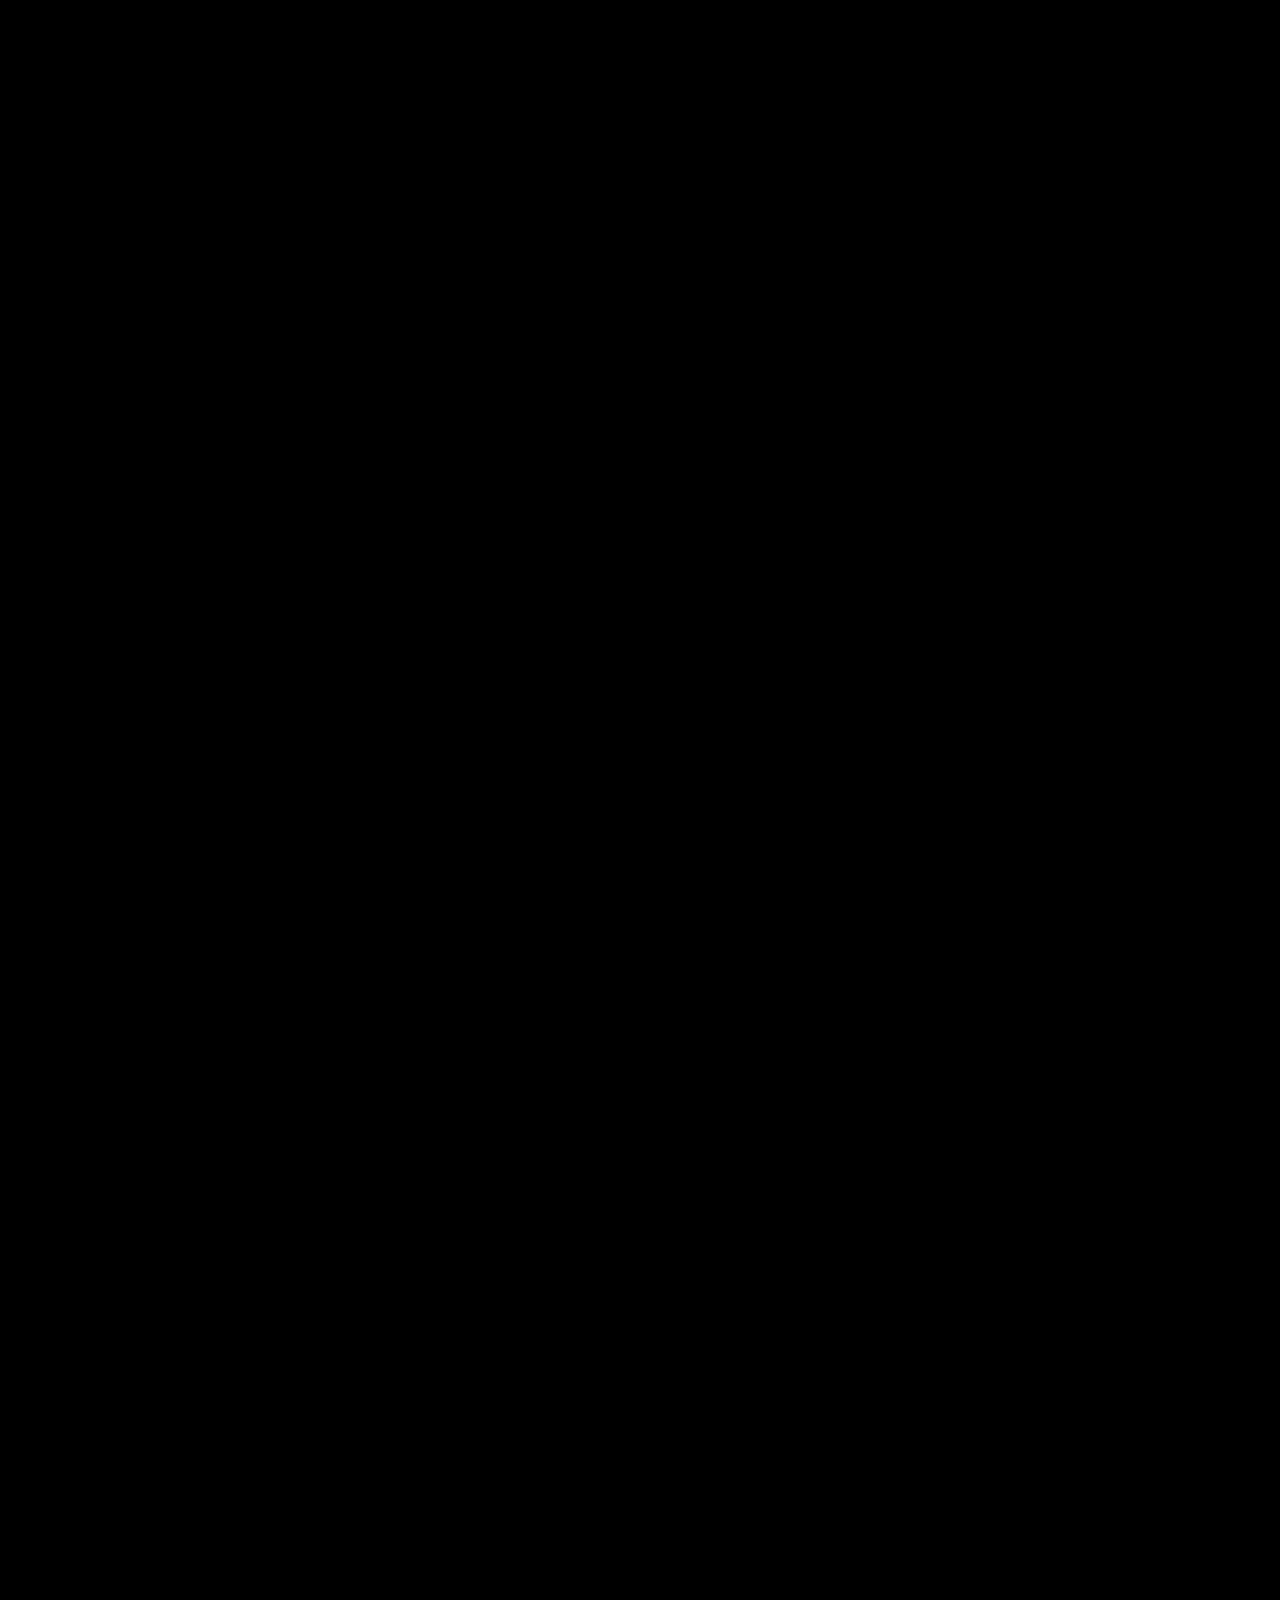
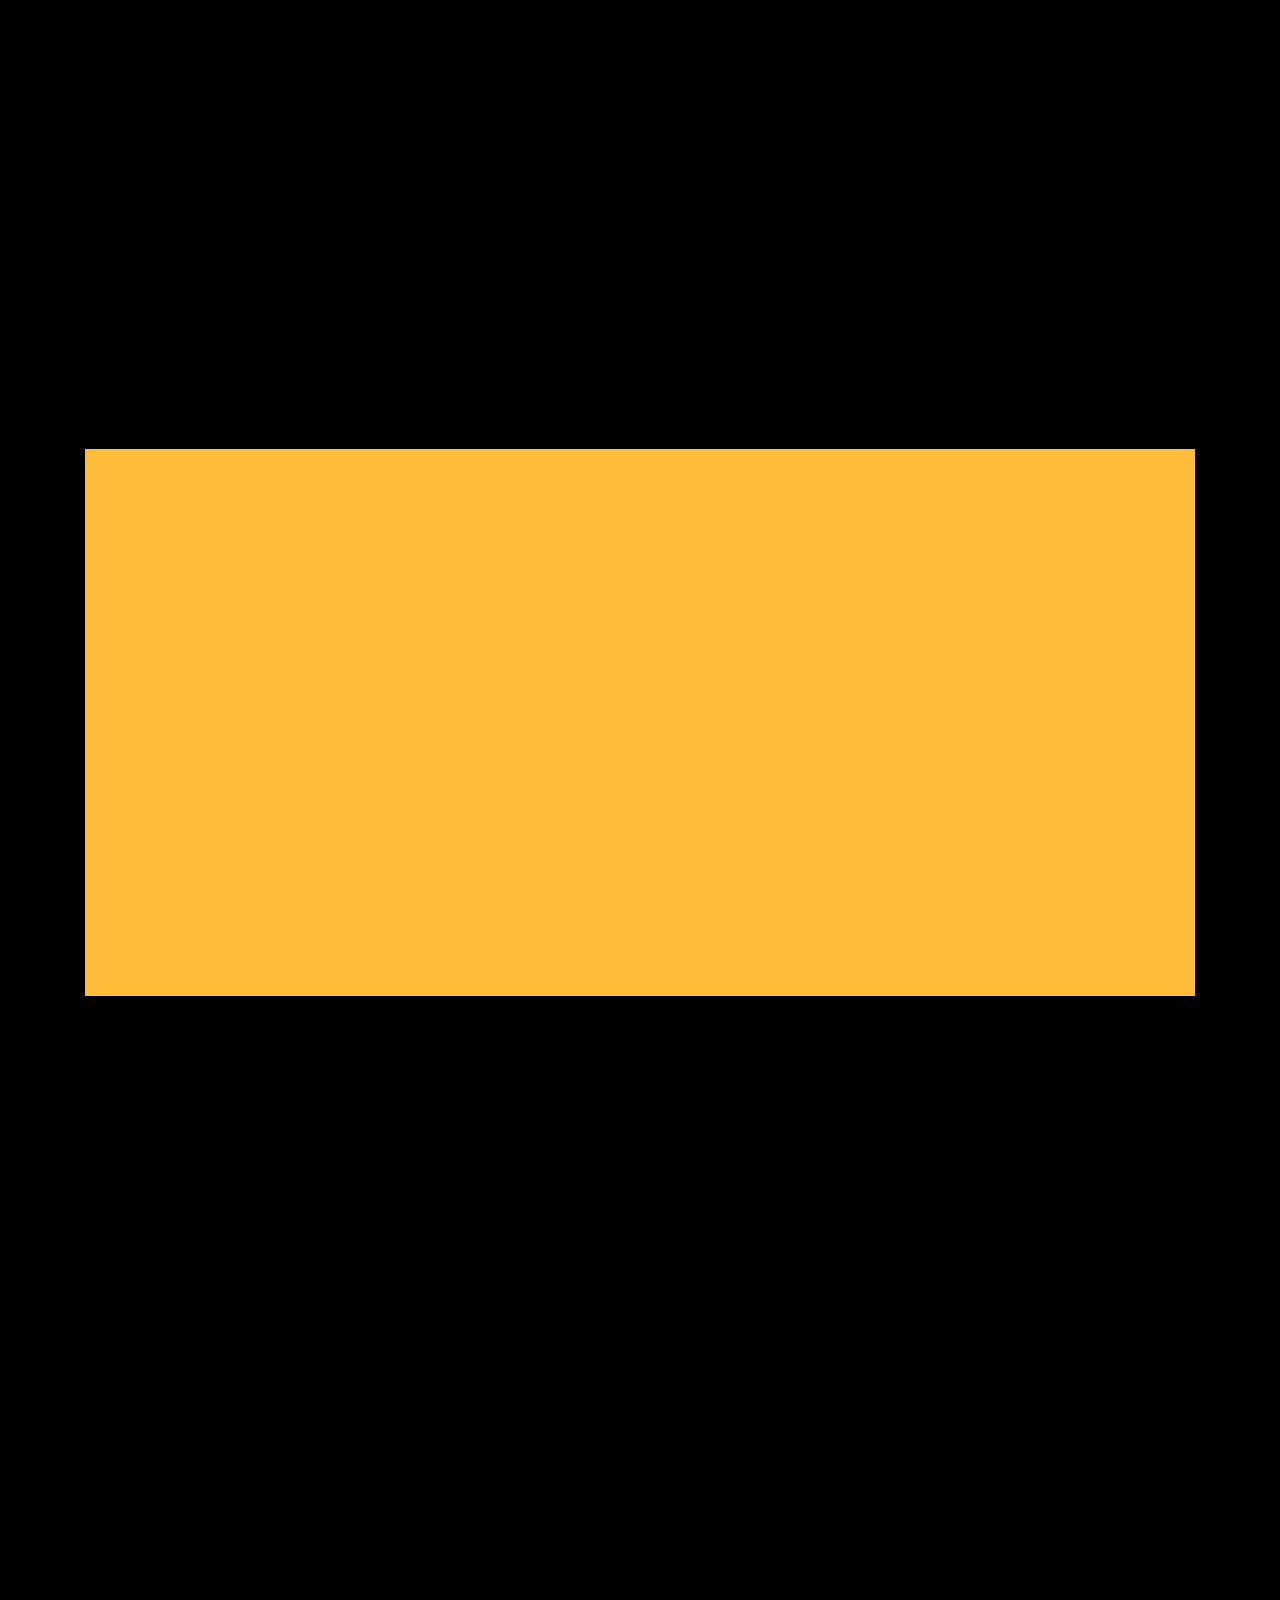
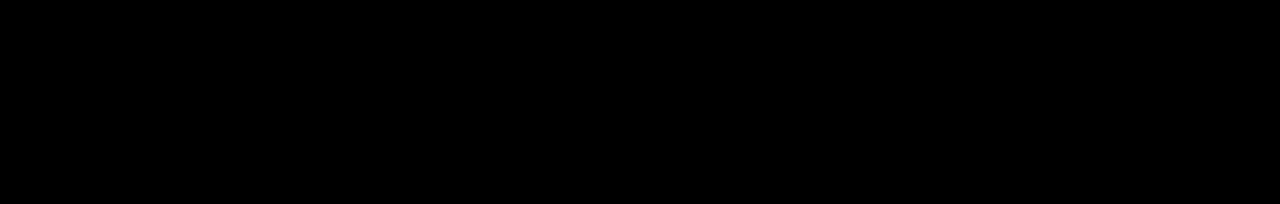
==== commit 08704c94: "Update index.html" ====
--- a/index.html
+++ b/index.html
@@ -456,6 +456,19 @@
 					</div>
 					
 					<div class="row d-flex">
+
+						<!-- ------------------------------------------  1111111111111111111111  Atliq Mart's Supply Chain project Dashboard ----------------------------------------------- -->
+						<div class="col-md-4 d-flex ftco-animate">
+							<div class="blog-entry justify-content-end">
+								<a href="https://github.com/Manish7272/Bank-Loan-Analysis-Dashboard--Finance-Domain" class="block-20 zoom-effect" target="_blank" style="background-image: url('images/bank_loan.jpg');"> </a>
+								<div class="text mt-3 float-right d-block">
+									<h3 class="heading"><a href="https://github.com/Manish7272/Bank-Loan-Analysis-Dashboard--Finance-Domain" target="_blank"> https://github.com/Manish7272/Bank-Loan-Analysis-Dashboard (Finance-Domain)  </a></h3>
+									<p>This project analyzes loan trends, regional patterns, and the impact of employment duration on loans. It also distinguishes between good and bad loans.
+									Our goal is to enable data-driven decision-making for loan approvals and risk assessment. </p>
+								</div>
+							</div>
+						</div>
+						
 						<!-- ------------------------------------------  1111111111111111111111  Atliq Mart's Supply Chain project Dashboard ----------------------------------------------- -->
 						<div class="col-md-4 d-flex ftco-animate">
 							<div class="blog-entry justify-content-end">
@@ -508,8 +521,16 @@
 							</div>
 						</div>
 						
-                                       		 <!-------------------------------------------------------------  2222222222222222  Big Mart Sales Price Prediction  ----------->
-						
+                                       		 <!-------------------------------------------------------------  2222222222222222  Hotel Revenue Analysis  ----------->
+						<div class="col-md-4 d-flex ftco-animate">
+							<div class="blog-entry"> 
+								<a href="https://github.com/Manish7272/Hotel-Revenue-Analysis-Dashboard" target="_blank" class="block-20 zoom-effect" style="background-image: url('images/Hotel_Revenue.png');"> </a>
+								<div class="text mt-3 float-right d-block">
+									<h3 class="heading"><a href="https://github.com/Manish7272/Hotel-Revenue-Analysis-Dashboard" target="_blank"> Hotel Revenue Analysis Dashboard </a></h3>
+									<p></p>
+								</div>
+							</div>
+						</div>
 
 						<!-- 				-----------------------------------------------		 -->
 
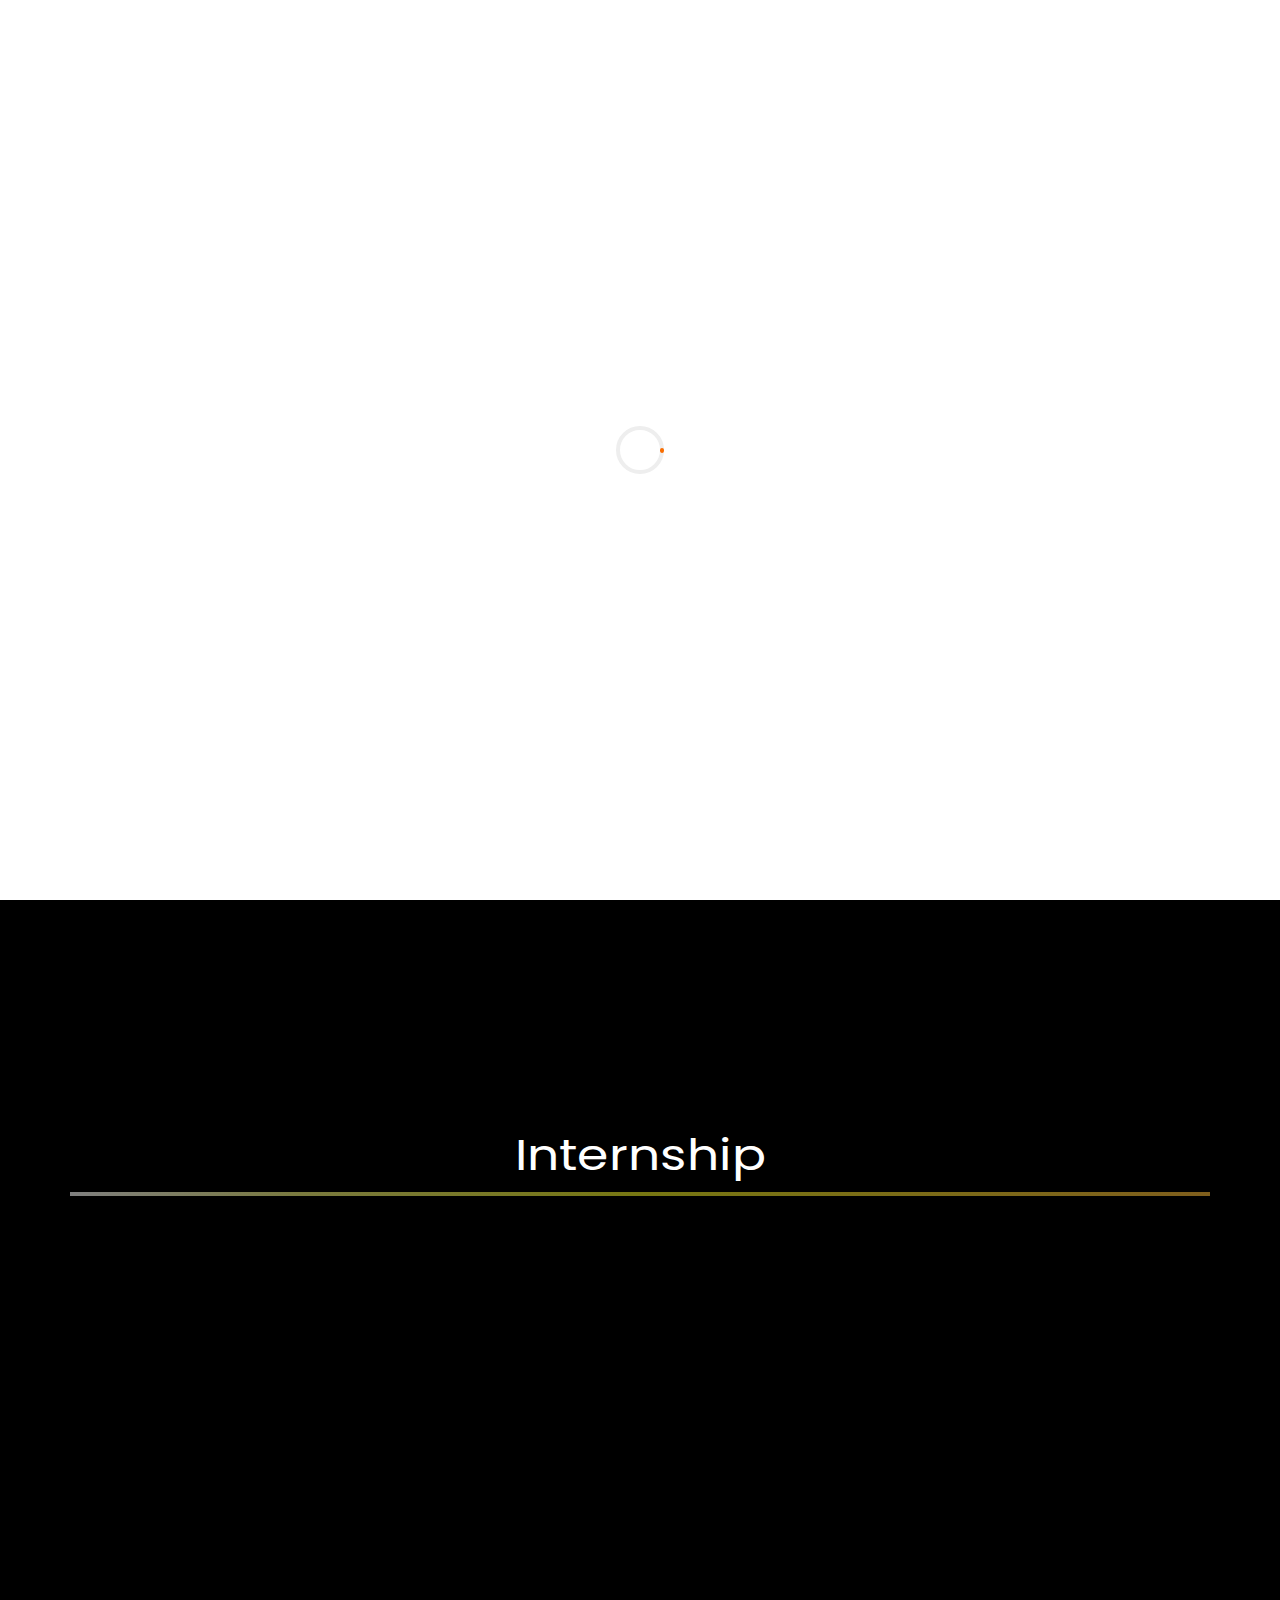
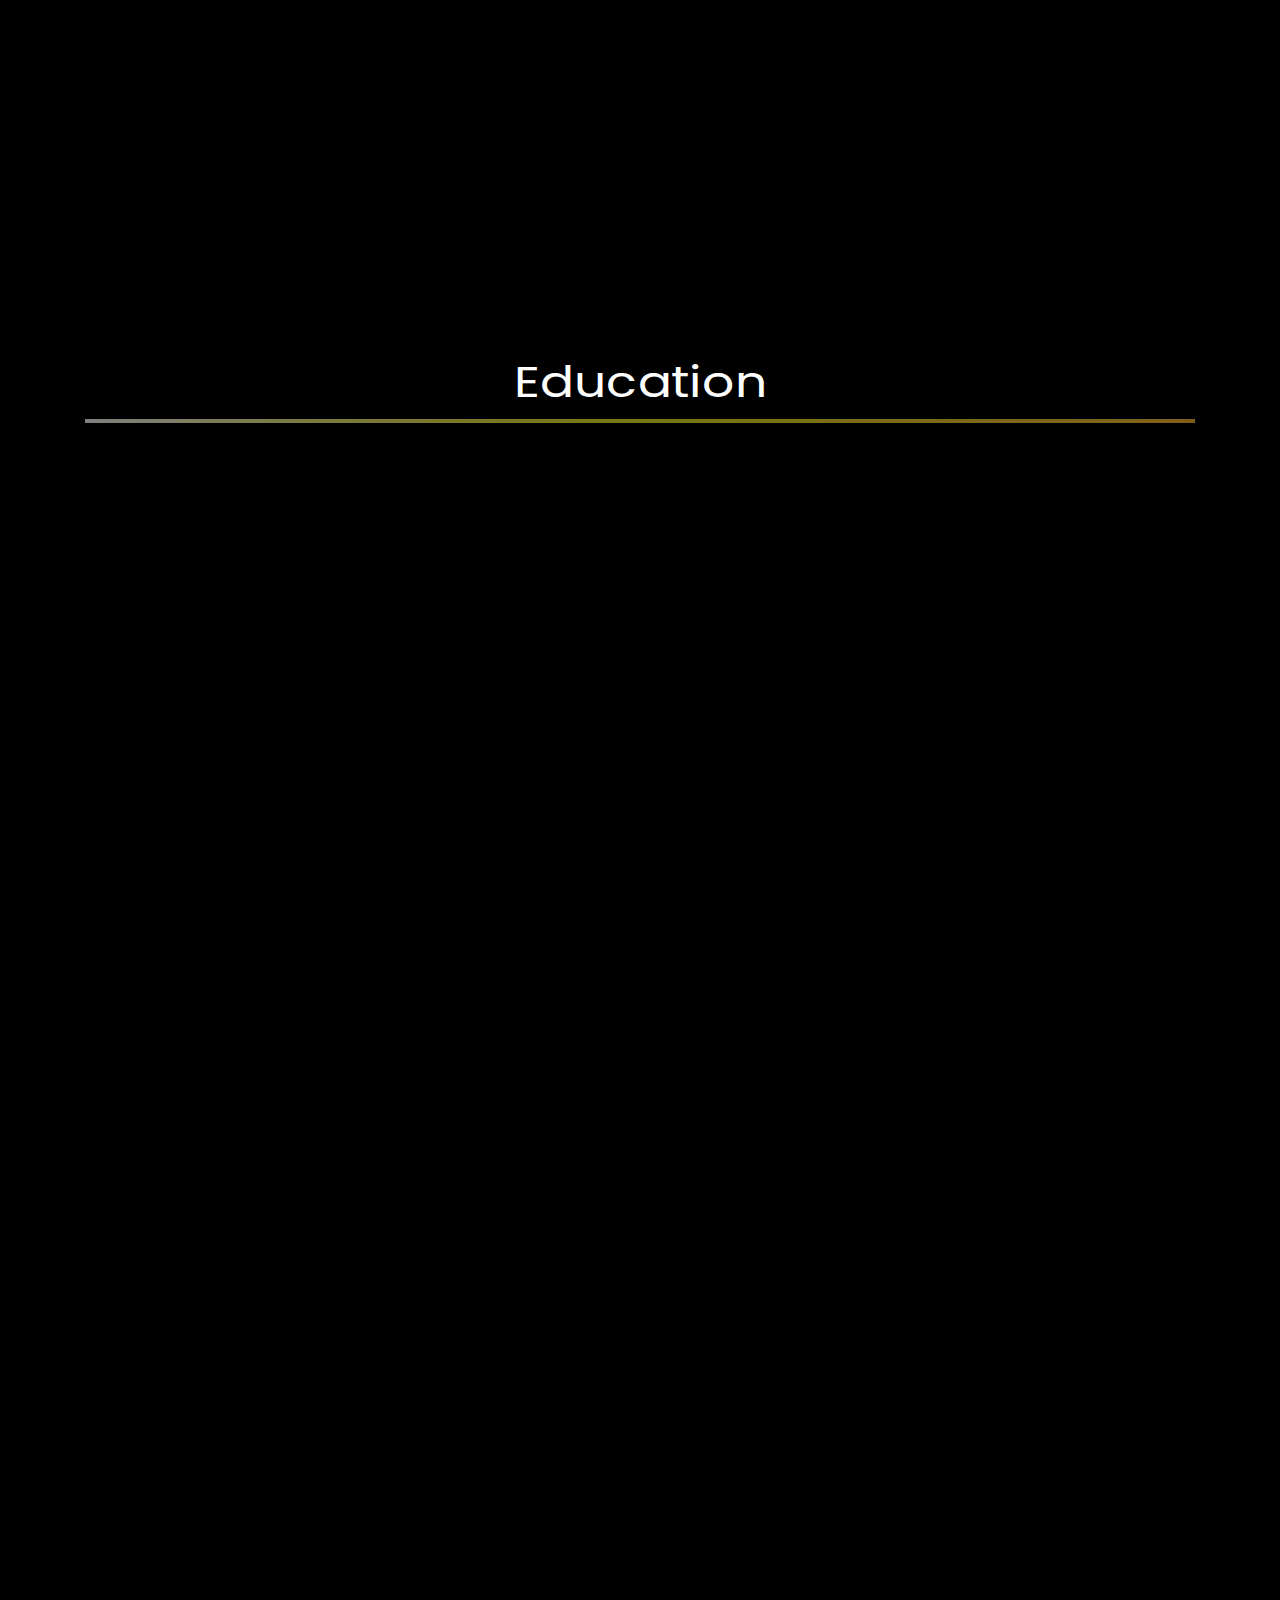
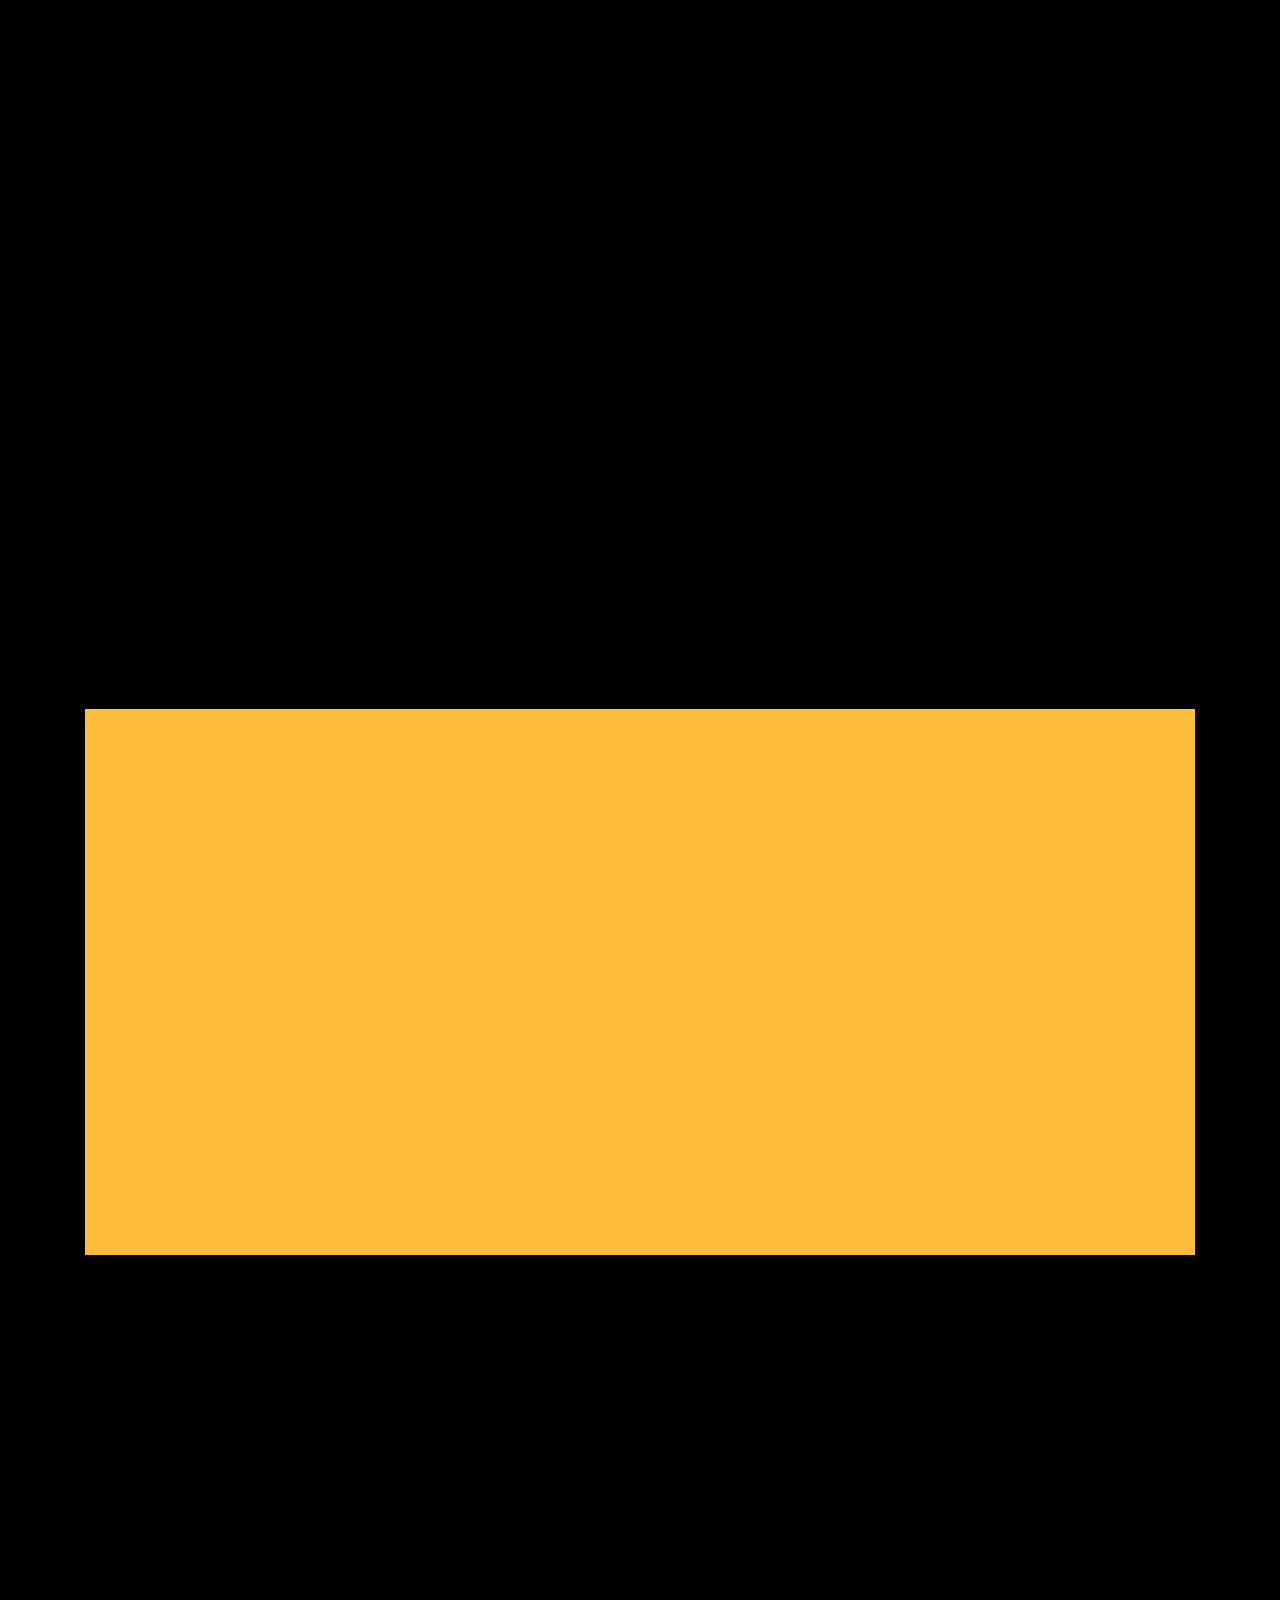
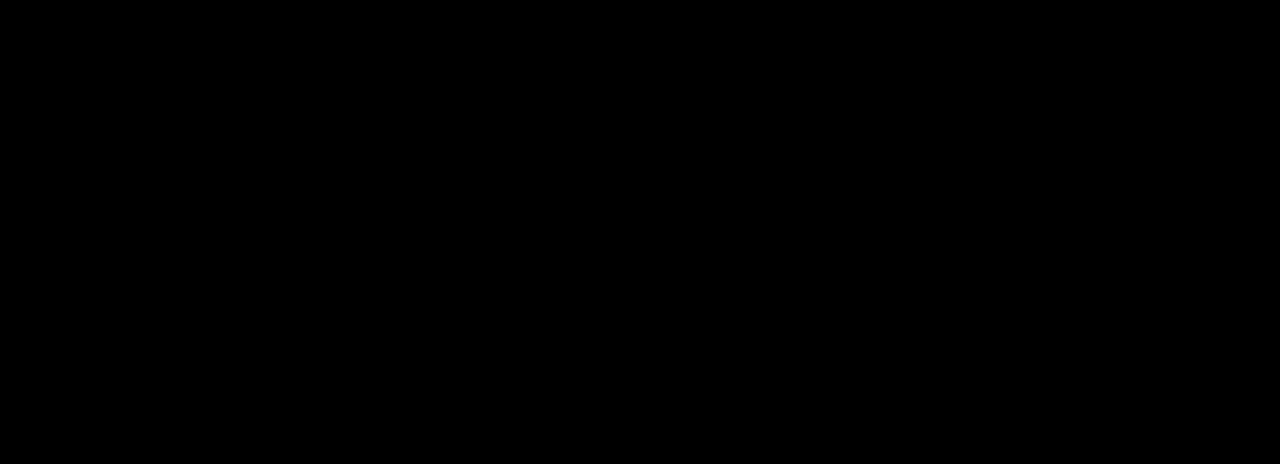
==== commit 2a95f882: "Update index.html" ====
--- a/index.html
+++ b/index.html
@@ -168,7 +168,8 @@
 									// Create an array of typing text
 									const typingTexts = [
 										'Data Analyst  ',
-										'Data Scientist  ',
+										// 'Data Scientist  ',
+										'Data Analyst  ',
 
 									];
 
@@ -223,26 +224,24 @@
 						<div class="img-about img d-flex align-items-stretch">
 							<div class="overlay">
 								<div class="row">
-									<div class="col-sm-6 col-md-5">
+ 									<div class="col-sm-6 col-md-5">
 										<div class="about-img">
 											<img src="images/mg_circle.png" class="img-fluid rounded b-shadow-a" alt="">
-											<!------------------------- image 2 -->
+<!-- 											---------------------- image 2  -->
 										</div>
 									</div>
-									<!-- Details next to profile image -->
-									<div class="col-sm-6 col-md-7">
+<!-- 									Details next to profile image  -->
+ 									<div class="col-sm-6 col-md-7">
 										<div class="about-info">
-											<!-- <p>.</p> -->
 											<p><span class="title-s"> </span> <span> Manish Gupta</span></p>
-											<!-- <p><span class="title-s">Job Role: </span> <span> Senior Data Analyst</span></p> -->
-											<p><span class="title-s">Experience: </span> <span> Fresher </span>
-											</p>
+<!-- 											<p><span class="title-s">Job Role: </span> <span> Senior Data Analyst</span></p>  -->
+											<p><span class="title-s">Experience: </span> <span> Fresher </span></p>
 											<p><span class="title-s">Address: </span> <span> Jaipur, India</span></p>
 										</div>
-									</div>
-								</div>
-
-								<div class="skill-mf">
+									</div> 
+								</div>
+
+<!-- 								<div class="skill-mf">
 									<p class="title-s">Skills</p>
 									<span>SQL</span> <span class="pull-right">85%</span>
 									<div class="progress">
@@ -278,8 +277,8 @@
 									<div class="progress">
 										<div class="progress-bar" role="progressbar" style="width: 80%"
 											aria-valuenow="80" aria-valuemin="0" aria-valuemax="100"></div>
-									</div>
-								</div>
+									</div> -->
+<!-- 								</div> -->
 							</div>
 						</div>
 					</div>
@@ -304,8 +303,7 @@
 									<li>- in this field, I develop my skillset in: excel, sql, powerBI, tablue,
 										statistics,
 										Python, visualization tools,feature engineering, Machine Learning, Deep
-										Learning,
-										NLP, Big Data concepts.</li>
+										Learning.</li>
 									<li>I am enthusiastic about continuous learning, always eager to explore new things
 										and
 										stay updated.</li>
@@ -318,12 +316,12 @@
 									</li>
 									<li class="d-flex"><span>Education:</span> <span>Bachelor of Technology</span></li>
 									<li class="d-flex"><span>Programming Language:</span> <span>Python, SQL</span></li>
-									<li class="d-flex"><span>BI Tools:</span> <span>Microsoft Power BI, Looker &amp;
+									<li class="d-flex"><span>BI Tools:</span> <span>Microsoft Power BI, &amp;
 											Tableau</span></li>
 									<li class="d-flex"><span>Web Development:</span> <span>HTML, CSS &amp; Java
 											Script</span></li>
-									<li class="d-flex"><span>Other Skills:</span> <span>AWS Cloud, PySpark, Excel, Git,
-											Google Analytics</span></li>
+<!-- 									<li class="d-flex"><span>Other Skills:</span> <span>AWS Cloud, PySpark, Excel, Git,
+											Google Analytics</span></li> -->
 									<li class="d-flex"><span>Interest:</span> <span>Traveling, Teaching</span></li>
 
 								</ul>
@@ -433,12 +431,11 @@
 						</div>
 					</div>
 
-					<div class="row justify-content-center mt-5">
+<!-- 					<div class="row justify-content-center mt-5">
 						<div class="col-md-6 text-center ftco-animate">
-							<p><a href="images/Manish_Gupta Resume_DA.pdf" class="btn btn-primary py-4 px-5 "
-									target="_blank">Download Resume</a></p>
-						</div>
-					</div>
+							<p><a href="images/Manish_Gupta Resume_DA.pdf" class="btn btn-primary py-4 px-5 " target="_blank">Download Resume</a></p>
+						</div>
+					</div> -->
 				</div>
 			</section>
 
@@ -451,34 +448,27 @@
 						<div class="col-md-7 heading-section text-center ftco-animate">
 							<h1 class="big big-2">Projects</h1>
 							<h2 class="mb-4">Projects</h2>
-							<p>Below are the sample Data Analytics projects on SQL, Python, Power BI & ML.</p>
+							<p>Below are the Data Analytics projects on SQL, Python, Power BI, ML & DL.</p>
 						</div>
 					</div>
 					
 					<div class="row d-flex">
 
-						<!-- ------------------------------------------  1111111111111111111111  Atliq Mart's Supply Chain project Dashboard ----------------------------------------------- -->
+						
+
+						<!-- ------------------------------------------  1111111111111111111111  Bank-Loan-Analysis-Dashboard ----------------------------------------------- -->
 						<div class="col-md-4 d-flex ftco-animate">
 							<div class="blog-entry justify-content-end">
 								<a href="https://github.com/Manish7272/Bank-Loan-Analysis-Dashboard--Finance-Domain" class="block-20 zoom-effect" target="_blank" style="background-image: url('images/bank_loan.jpg');"> </a>
 								<div class="text mt-3 float-right d-block">
-									<h3 class="heading"><a href="https://github.com/Manish7272/Bank-Loan-Analysis-Dashboard--Finance-Domain" target="_blank"> https://github.com/Manish7272/Bank-Loan-Analysis-Dashboard (Finance-Domain)  </a></h3>
-									<p>This project analyzes loan trends, regional patterns, and the impact of employment duration on loans. It also distinguishes between good and bad loans.
-									Our goal is to enable data-driven decision-making for loan approvals and risk assessment. </p>
-								</div>
-							</div>
-						</div>
-						
-						<!-- ------------------------------------------  1111111111111111111111  Atliq Mart's Supply Chain project Dashboard ----------------------------------------------- -->
-						<div class="col-md-4 d-flex ftco-animate">
-							<div class="blog-entry justify-content-end">
-								<a href="https://github.com/Manish7272/Supply-Chain-Optimization-Project-Manager" class="block-20 zoom-effect" target="_blank" style="background-image: url('images/proj_1.png');"> </a>
-								<div class="text mt-3 float-right d-block">
-									<h3 class="heading"><a href="https://github.com/Manish7272/Supply-Chain-Optimization-Project-Manager" target="_blank"> Supply Chain Optimization Project Dashboard (FMCG Domain)  </a></h3>
-									<p>Worked on Atliq Mart's Supply Chain project, improved logistics, and created a userfriendly PowerBI Dashboard for real-time insights, demonstrating strong project management and analytical skills.	</p>
-								</div>
-							</div>
-						</div>
+									<h3 class="heading"><a href="https://github.com/Manish7272/Bank-Loan-Analysis-Dashboard--Finance-Domain" target="_blank">Bank Loan Analysis - Power BI Dashboard (Finance-Domain)</a></h3>
+									<p>This project analyzes loan trends, regional patterns, and the impact of employment duration on loans. It also distinguishes between good and bad loans. 
+										Our goal is to enable data-driven decision-making for loan approvals and risk assessment.</p>
+								</div>
+							</div>
+						</div>
+						
+						
 						
 
 						<!---------------------------------------------- 22222222222222222  MacDonald_s Food Analysis Dashboard   ----------------------------------------------------->
@@ -486,11 +476,25 @@
 							<div class="blog-entry justify-content-end">
 								<a href="https://github.com/Manish7272/McDonald_s-Food-Analysis-Dashboard" target="_blank" class="block-20 zoom-effect" style="background-image: url('images/mcd.png');"></a>
 								<div class="text mt-3 float-right d-block">
-									<h3 class="heading"><a href="https://github.com/Manish7272/McDonald_s-Food-Analysis-Dashboard" target="_blank">MacDonald_s Food Analysis Dashboard</a></h3>
-									<p>By analyzing nutrition value of the food items by the MacDonald’s, it will be easier to the customer to plan their meal according to their requirement. This analysis report can attract to the customer who is very health conscious.</p>
-								</div>
-							</div>
-						</div>
+									<h3 class="heading"><a href="https://github.com/Manish7272/McDonald_s-Food-Analysis-Dashboard" target="_blank">McDonald's Food Items Analysis - Power BI Dashboard</a></h3>
+									<p>By analyzing nutrition value of the food items by the MacDonald’s, it will be easier to the customer to plan their meal according to their requirement. 
+										This analysis report can attract to the customer who is very health conscious.</p>
+								</div>    
+							</div>
+						</div>
+
+						<!-- ------------------------------------------  33  Atliq Mart's Supply Chain project Dashboard ----------------------------------------------- -->
+						<div class="col-md-4 d-flex ftco-animate">
+							<div class="blog-entry justify-content-end">
+								<a href="https://github.com/Manish7272/Supply-Chain-Optimization-Project-Manager" class="block-20 zoom-effect" target="_blank" style="background-image: url('images/proj_1.png');"> </a>
+								<div class="text mt-3 float-right d-block">
+									<h3 class="heading"><a href="https://github.com/Manish7272/Supply-Chain-Optimization-Project-Manager" target="_blank"> Supply Chain Optimization - Power BI Dashboard (FMCG-Domain)</a></h3>
+									<p>To address the problem faced by AtliQ Mart, where key customers are not extending annual contracts due to service issues, I created a user-friendly PowerBI Dashboard to provide real-time insights. 
+										This will help in finding the best solutions to the problem and identifying where AtliQ Mart may have made mistakes.</p>
+								</div>
+							</div>
+						</div>
+
 						
 
 						<!-- ------------------------------------   333333333333333  Patient Wait List Dashboard ------------------------------------------->
@@ -504,18 +508,12 @@
 							</div>
 						</div>
 
-					</div>
-					
-					<br>
-
-					<!-- added justify-content-center to center align the last two projects -->
-					<div class="row d-flex justify-content-center">
 						<!-- ---------------------------------------------------------- 44444444444444   Car-Sales-Analysis-Dashboard  ------------------- -->
 						<div class="col-md-4 d-flex ftco-animate">
 							<div class="blog-entry"> 
 								<a href="https://github.com/Manish7272/Car-Sales-Analysis-Dashboard" target="_blank" class="block-20 zoom-effect" style="background-image: url('images/Car_Sales_proj.png');"> 	</a>
 								<div class="text mt-3 float-right d-block">
-									<h3 class="heading"><a href="https://github.com/Manish7272/Car-Sales-Analysis-Dashboard" target="_blank">Car-Sales-Analysis-Dashboard  </a></h3>
+									<h3 class="heading"><a href="https://github.com/Manish7272/Car-Sales-Analysis-Dashboard" target="_blank">Car Sales Analysis Dashboard  </a></h3>
 									<p></p>
 								</div>
 							</div>
@@ -532,15 +530,41 @@
 							</div>
 						</div>
 
-						<!-- 				-----------------------------------------------		 -->
-
-					</div>
+					</div>
+					
+					<br>
+
+					<!-- added justify-content-center to center align the last two projects -->
+					<!-- <div class="row d-flex justify-content-center">
+						
+						<div class="col-md-4 d-flex ftco-animate">
+							<div class="blog-entry"> 
+								<a href="https://github.com/Manish7272/Car-Sales-Analysis-Dashboard" target="_blank" class="block-20 zoom-effect" style="background-image: url('images/Car_Sales_proj.png');"> 	</a>
+								<div class="text mt-3 float-right d-block">
+									<h3 class="heading"><a href="https://github.com/Manish7272/Car-Sales-Analysis-Dashboard" target="_blank">Car-Sales-Analysis-Dashboard  </a></h3>
+									<p></p>
+								</div>
+							</div>
+						</div>
+						
+						<div class="col-md-4 d-flex ftco-animate">
+							<div class="blog-entry"> 
+								<a href="https://github.com/Manish7272/Hotel-Revenue-Analysis-Dashboard" target="_blank" class="block-20 zoom-effect" style="background-image: url('images/Hotel_Revenue.png');"> </a>
+								<div class="text mt-3 float-right d-block">
+									<h3 class="heading"><a href="https://github.com/Manish7272/Hotel-Revenue-Analysis-Dashboard" target="_blank"> Hotel Revenue Analysis Dashboard </a></h3>
+									<p></p>
+								</div>
+							</div>
+						</div>
+
+
+					</div> -->
 
 
 					<!-- added justify-content-center to center align the last two projects -->
 					<div class="row d-flex justify-content-center">
 						<!-- ---------------------------------------------------------- 111111111111111   Retail Sales Prediction ML Model ------------------- -->
-						<div class="col-md-4 d-flex ftco-animate">
+<!-- 						<div class="col-md-4 d-flex ftco-animate">
 							<div class="blog-entry"> 
 								<a href="https://github.com/Manish7272/Retail_Sales_Prediction-main" target="_blank" class="block-20 zoom-effect" style="background-image: url('images/proj_3.png');"> 	</a>
 								<div class="text mt-3 float-right d-block">
@@ -548,10 +572,10 @@
 									<p>This project showcases the effective utilization of data analysis, feature engineering, and machine learning techniques to solve a real-world forecasting problem. The insights gained from the analysis provide valuable information for decision-making within the retail industry.</p>
 								</div>
 							</div>
-						</div>
+						</div> -->
 						
                                        		 <!-------------------------------------------------------------  2222222222222222  Big Mart Sales Price Prediction  ----------->
-						<div class="col-md-4 d-flex ftco-animate">
+<!-- 						<div class="col-md-4 d-flex ftco-animate">
 							<div class="blog-entry justify-content-end">
 								<a  href="https://github.com/Manish7272/Sales-Price-Prediction-Model--Main" target="_blank" class="block-20 zoom-effect" style="background-image: url('images/proj_4.png');"></a>
 								<div class="text mt-3 float-right d-block">
@@ -559,7 +583,18 @@
 									<p>This project aims to predict Big Mart sales prices utilizing the item outlet sales data. Through advanced analytics and machine learning techniques.</p>
 								</div>
 							</div>
-						</div>
+						</div> -->
+
+						<!-- 	---------------------------------        2222222222222222222  Push-Up Counting ------------------------------- -->
+<!-- 		 				<div class="col-md-4 d-flex ftco-animate">
+							<div class="blog-entry justify-content-end">
+								<a href="https://github.com/Manish7272/Pushups_Counter" target="_blank" class="block-20 zoom-effect" style="background-image: url('images/proj_5.jpg');"></a>
+								<div class="text mt-3 float-right d-block">
+									<h3 class="heading"><a href="https://github.com/Manish7272/Pushups_Counter" target="_blank" >Automating Push-Up Counting with Pose Detection</a></h3>
+									<p>I wanted to create a practical tool that makes fitness routines simpler and exercise tracking more efficient. By leveraging technology, my goal was to accurately count push-ups, ensure proper form, and provide real-time feedback.</p>
+								</div>
+							</div>
+						</div> -->
 
 						<!-- 				-----------------------------------------------		 -->
 
@@ -569,7 +604,7 @@
 					<div class="row d-flex justify-content-center">
 
 						<!-- ----------------------------------------  11111111111111111  Disaster Tweet Sentiment Analysis -------------------- -->
-						<div class="col-md-4 d-flex ftco-animate">
+<!-- 						<div class="col-md-4 d-flex ftco-animate">
 							<div class="blog-entry justify-content-end">
 								<a href="https://huggingface.co/spaces/manish72/Disaster_tweet_sentiment_Analysis" target="_blank" class="block-20 zoom-effect" style="background-image: url('images/proj_2.png');"> </a>
 								<div class="text mt-3 float-right d-block">
@@ -577,10 +612,10 @@
 									<p>Created a system to predict tweets about disasters using AI. This helps in early awareness and better response planning by identifying and categorizing relevant tweets quickly.</p>
 								</div>
 							</div>
-						</div>
+						</div> -->
 
 						<!-- 	---------------------------------        2222222222222222222  Push-Up Counting ------------------------------- -->
-		 				<div class="col-md-4 d-flex ftco-animate">
+<!-- 		 				<div class="col-md-4 d-flex ftco-animate">
 							<div class="blog-entry justify-content-end">
 								<a href="https://github.com/Manish7272/Pushups_Counter" target="_blank" class="block-20 zoom-effect" style="background-image: url('images/proj_5.jpg');"></a>
 								<div class="text mt-3 float-right d-block">
@@ -588,9 +623,13 @@
 									<p>I wanted to create a practical tool that makes fitness routines simpler and exercise tracking more efficient. By leveraging technology, my goal was to accurately count push-ups, ensure proper form, and provide real-time feedback.</p>
 								</div>
 							</div>
-						</div>
+						</div> -->
 						
 						<!-- -------------------------------------------------- -->
+
+						<div class="col-md-6 text-center ftco-animate">
+							<p><a href="projects.html" class="btn btn-primary py-4 px-5 " target="_blank">More Projects > </a></p>
+						</div>
 						
 					</div>
 
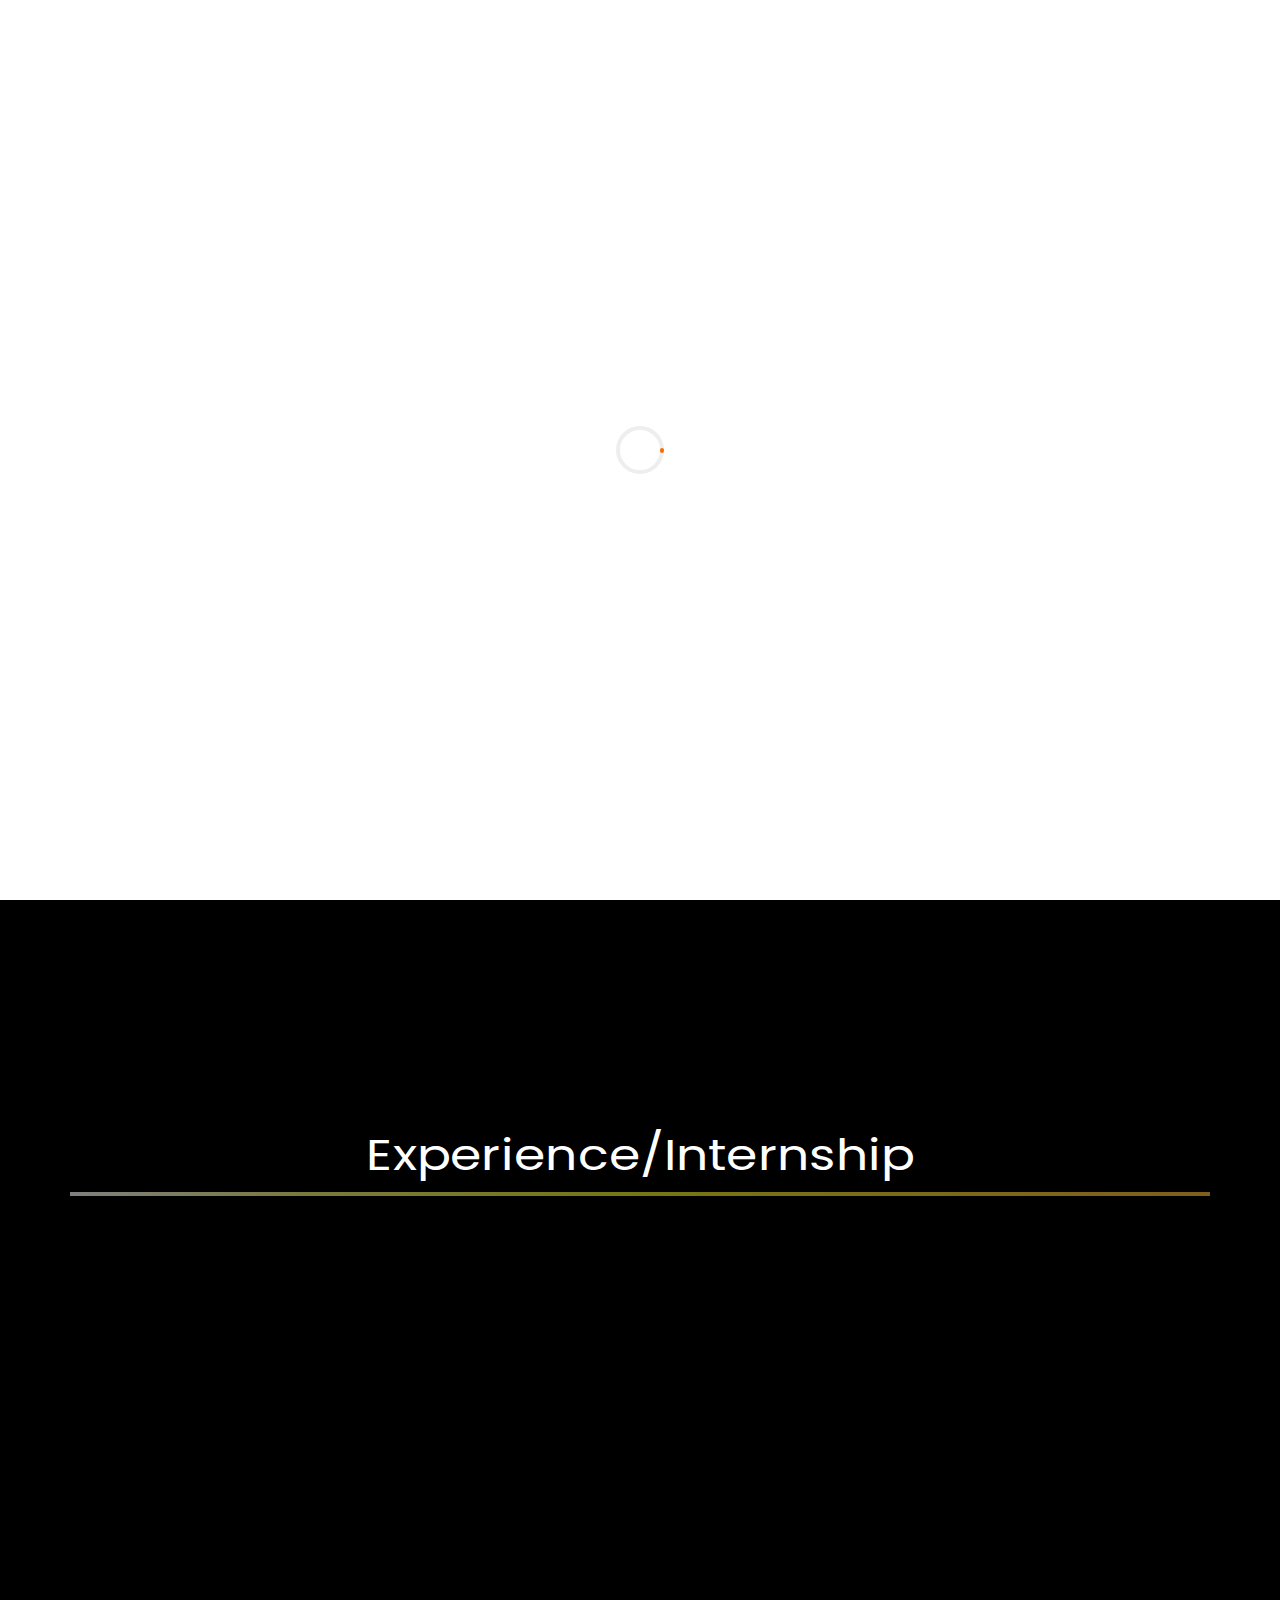
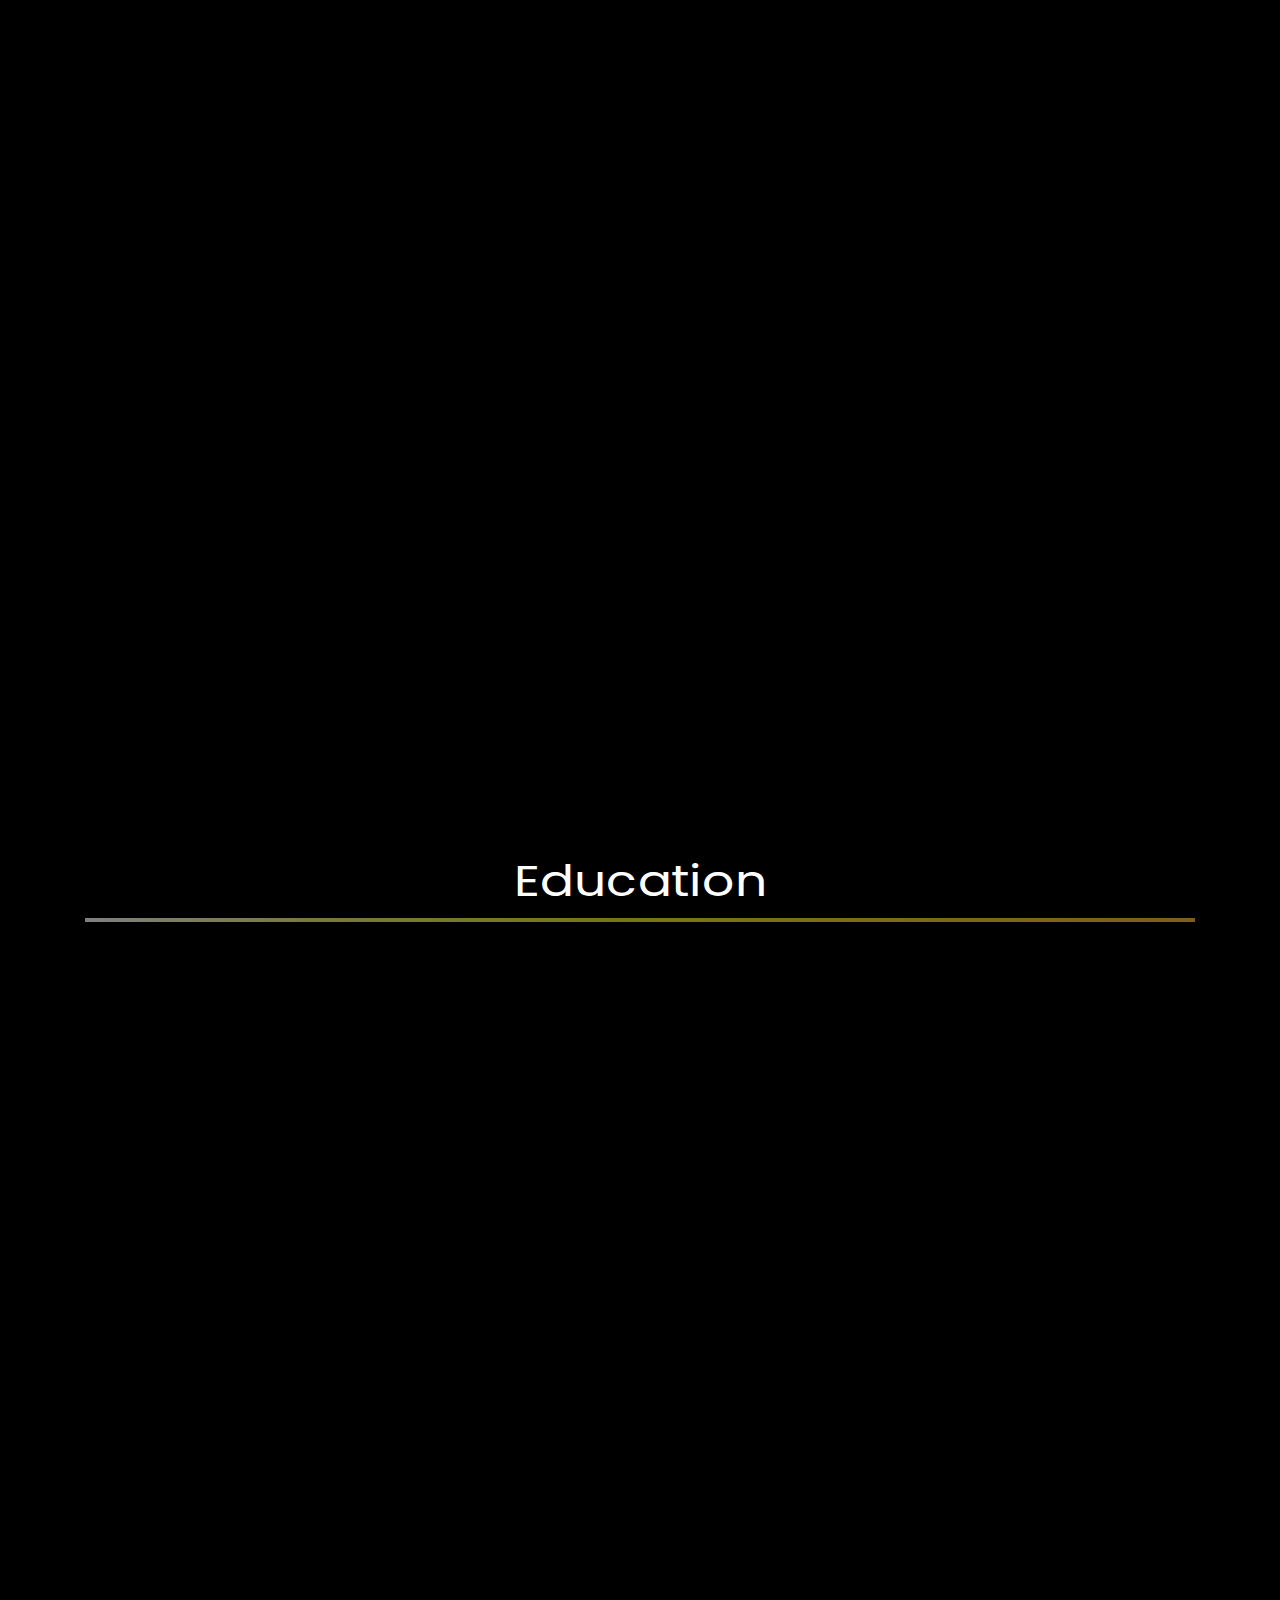
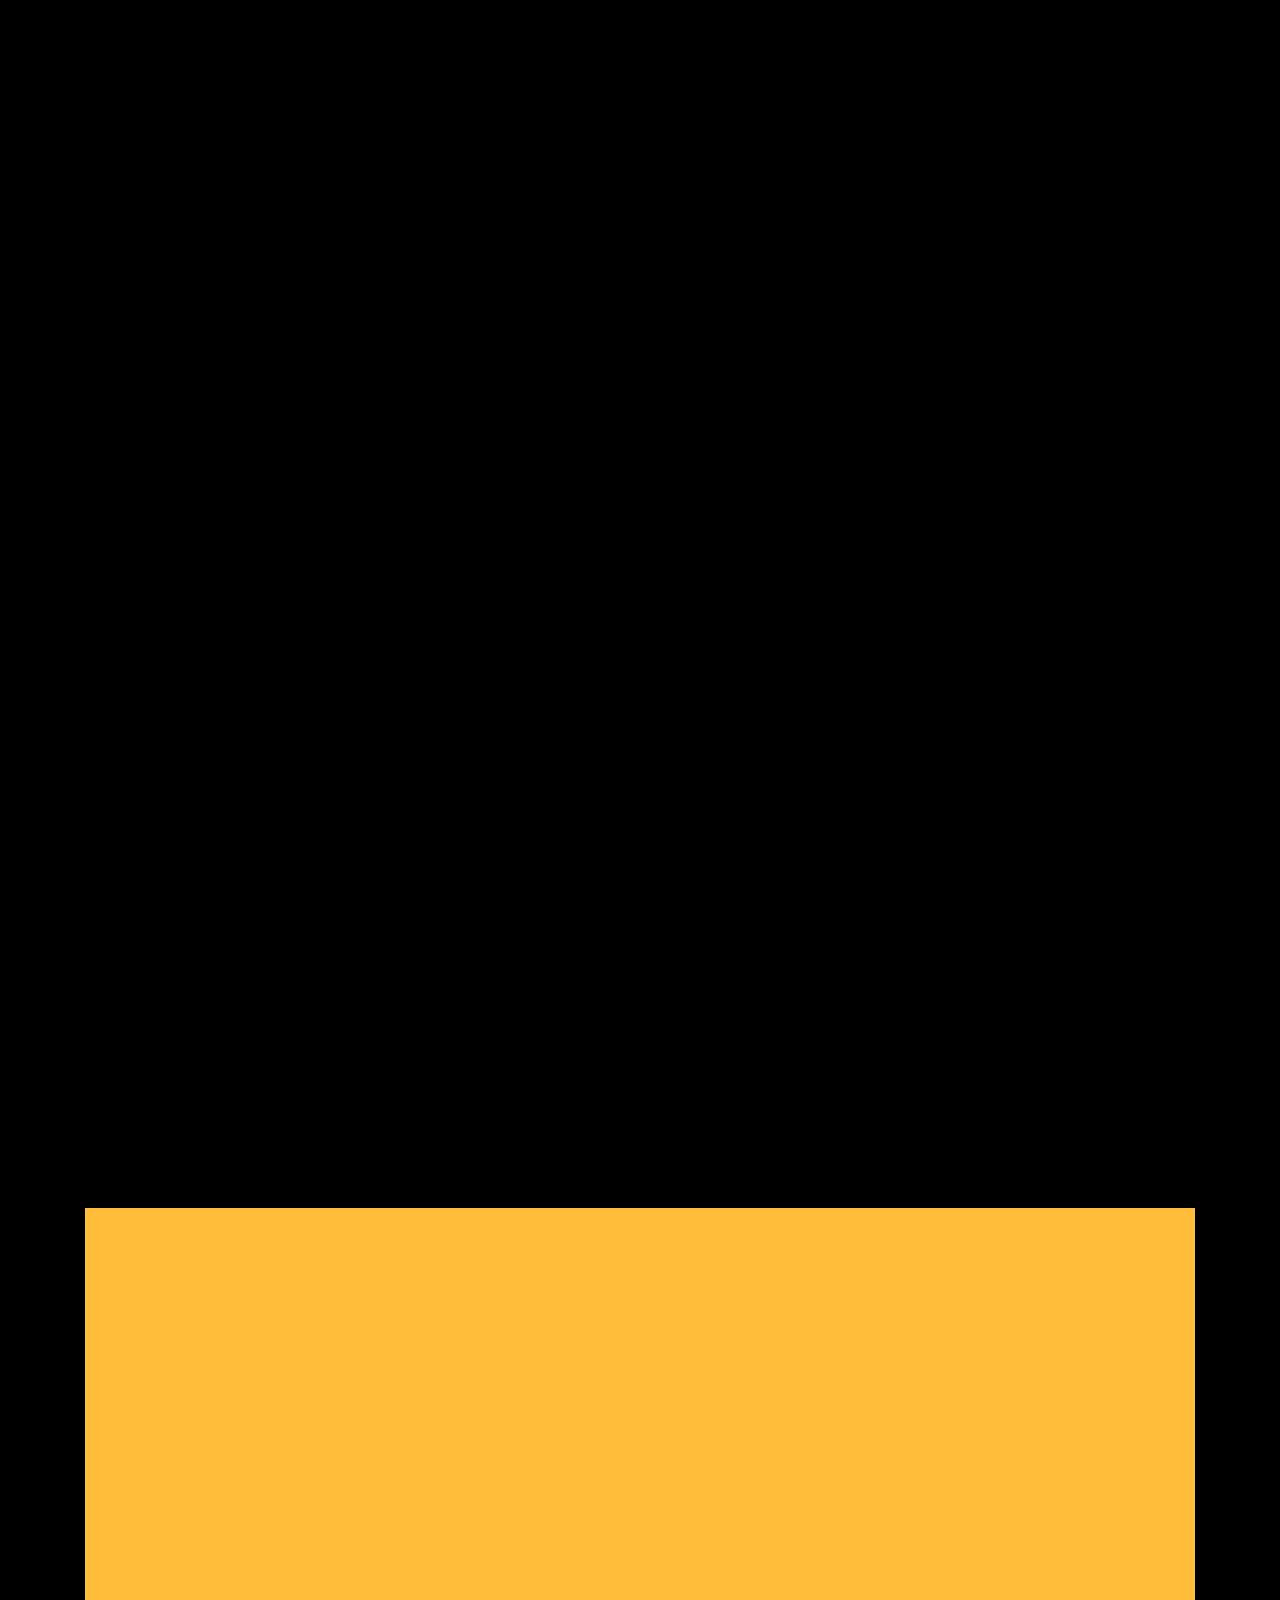
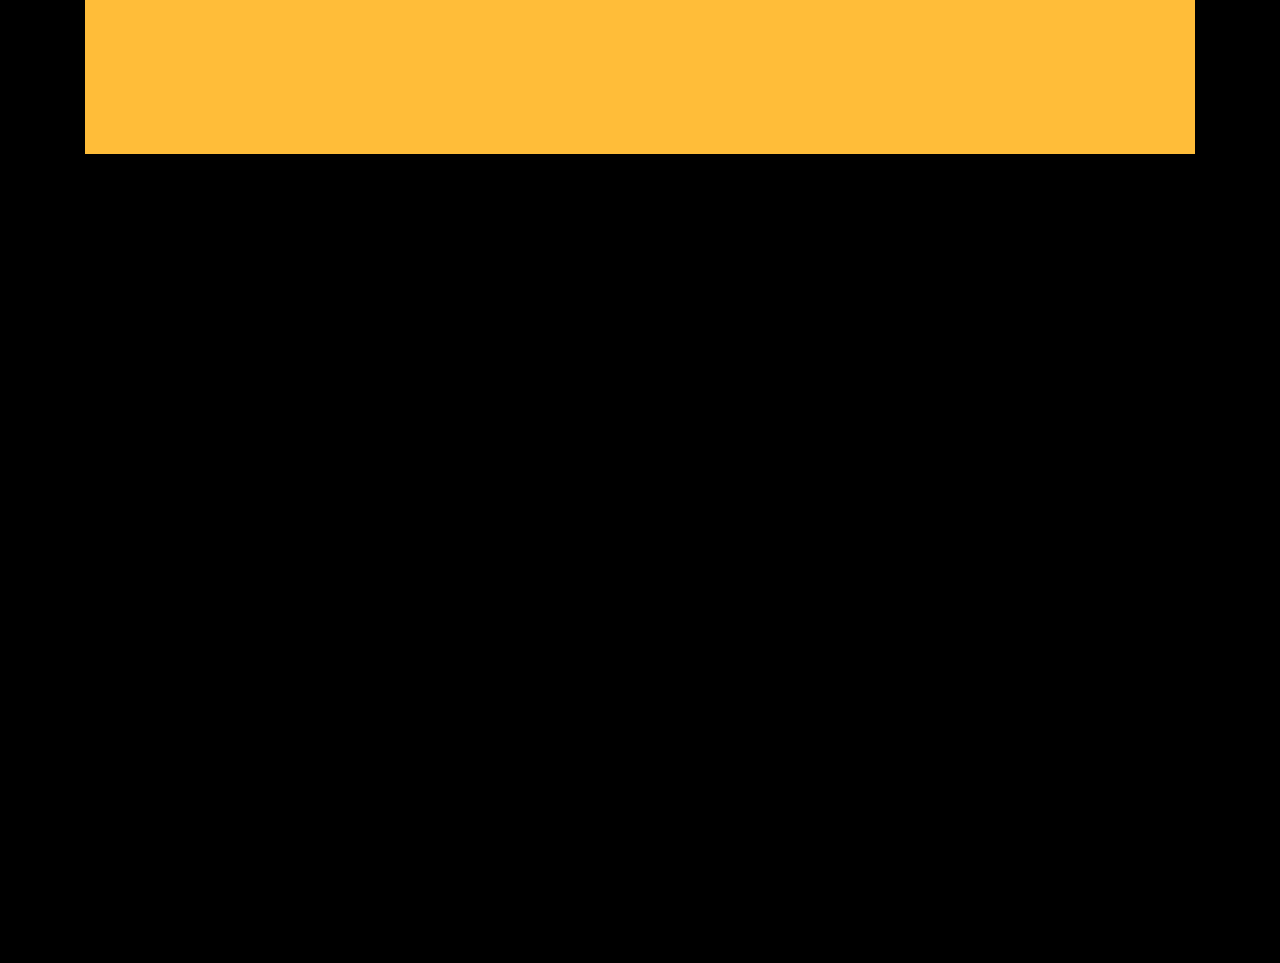
==== commit f32dba46: "Update index.html" ====
--- a/index.html
+++ b/index.html
@@ -350,12 +350,35 @@
 		<div class="container">
 
 			<div class="row">
-				<h1 class="big-4">Internship</h1>
+				<h1 class="big-4">Experience/Internship</h1>
 				<div class="underline"></div>
 			</div>
 			<br>
 
 			<div class="row">
+
+				<!------------------------------------- A3Logics -------------------------->
+				<div class="col-md-6">
+					<div class="resume-wrap ftco-animate">
+						<span class="date">June 2024 - Nov 2024</span>
+						<h2>Electronics Data Interchange ~ EDI Analyst </h2>
+						<span class="position">A3logics Pvt. Ltd. </span>
+<!-- 						<p class="mt-4">"Handle Maintenance & New plan year files cases for 834 files like (Pref error, SFTP connections, mappings) when member is not correctly populate over file with any reason like they change (Carrier, Plan, Benefit, Coverage, Termination, location code, Home company code, mapping related issues) then we reach out to Client and Carrier (UKG, ultimate software, Cigna, Aetna, MetLife,) for provide the updated codes for this issue for provide updated data for current plan year CPY – NPY files.
+							India's learning platform" An E-learning platform , providing Training,
+							Internship and courses along with projects in many professional and technical courses.
+						<ul>
+							<li>Create and maintain documentation for code and processes.</li>
+							<li>Develop and maintain responsive web pages.</li>
+							<li>Optimize applications for maximum speed.</li>
+							<li>Work with front-end developers to ensure seamless integration of the
+								front-end and back-end components of web applications.</li>
+						</ul>
+						</p> -->
+					</div>
+
+				</div>
+				
+				<!-- ------------------------------------------------------------------------------------------------------------------------- -->
 				<div class="col-md-6">
 					<div class="resume-wrap ftco-animate">
 						<span class="date">Oct 2023 - Dec 2023</span>
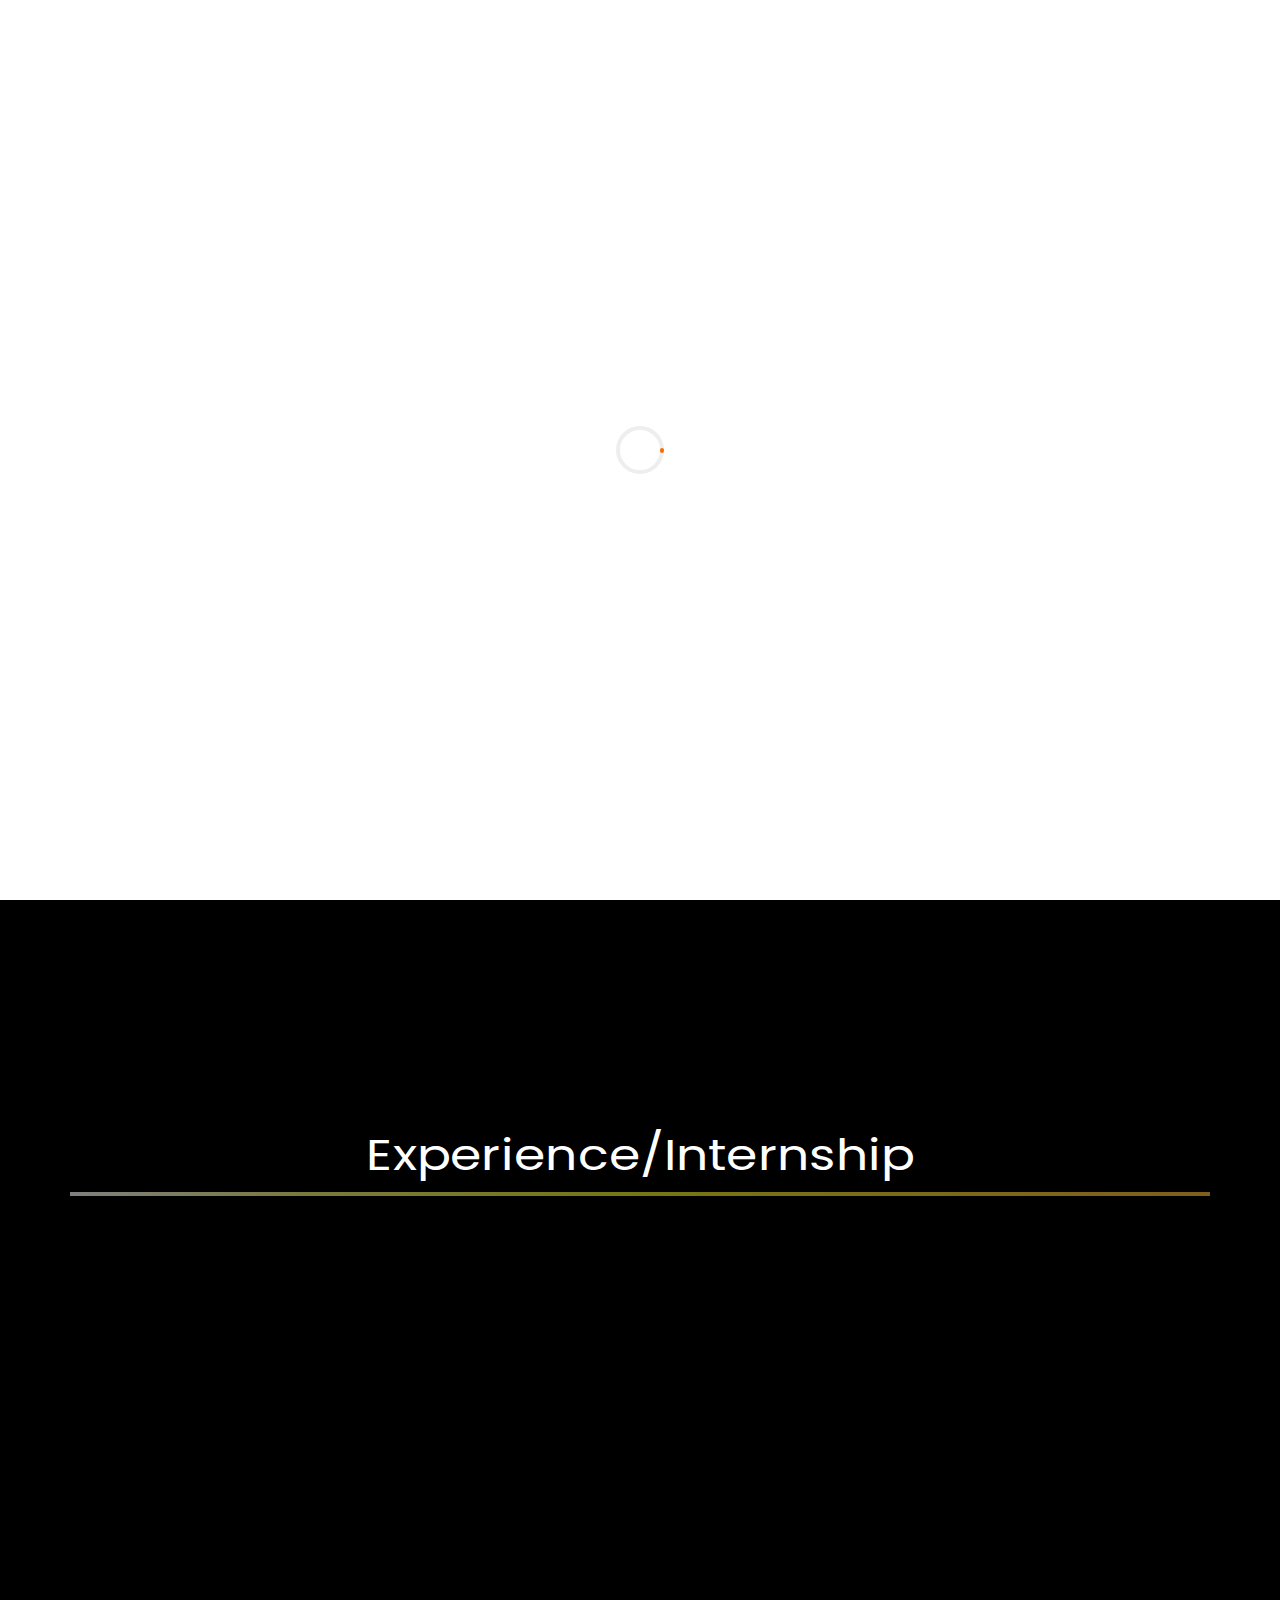
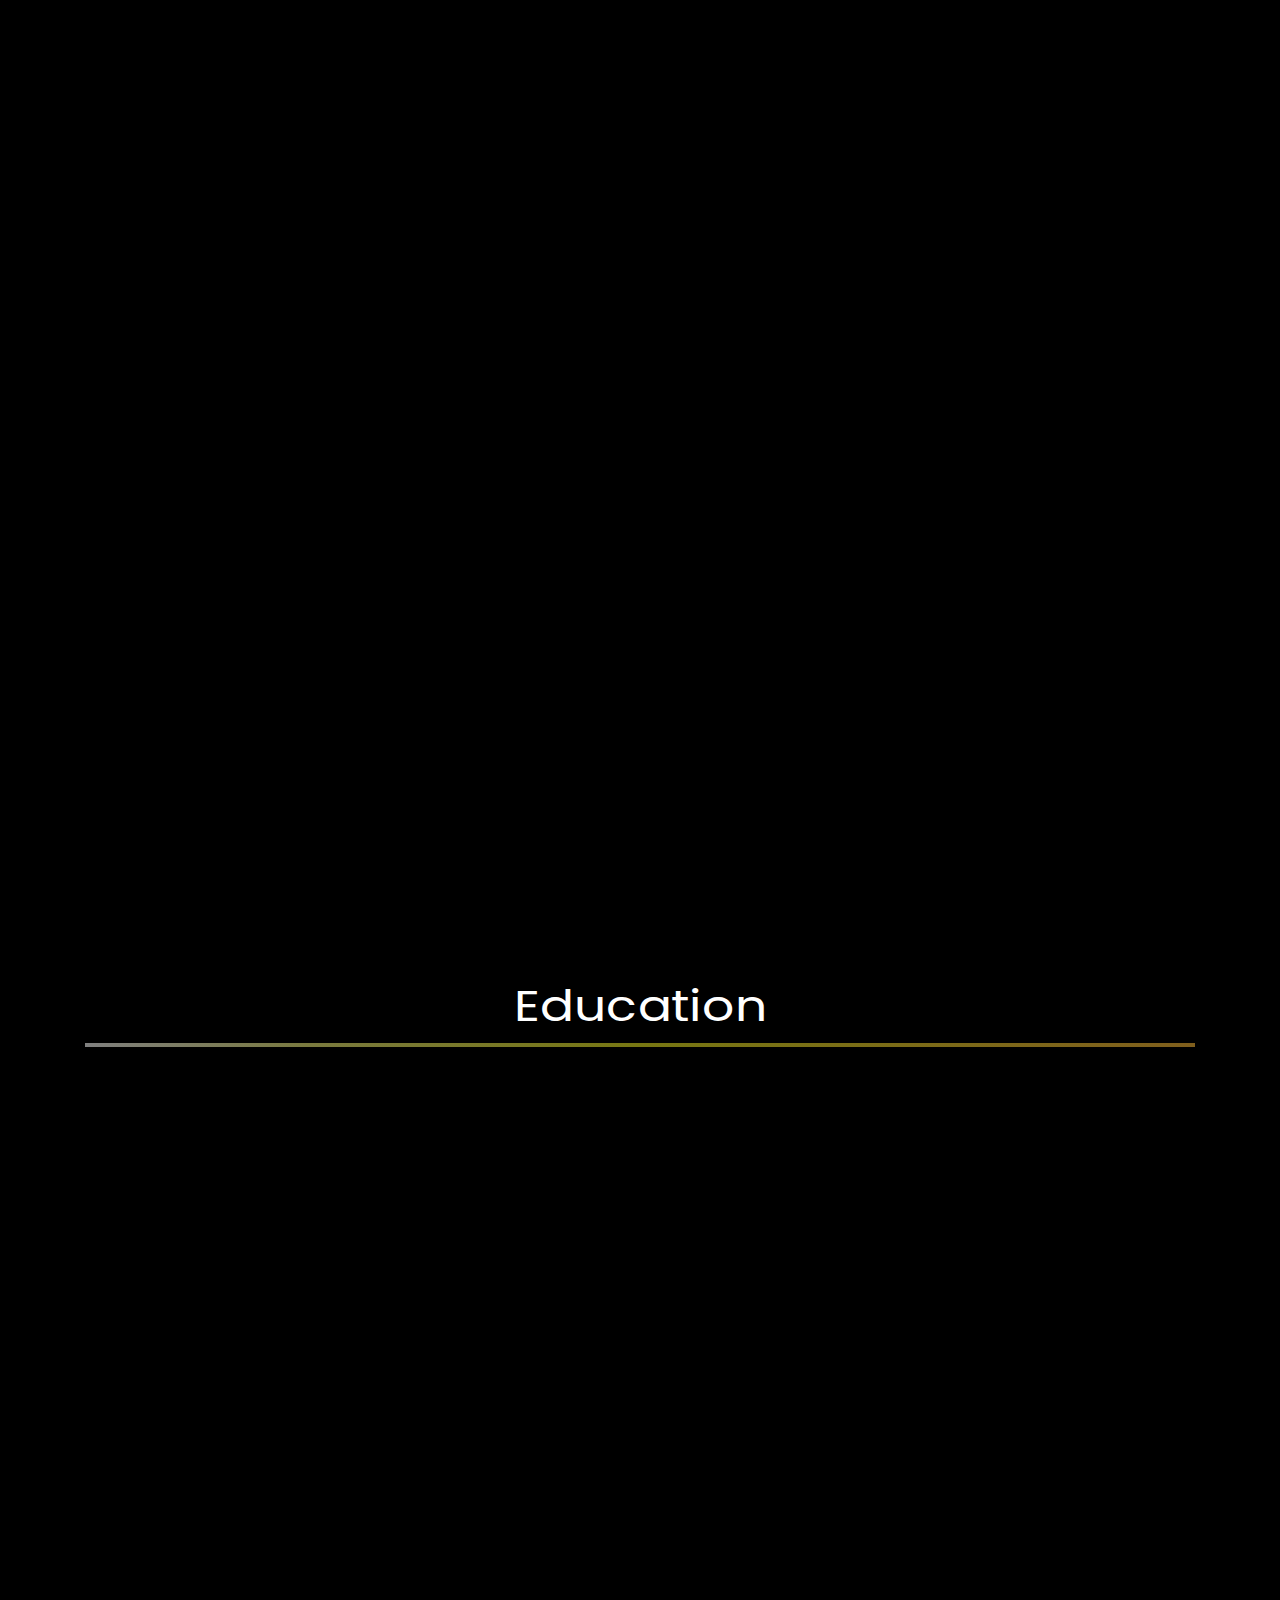
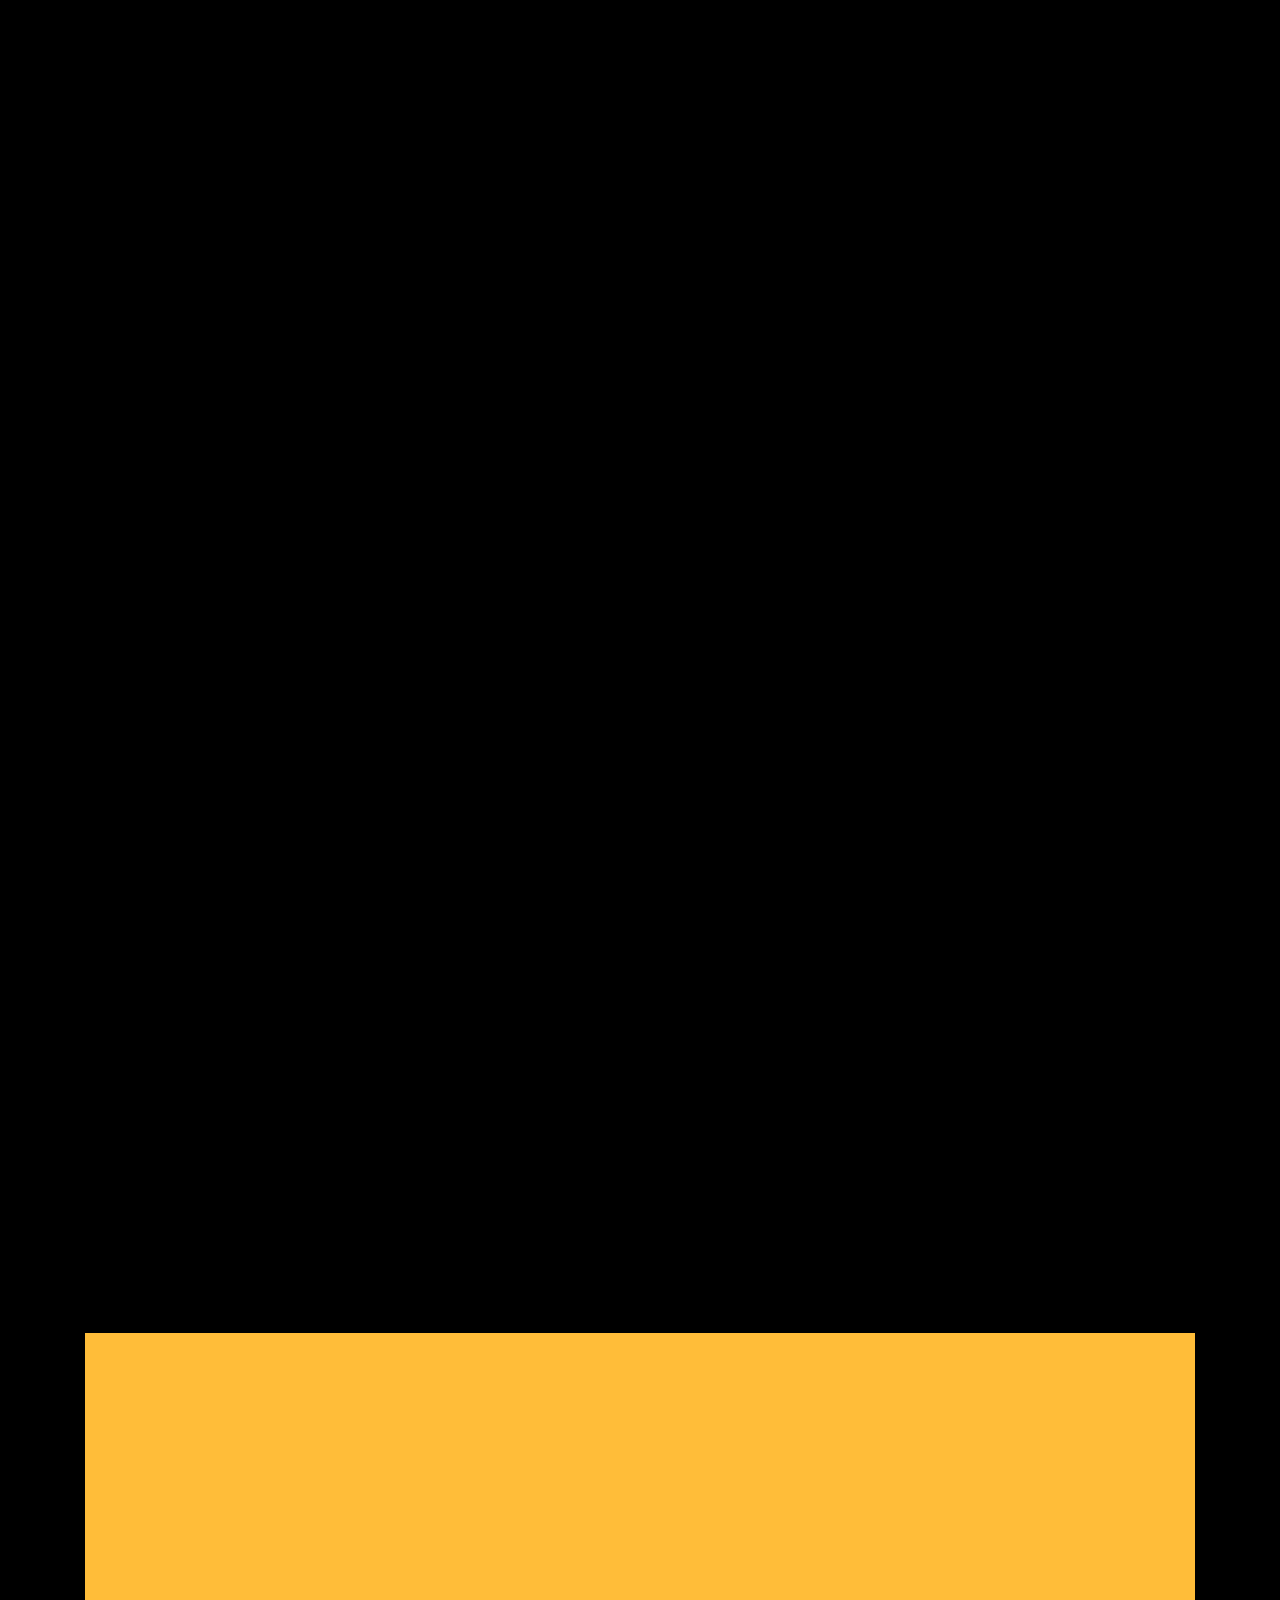
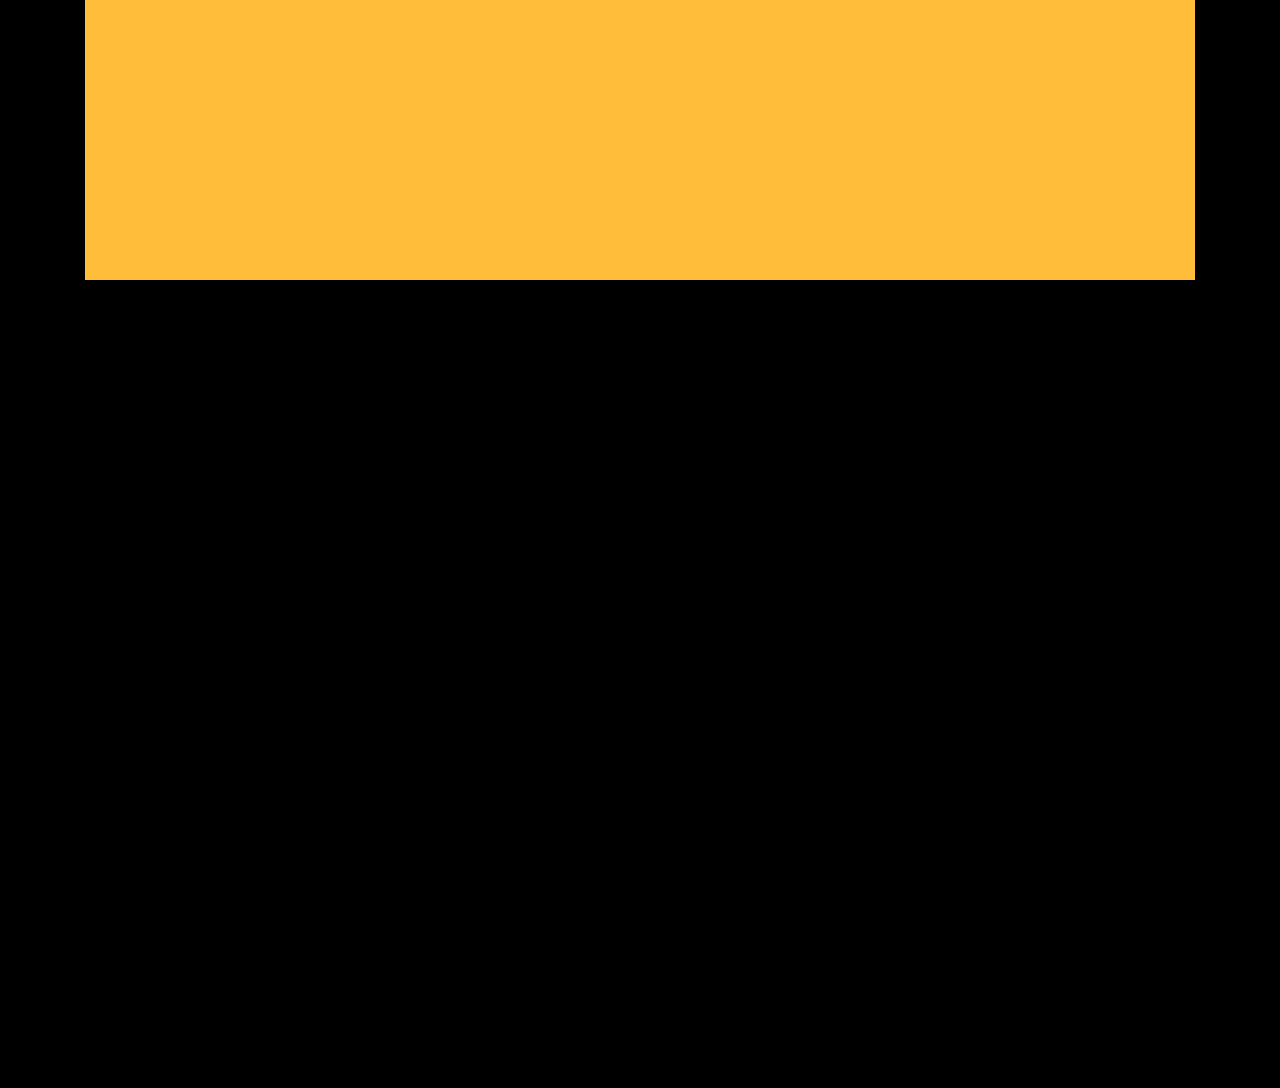
==== commit 5ecdcefc: "Update index.html" ====
--- a/index.html
+++ b/index.html
@@ -361,19 +361,16 @@
 				<div class="col-md-6">
 					<div class="resume-wrap ftco-animate">
 						<span class="date">June 2024 - Nov 2024</span>
-						<h2>Electronics Data Interchange ~ EDI Analyst </h2>
+						<h2>Electronics Data Interchange ~ <br>  EDI Analyst </h2>
 						<span class="position">A3logics Pvt. Ltd. </span>
-<!-- 						<p class="mt-4">"Handle Maintenance & New plan year files cases for 834 files like (Pref error, SFTP connections, mappings) when member is not correctly populate over file with any reason like they change (Carrier, Plan, Benefit, Coverage, Termination, location code, Home company code, mapping related issues) then we reach out to Client and Carrier (UKG, ultimate software, Cigna, Aetna, MetLife,) for provide the updated codes for this issue for provide updated data for current plan year CPY – NPY files.
-							India's learning platform" An E-learning platform , providing Training,
-							Internship and courses along with projects in many professional and technical courses.
+ 						<p class="mt-4">" Our mission is to change the world for the better by setting the standards for IT development, cloud computing, supply chain & logistics, artificial intelligence, and deep learning. 					
 						<ul>
-							<li>Create and maintain documentation for code and processes.</li>
-							<li>Develop and maintain responsive web pages.</li>
-							<li>Optimize applications for maximum speed.</li>
-							<li>Work with front-end developers to ensure seamless integration of the
-								front-end and back-end components of web applications.</li>
+							<li>Handle Maintenance & New plan year file cases for 834 & custom files</li>
+							<li>Handle Pref errors.</li>
+							<li>Set-up the SFTP/FTP Connections.</li>
+							<li>The tools and technologies used include Salesforce CRM, Benefit Administration System (Ben Admin), Clearing House (CH-Mapping), Optum, Microsoft Outlook, and RingCentral.</li>
 						</ul>
-						</p> -->
+						</p>
 					</div>
 
 				</div>
